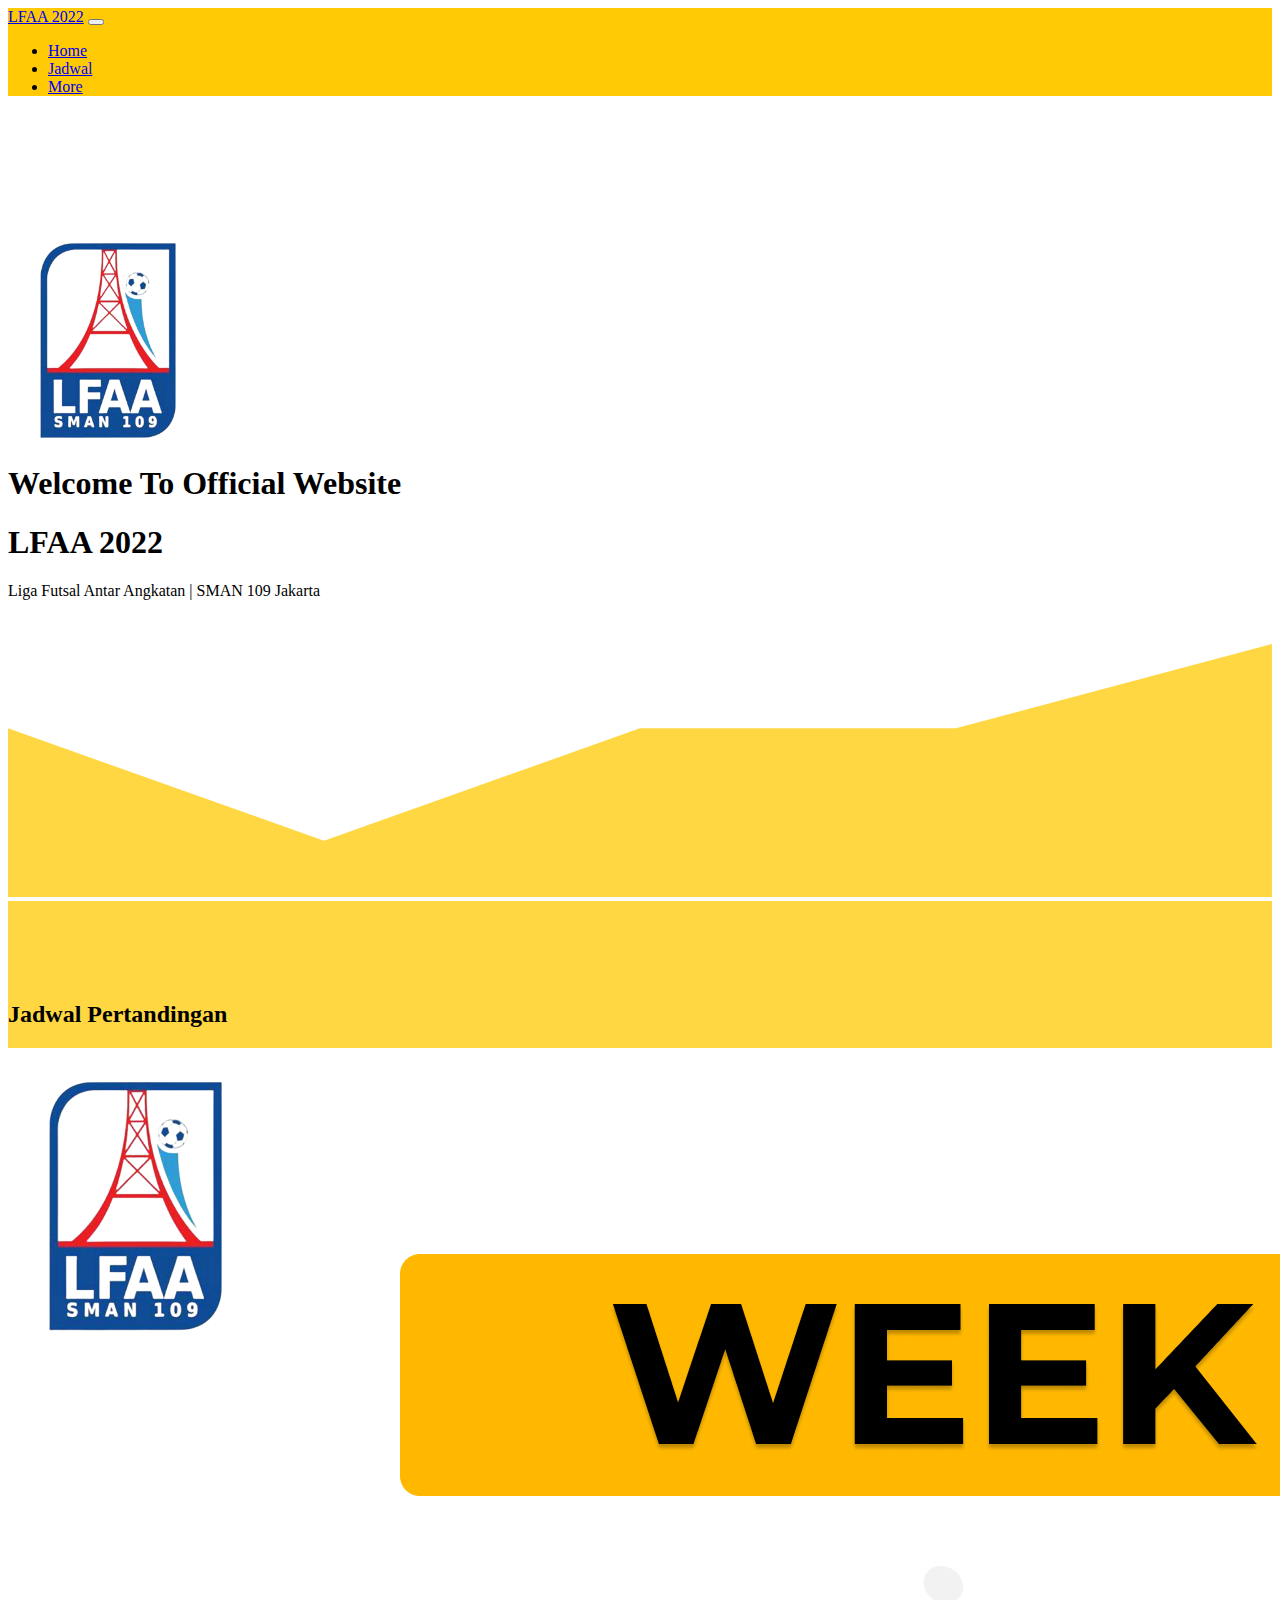
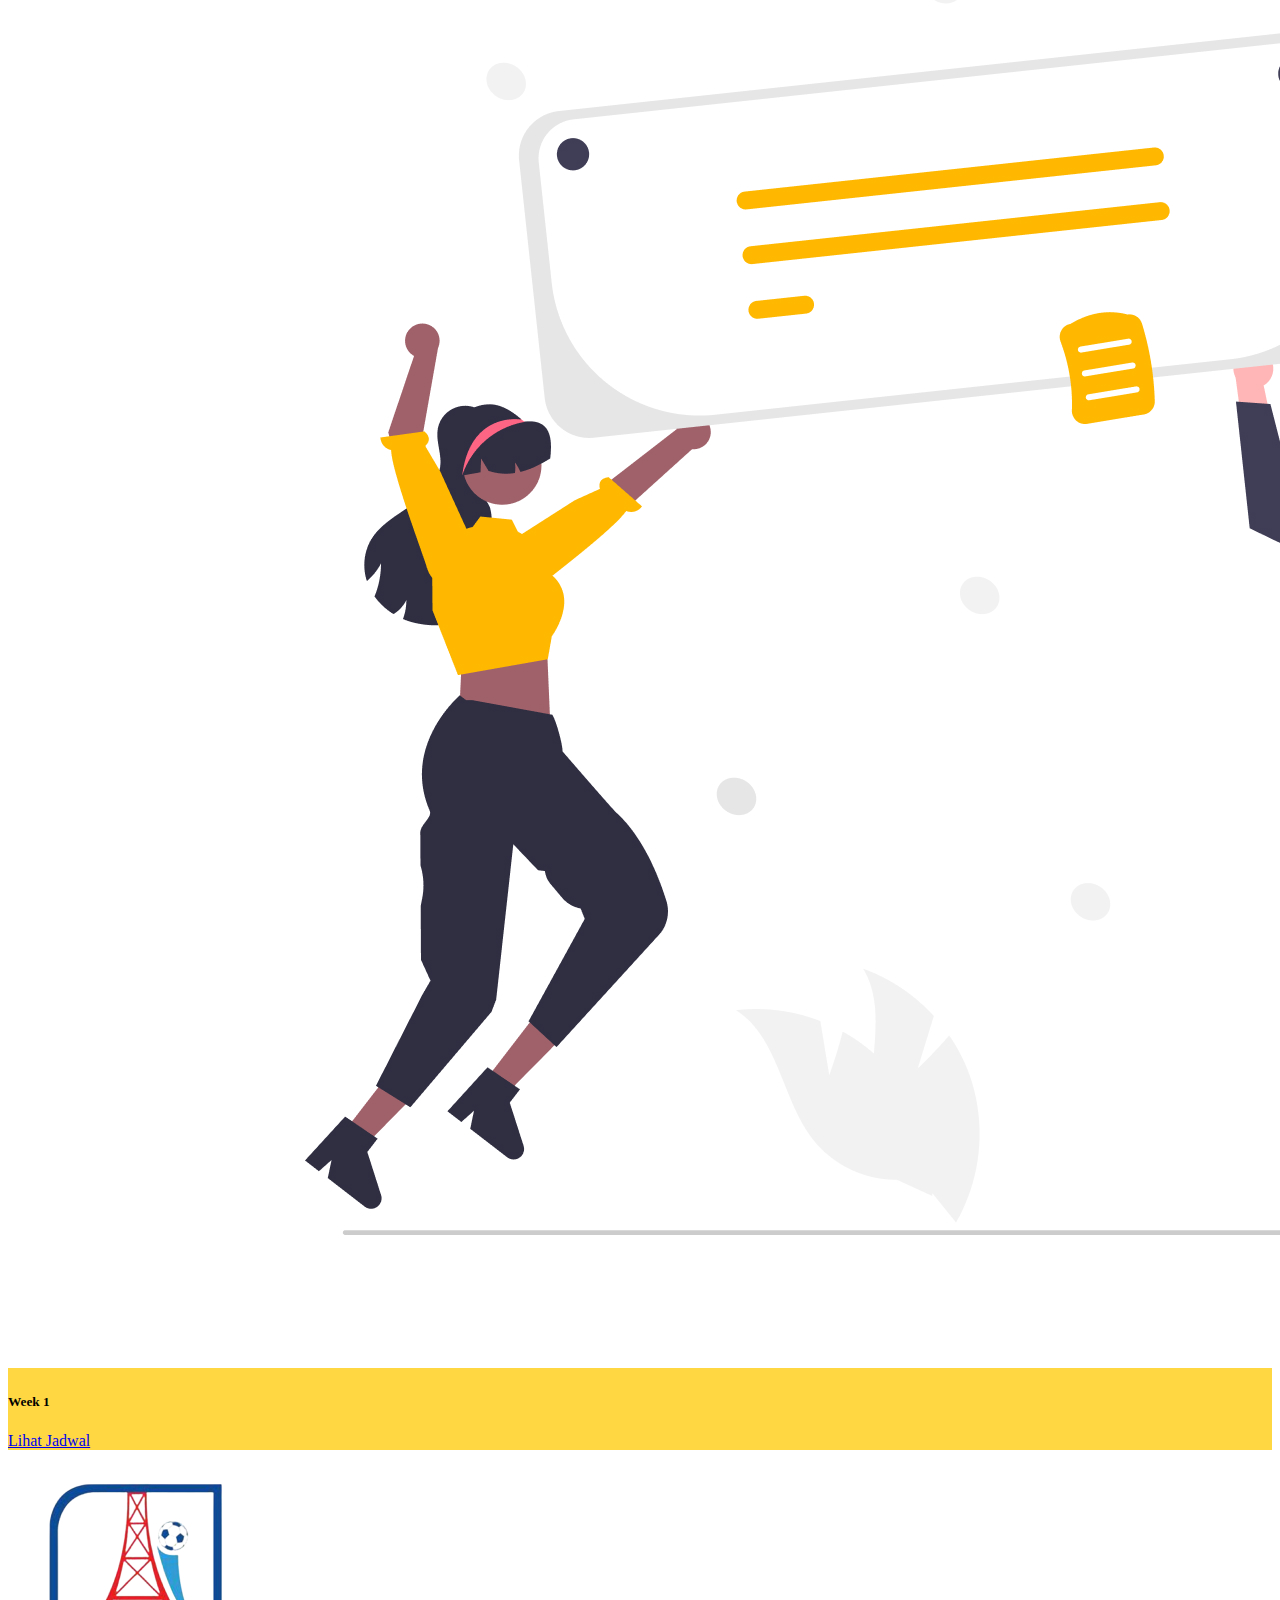
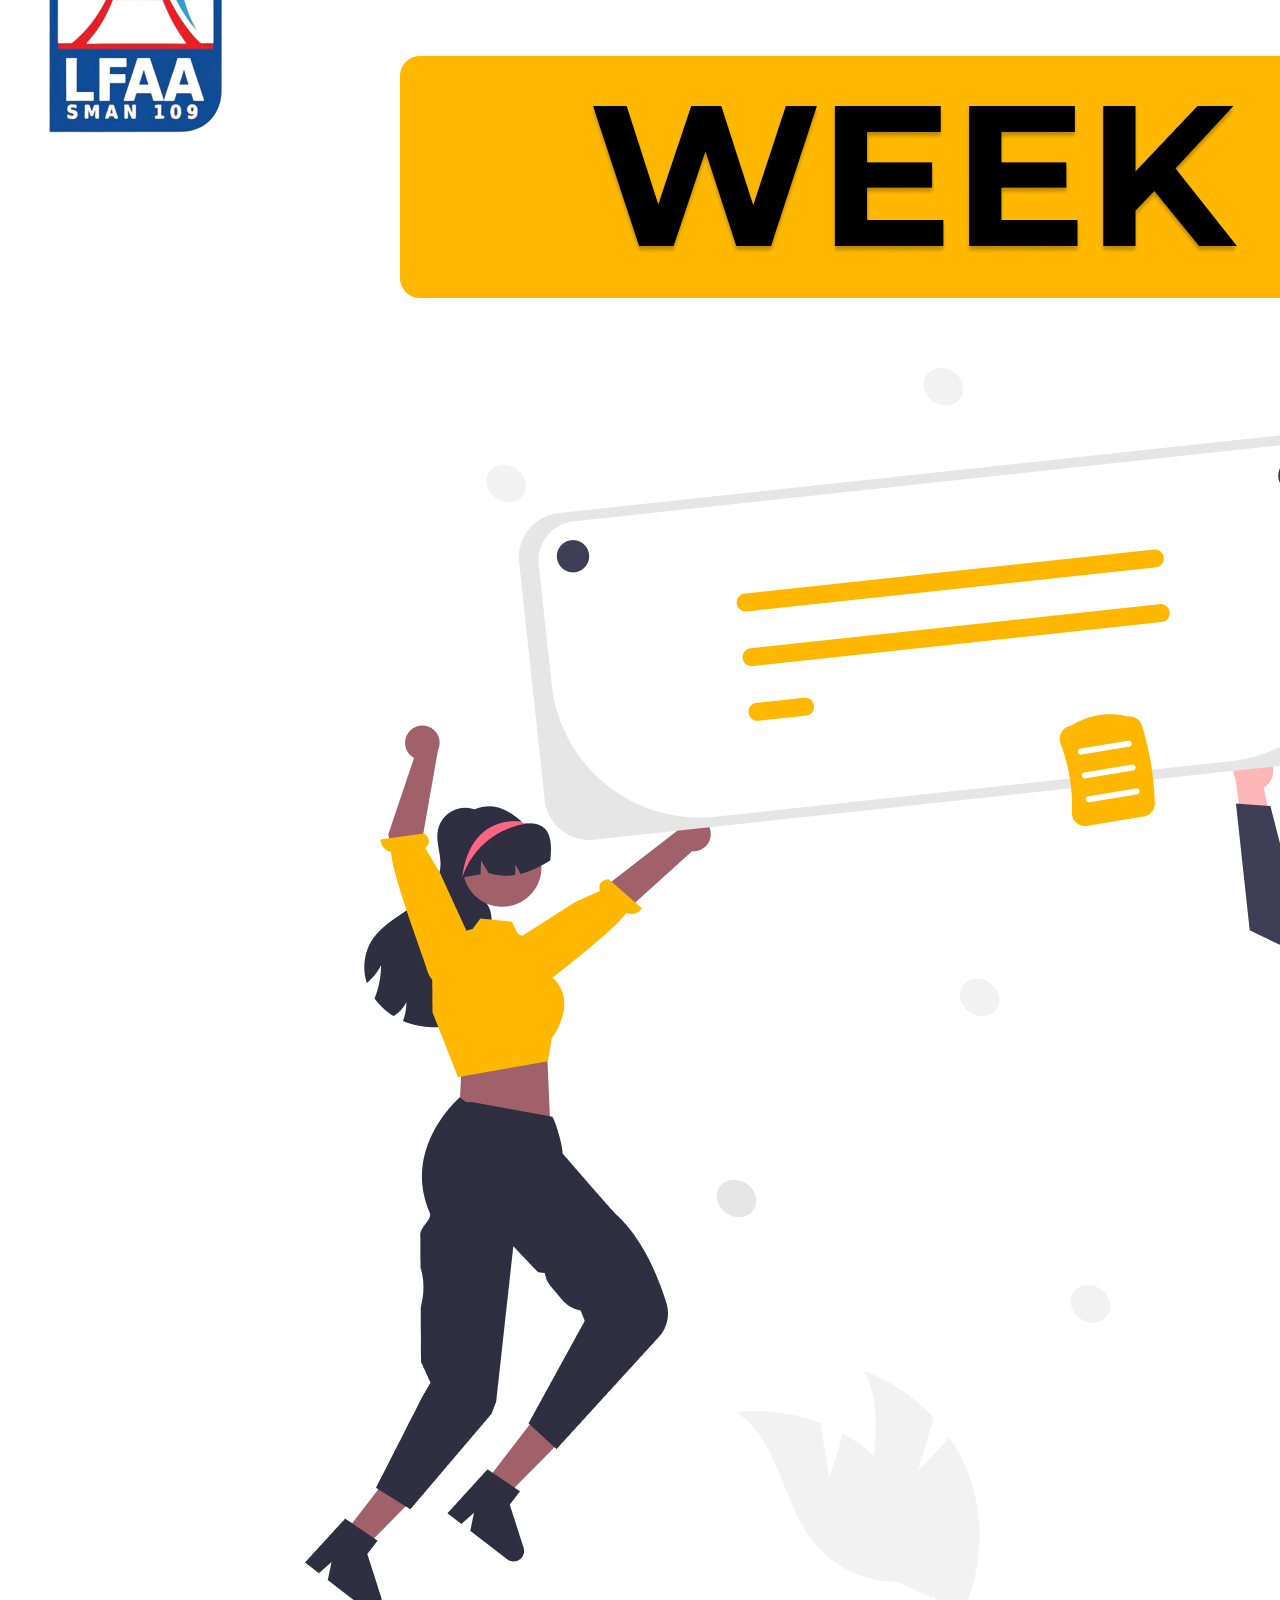
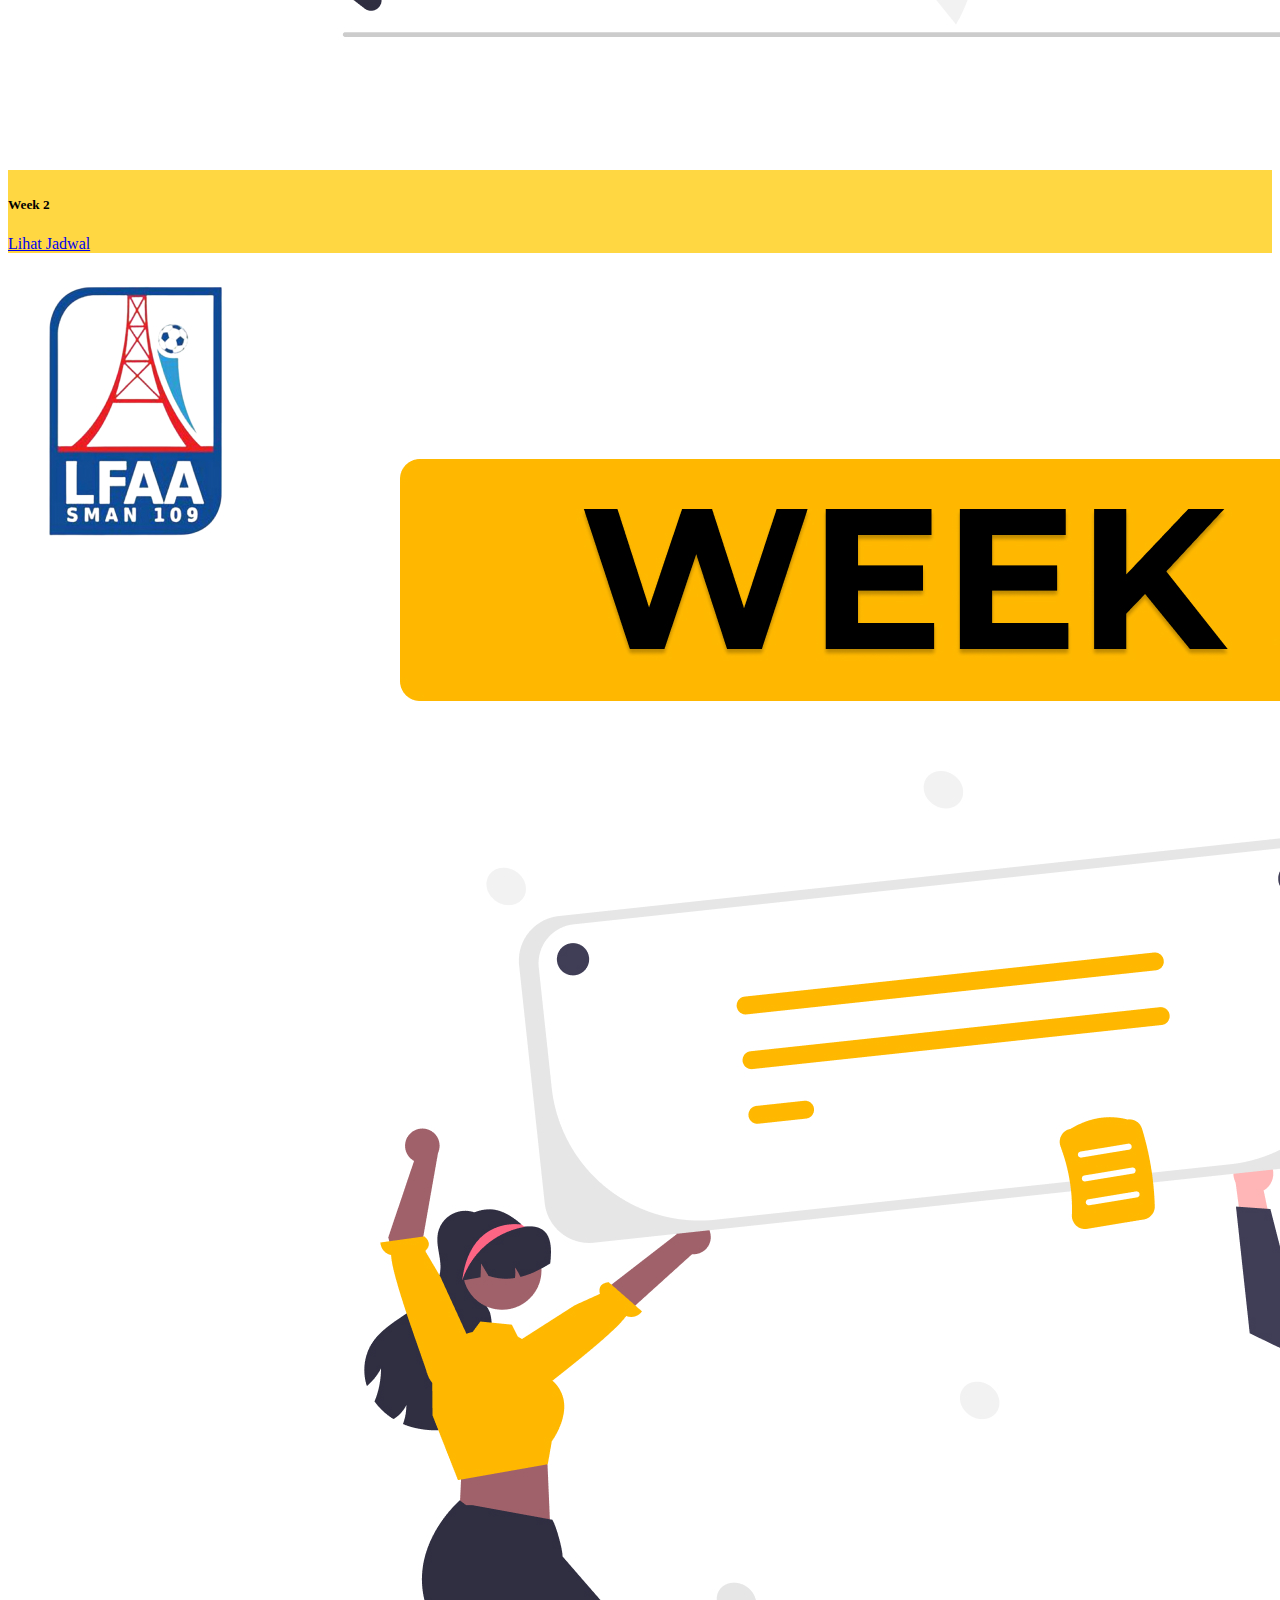
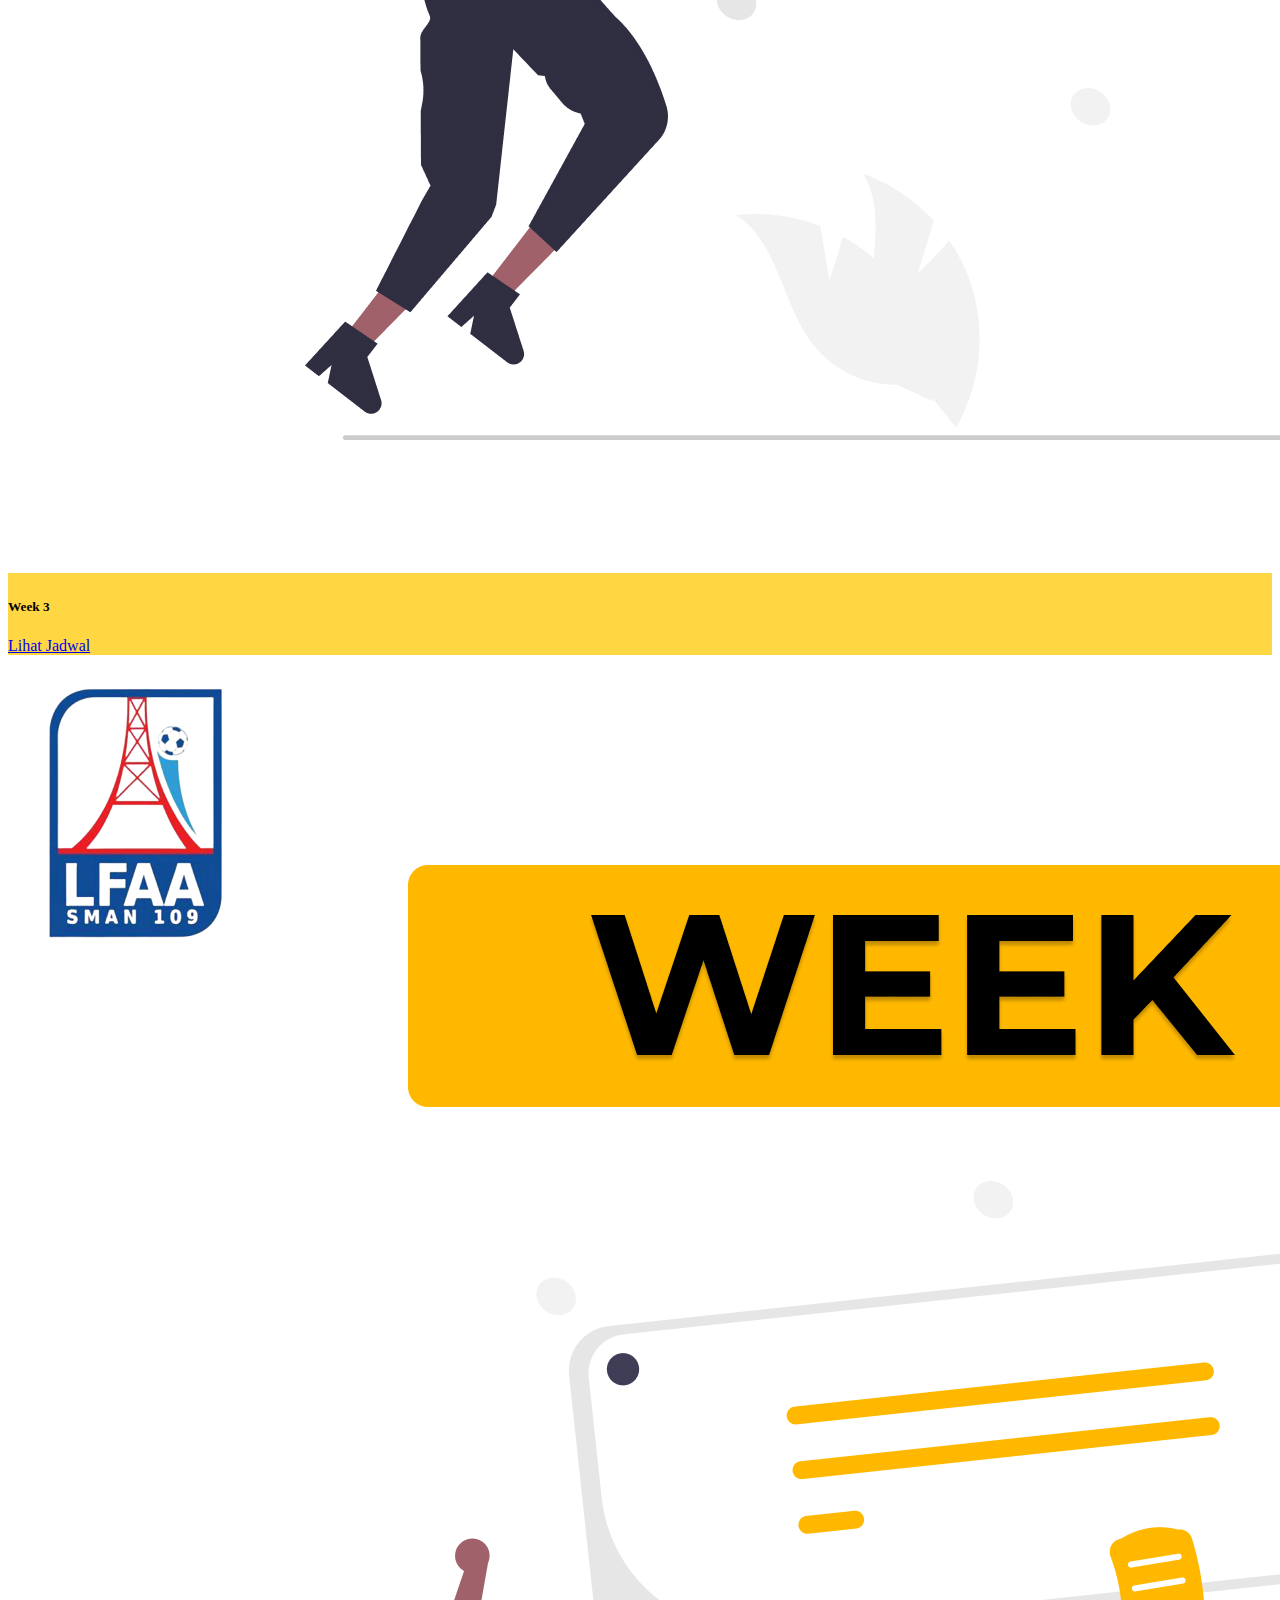
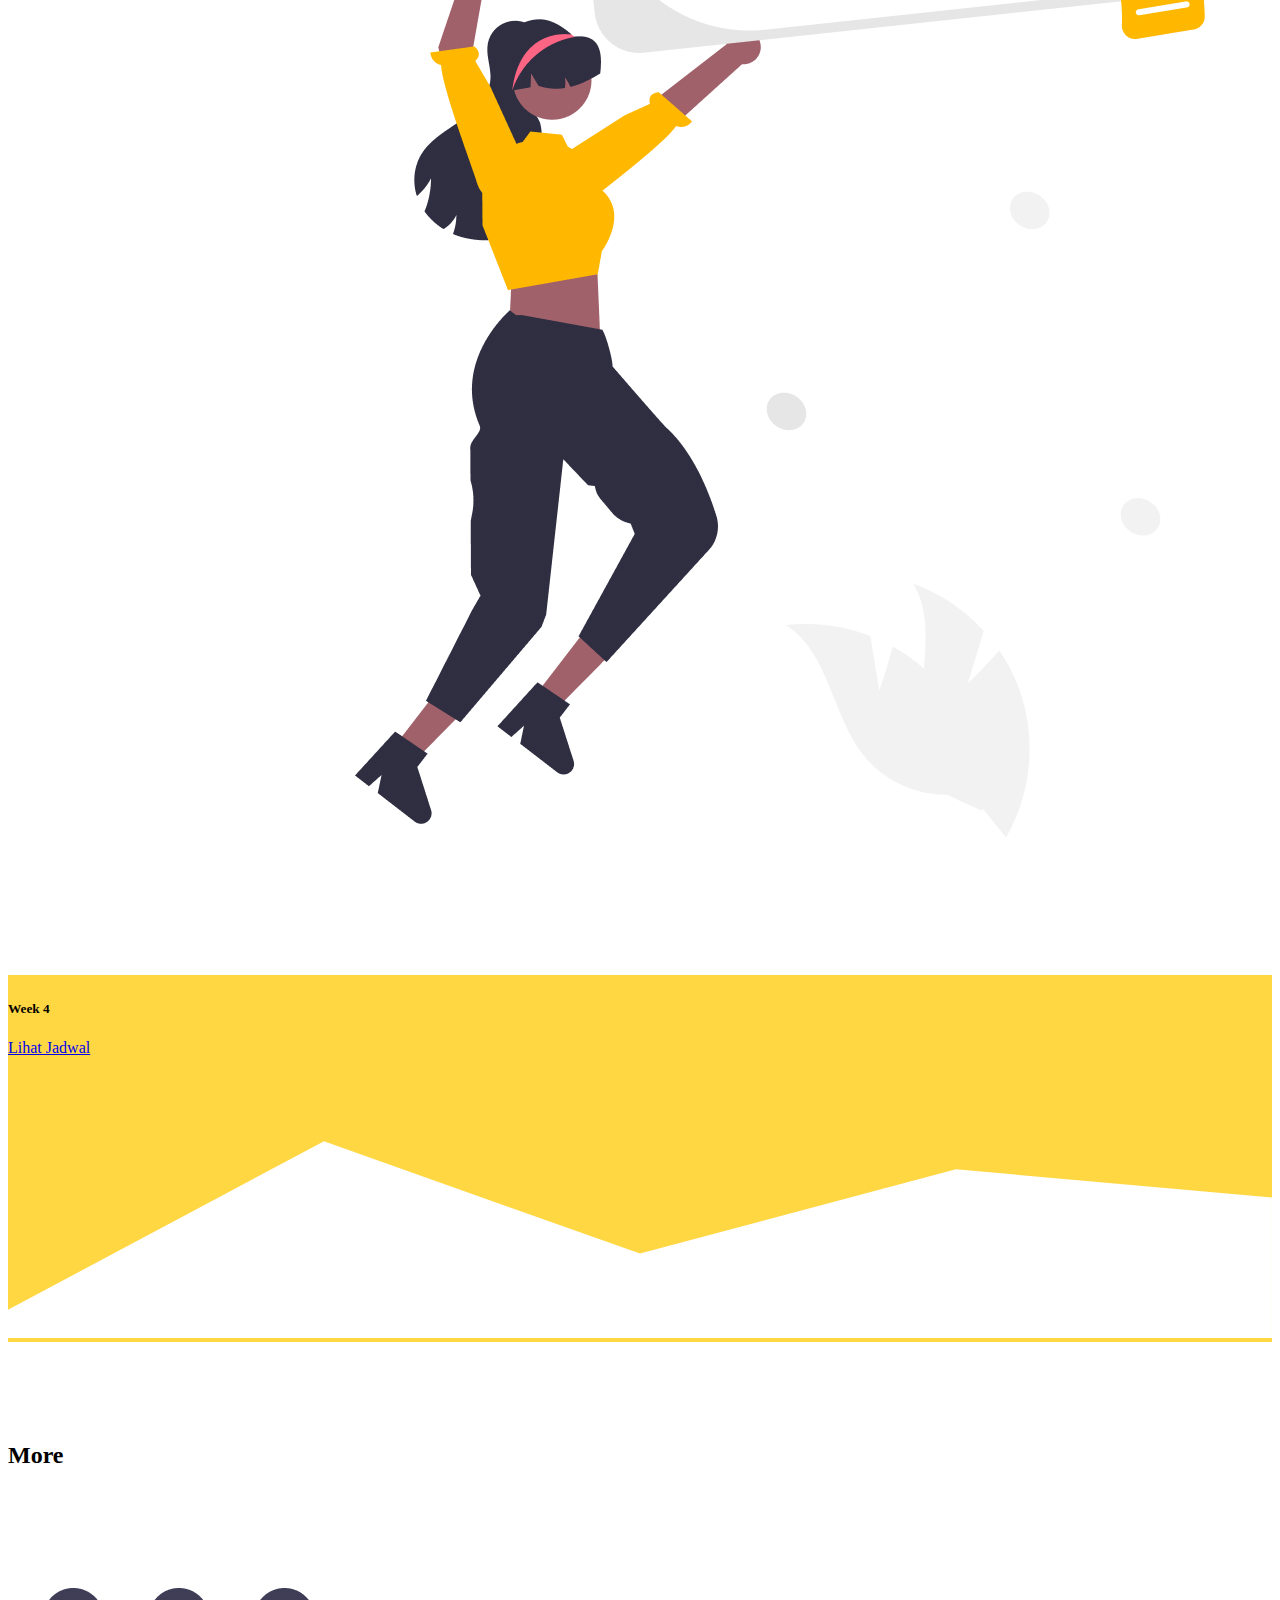
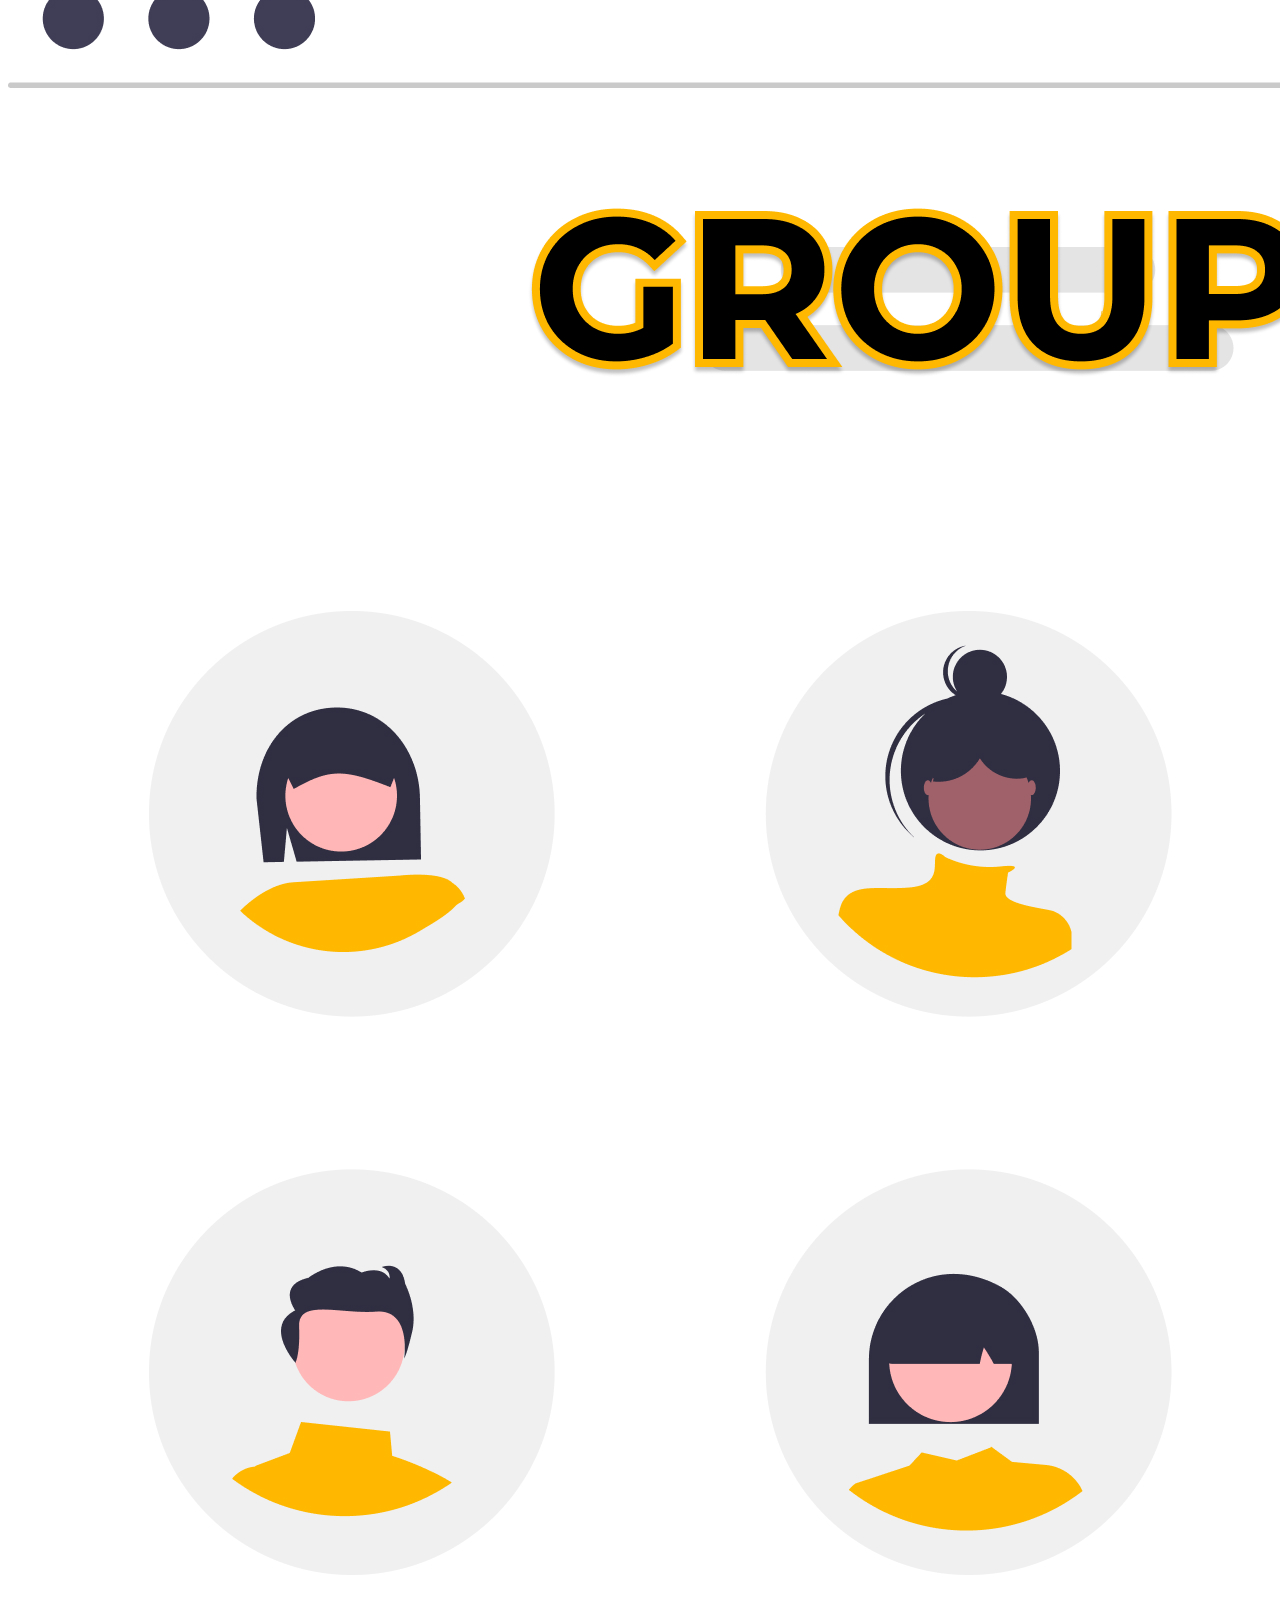
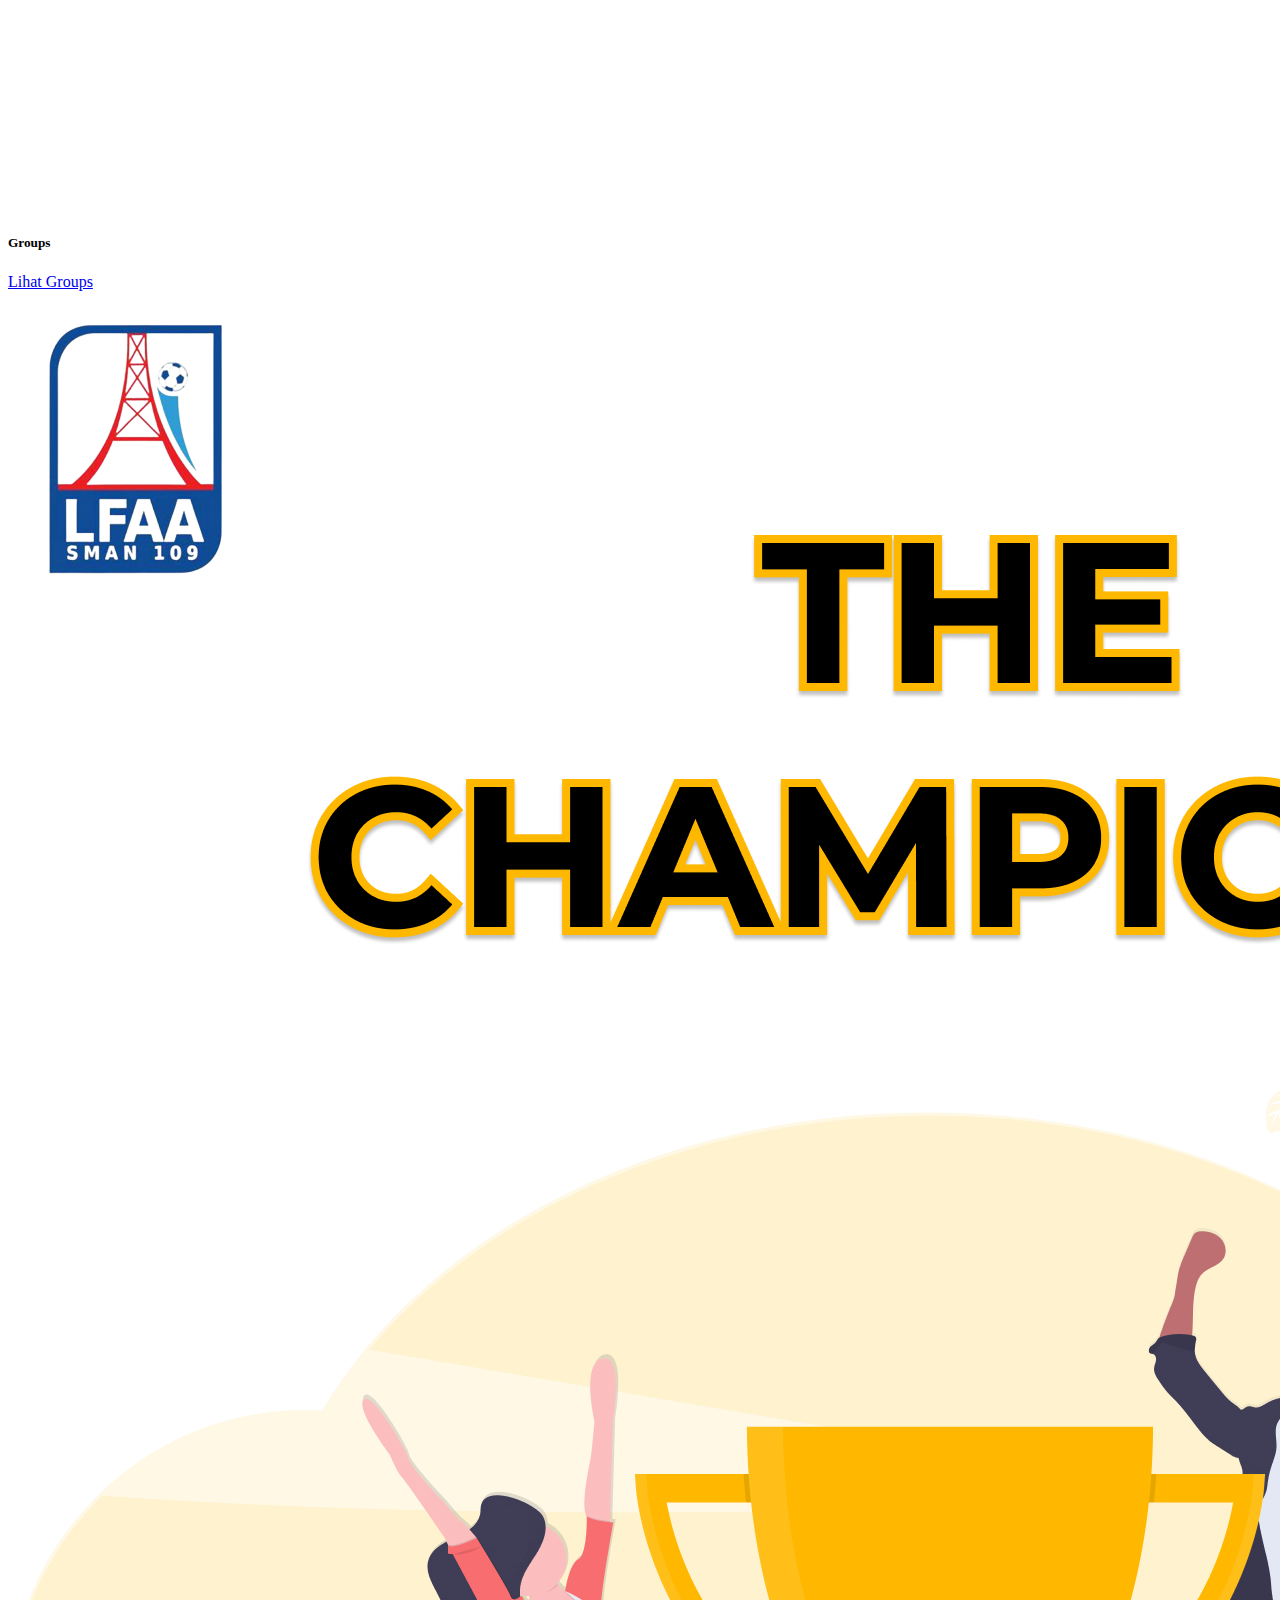
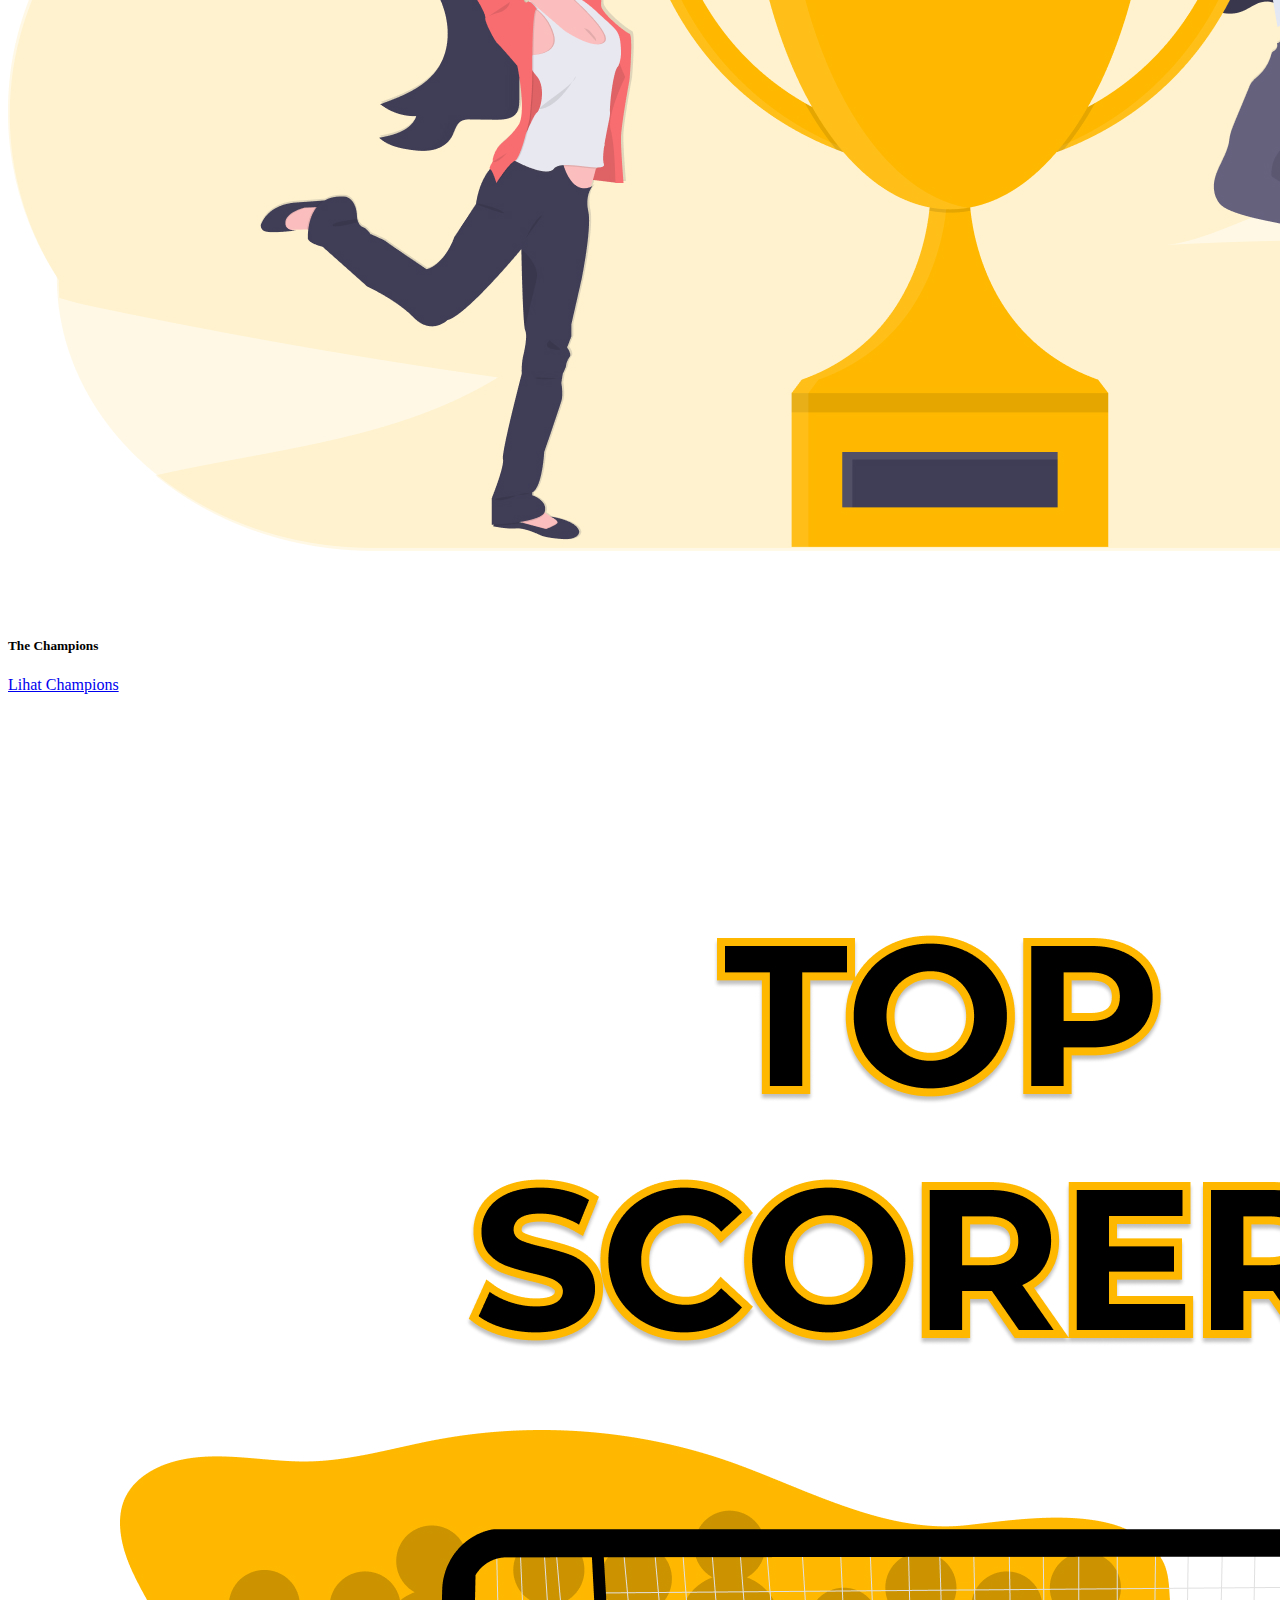
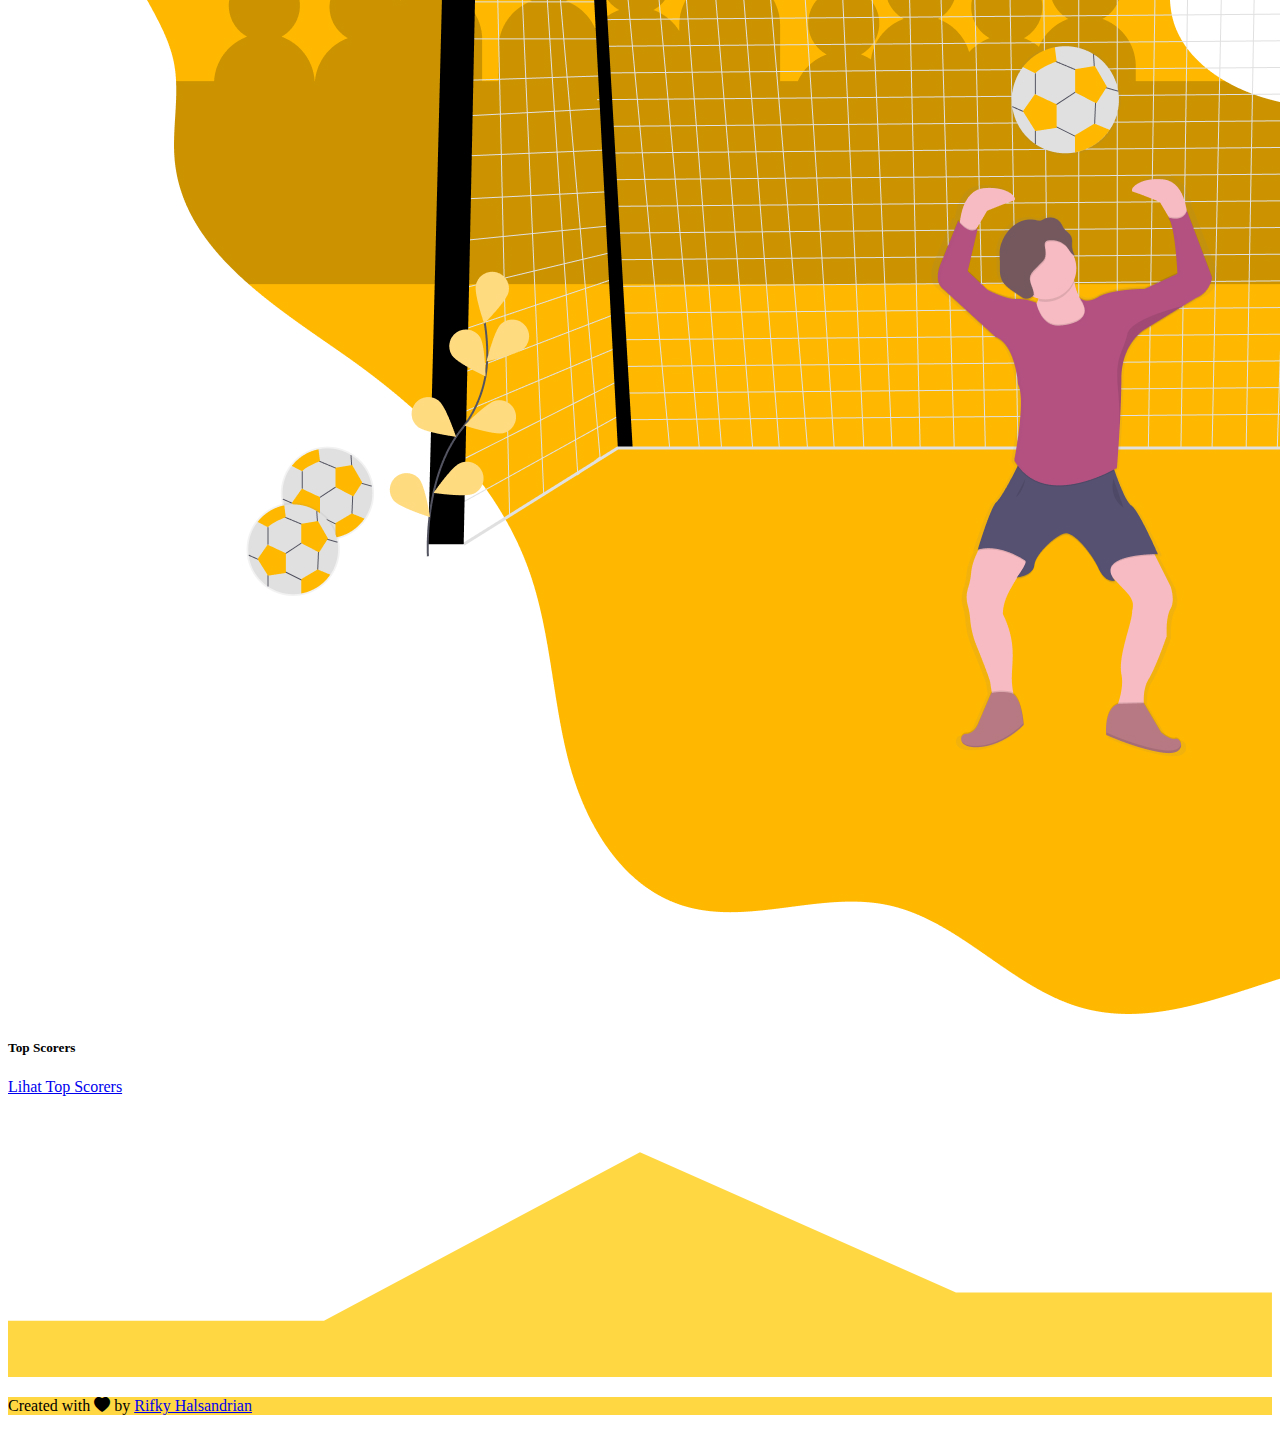
==== index.html @ c148a481 "master" ====
<!DOCTYPE html>
<html lang="en">
  <head>
    <!-- Required meta tags -->
    <meta charset="utf-8" />
    <meta name="viewport" content="width=device-width, initial-scale=1" />

    <!-- Bootstrap CSS -->
    <link href="https://cdn.jsdelivr.net/npm/bootstrap@5.0.2/dist/css/bootstrap.min.css" rel="stylesheet" integrity="sha384-EVSTQN3/azprG1Anm3QDgpJLIm9Nao0Yz1ztcQTwFspd3yD65VohhpuuCOmLASjC" crossorigin="anonymous" />
    <link rel="stylesheet" href="https://cdn.jsdelivr.net/npm/bootstrap-icons@1.7.1/font/bootstrap-icons.css">
    <link rel="stylesheet" href="./Assets/Stylesheet/stylesheet.css" />
    <title id="home">Official Website - LFAA 2022</title>
  </head>
  <body id="home">
    <nav class="navbar navbar-expand-lg navbar-light shadow-sm fixed-top" style="background-color: #ffca03">
      <div class="container">
        <a class="navbar-brand" href="#">LFAA 2022</a>
        <button class="navbar-toggler" type="button" data-bs-toggle="collapse" data-bs-target="#navbarNav" aria-controls="navbarNav" aria-expanded="false" aria-label="Toggle navigation">
          <span class="navbar-toggler-icon"></span>
        </button>
        <div class="collapse navbar-collapse" id="navbarNav">
          <ul class="navbar-nav ms-auto">
            <li class="nav-item">
              <a class="nav-link active" aria-current="page" href="#home">Home</a>
            </li>
            <li class="nav-item">
              <a class="nav-link" href="#jadwal">Jadwal</a>
            </li>
            <li class="nav-item">
              <a class="nav-link" href="#more">More</a>
            </li>
          </ul>
        </div>
      </div>
    </nav>

    <section class="jumbotron text-center">
      <img src="./Assets/Image/LOGO LFAA 2022 5.jpg" alt="LFAA 2022" width="200" />
      <h1 class="display-4">Welcome To Official Website</h1>
      <h1 class="display-4">LFAA 2022</h1>
      <p class="lead">Liga Futsal Antar Angkatan | SMAN 109 Jakarta</p>
      <svg xmlns="http://www.w3.org/2000/svg" viewBox="0 0 1440 320"><path fill="#ffca03" fill-opacity="0.75" d="M0,128L360,256L720,128L1080,128L1440,32L1440,320L1080,320L720,320L360,320L0,320Z"></path></svg>
    </section>

    <section id="jadwal">
      <div class="container">
        <div class="row text-center mb-3">
          <div class="col">
            <h2>Jadwal Pertandingan</h2>
          </div>
        </div>
        <div class="row">
            <div class="col-md-3 mb-3">
              <div class="card">
                <img src="./Assets/Image/week1.jpg" class="card-img-top" alt="Jadwal Week 1" />
                <div class="card-body">
                  <h5 class="card-title text-center">Week 1</h5>
                  <p class="card-text"></p>
                  <a href="#" class="btn btn-primary d-grid gap-2">Lihat Jadwal</a>
                </div>
              </div>
            </div>
            <div class="col-md-3 mb-3">
                <div class="card">
                  <img src="./Assets/Image/week2.jpg" class="card-img-top" alt="Jadwal Week 2" />
                  <div class="card-body">
                    <h5 class="card-title text-center">Week 2</h5>
                    <p class="card-text"></p>
                    <a href="#" class="btn btn-primary d-grid gap-2">Lihat Jadwal</a>
                  </div>
                </div>
              </div>
              <div class="col-md-3 mb-3">
                <div class="card">
                  <img src="./Assets/Image/week3.jpg" class="card-img-top" alt="Jadwal Week 3" />
                  <div class="card-body">
                    <h5 class="card-title text-center">Week 3</h5>
                    <p class="card-text"></p>
                    <a href="#" class="btn btn-primary d-grid gap-2">Lihat Jadwal</a>
                  </div>
                </div>
              </div>
              <div class="col-md-3 mb-3">
                <div class="card">
                  <img src="./Assets/Image/week4.jpg" class="card-img-top" alt="Jadwal Week 4" />
                  <div class="card-body">
                    <h5 class="card-title text-center">Week 4</h5>
                    <p class="card-text"></p>
                    <a href="#" class="btn btn-primary d-grid gap-2">Lihat Jadwal</a>
                  </div>
                </div>
              </div>
          </div>
        </div>
      </div>
      <svg xmlns="http://www.w3.org/2000/svg" viewBox="0 0 1440 320"><path fill="#ffff" fill-opacity="1" d="M0,288L360,96L720,224L1080,128L1440,160L1440,320L1080,320L720,320L360,320L0,320Z"></path></svg>
    </section>

    <section id="more">
        <div class="container">
            <div class="row text-center mb-3">
              <div class="col">
                <h2>More</h2>
              </div>
            </div>
            <div class="row">
                <div class="col-md-4 mb-3">
                  <div class="card">
                    <img src="./Assets/Image/groups.jpg" class="card-img-top" alt="Jadwal Week 1" />
                    <div class="card-body">
                      <h5 class="card-title text-center">Groups</h5>
                      <p class="card-text"></p>
                      <a href="#" class="btn btn-primary d-grid gap-2">Lihat Groups</a>
                    </div>
                  </div>
                </div>
                <div class="col-md-4 mb-3">
                    <div class="card">
                      <img src="./Assets/Image/Champions.jpg" class="card-img-top" alt="Jadwal Week 2" />
                      <div class="card-body">
                        <h5 class="card-title text-center">The Champions</h5>
                        <p class="card-text"></p>
                        <a href="#" class="btn btn-primary d-grid gap-2">Lihat Champions</a>
                      </div>
                    </div>
                  </div>
                  <div class="col-md-4 mb-3">
                    <div class="card">
                      <img src="./Assets/Image/top-score.jpg" class="card-img-top" alt="Jadwal Week 3" />
                      <div class="card-body">
                        <h5 class="card-title text-center">Top Scorers</h5>
                        <p class="card-text"></p>
                        <a href="#" class="btn btn-primary d-grid gap-2">Lihat Top Scorers</a>
                      </div>
                    </div>
                  </div>
              </div>
            </div>
            <svg xmlns="http://www.w3.org/2000/svg" viewBox="0 0 1440 320"><path fill="#ffca03" fill-opacity="0.75" d="M0,256L360,256L720,64L1080,224L1440,224L1440,320L1080,320L720,320L360,320L0,320Z"></path></svg>
    </section>

   <footer class="text-center pb-5">
       <p>Created with <i class="bi bi-heart-fill text-danger"></i> by <a href="https://www.instagram.com/aldiindrn/" class="text-dark fw-bold">Rifky Halsandrian</a></p>
   </footer>

    <!-- Option 1: Bootstrap Bundle with Popper -->
    <script src="https://cdn.jsdelivr.net/npm/bootstrap@5.0.2/dist/js/bootstrap.bundle.min.js" integrity="sha384-MrcW6ZMFYlzcLA8Nl+NtUVF0sA7MsXsP1UyJoMp4YLEuNSfAP+JcXn/tWtIaxVXM" crossorigin="anonymous"></script>
  </body>
</html>
---- Assets/Stylesheet/stylesheet.css ----
html {
  scroll-behavior: smooth;
}

.jumbotron {
  padding-top: 8rem;
}

#jadwal {
  background: #ffca03bf;
}

section {
  padding-top: 5rem;
}

footer {
  background: #ffca03bf;
}
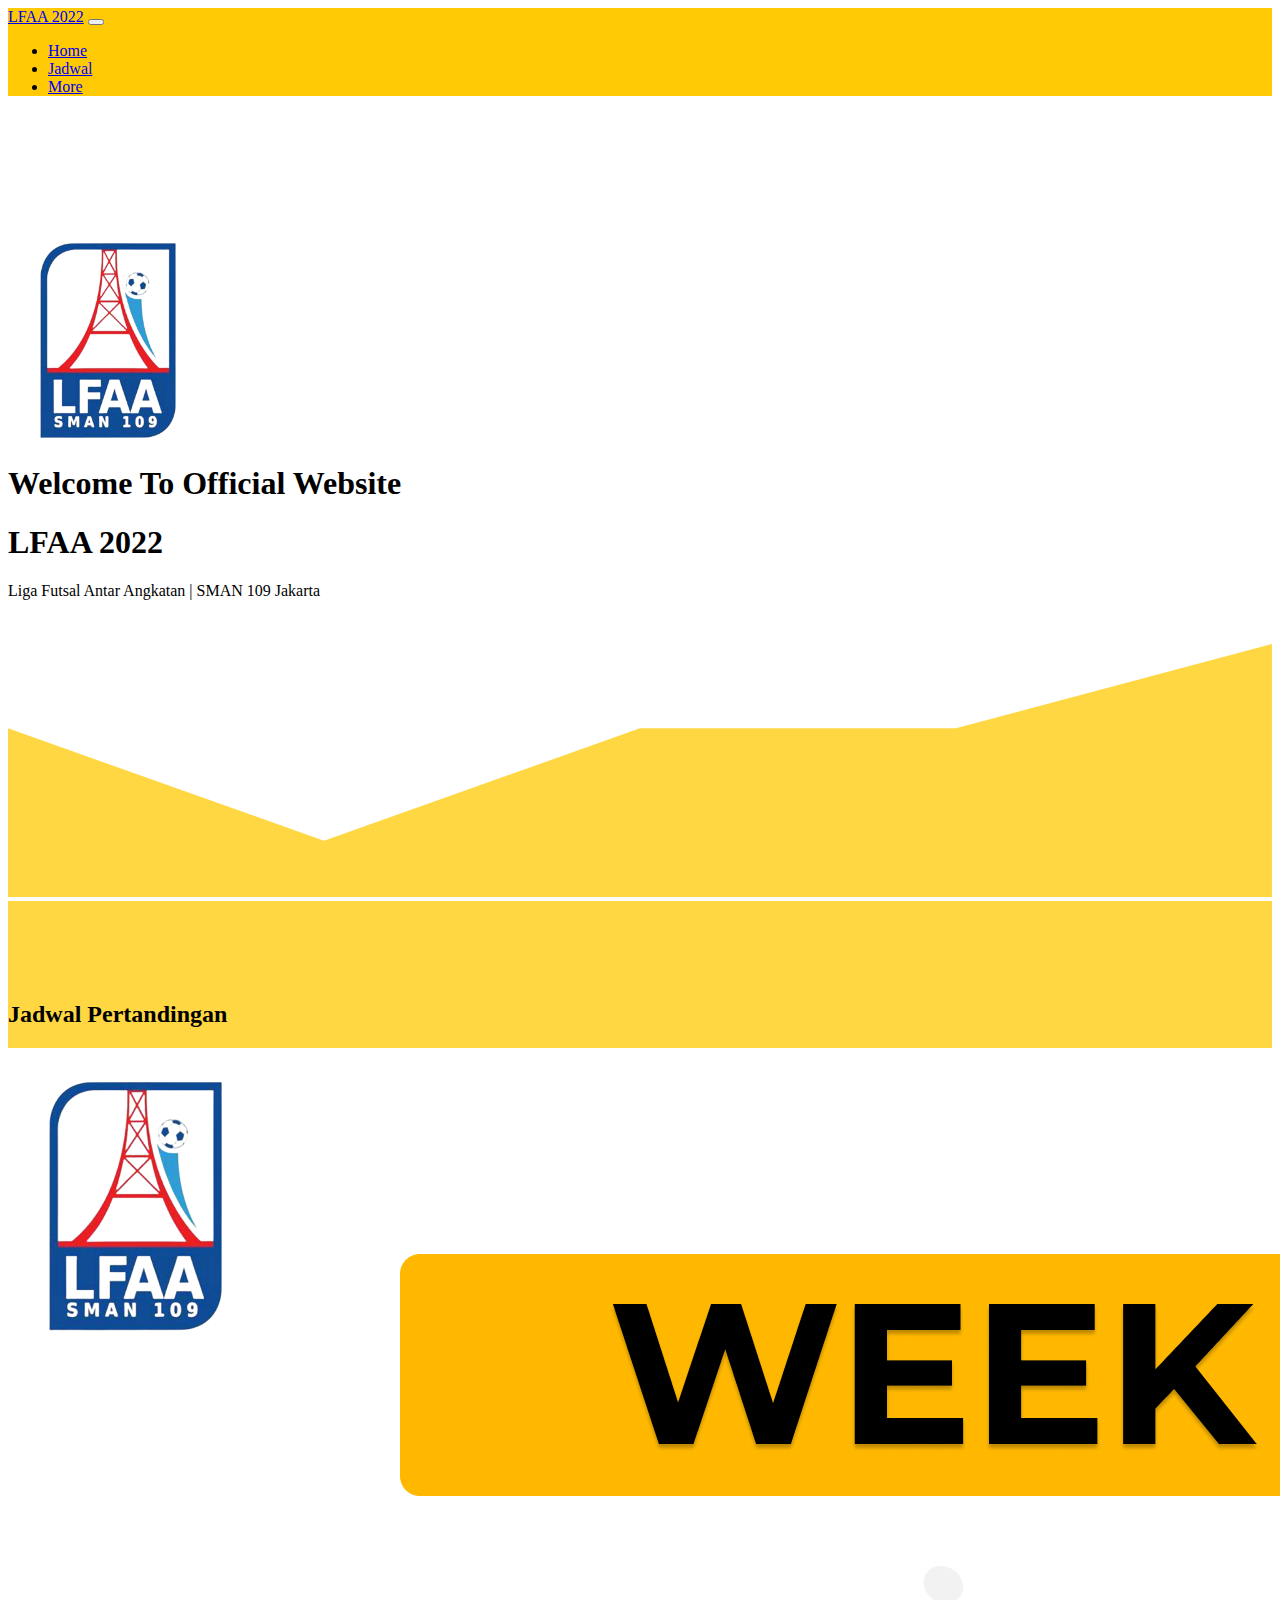
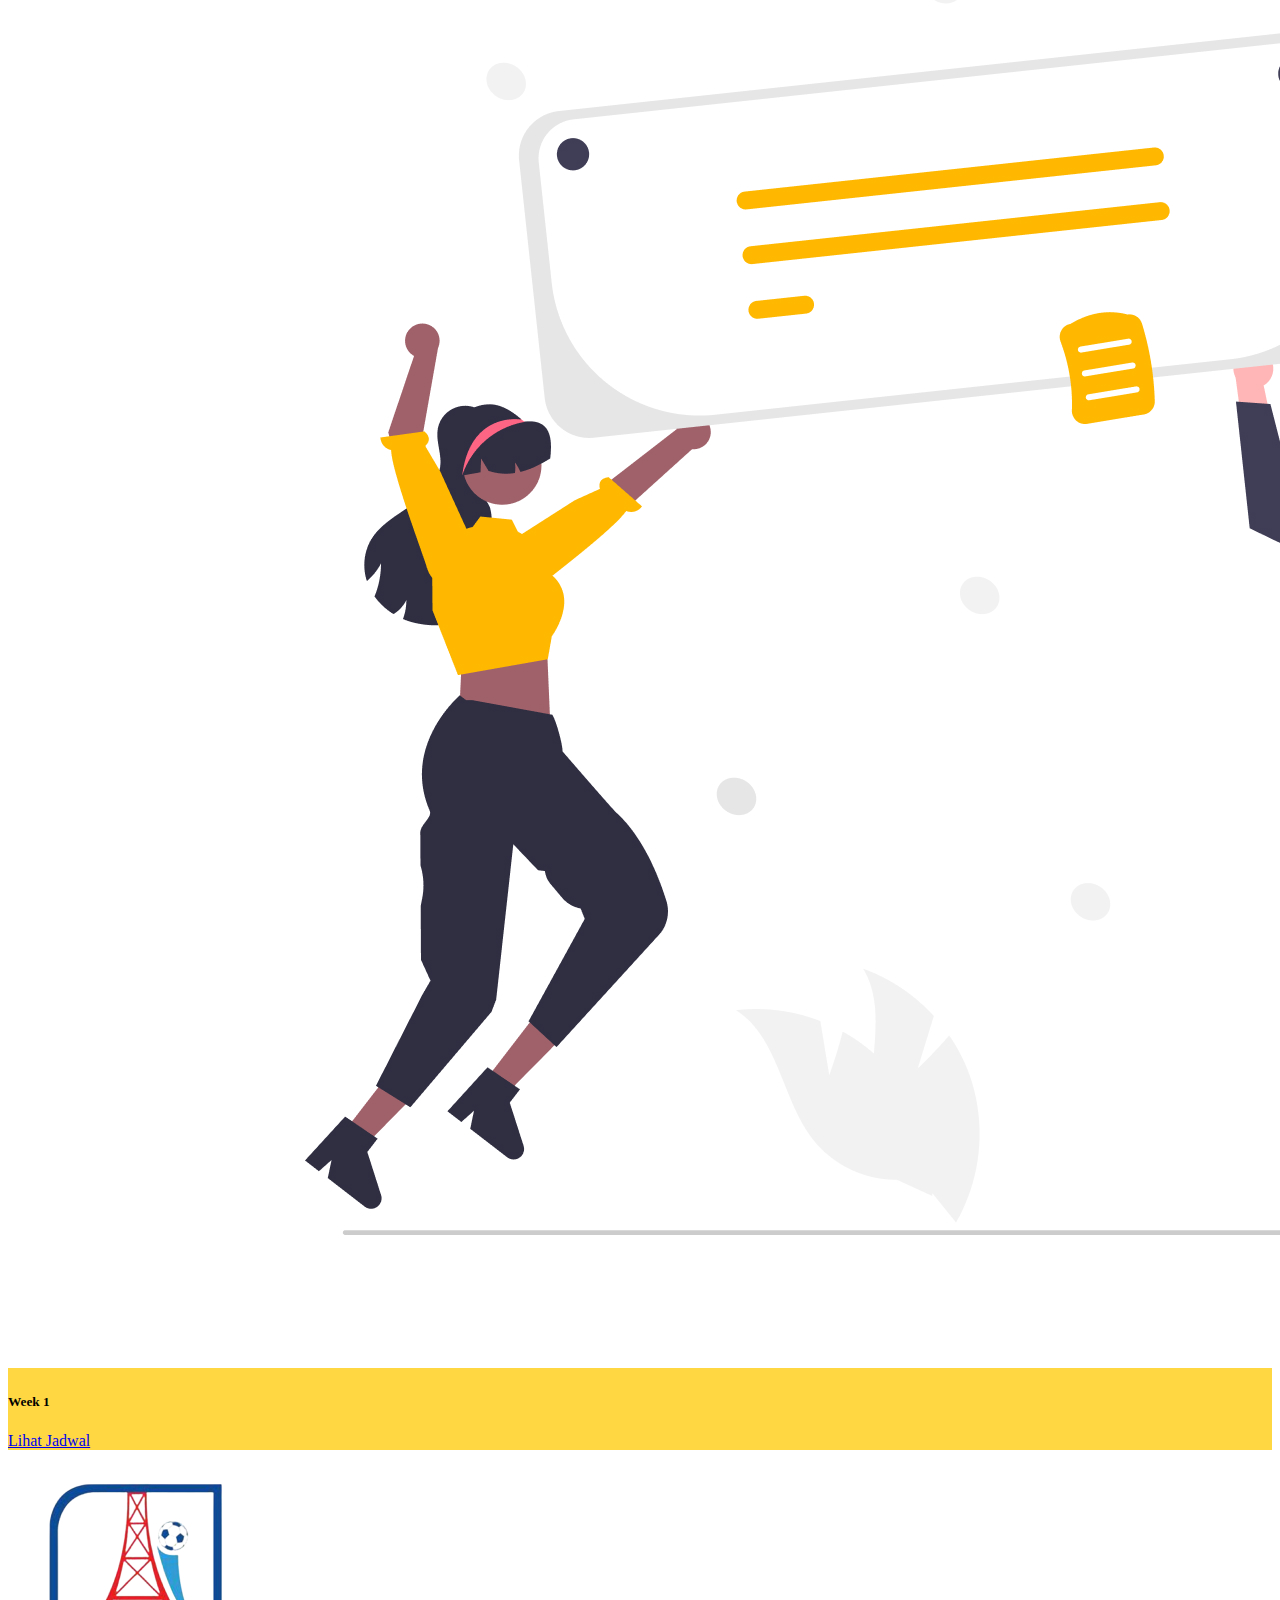
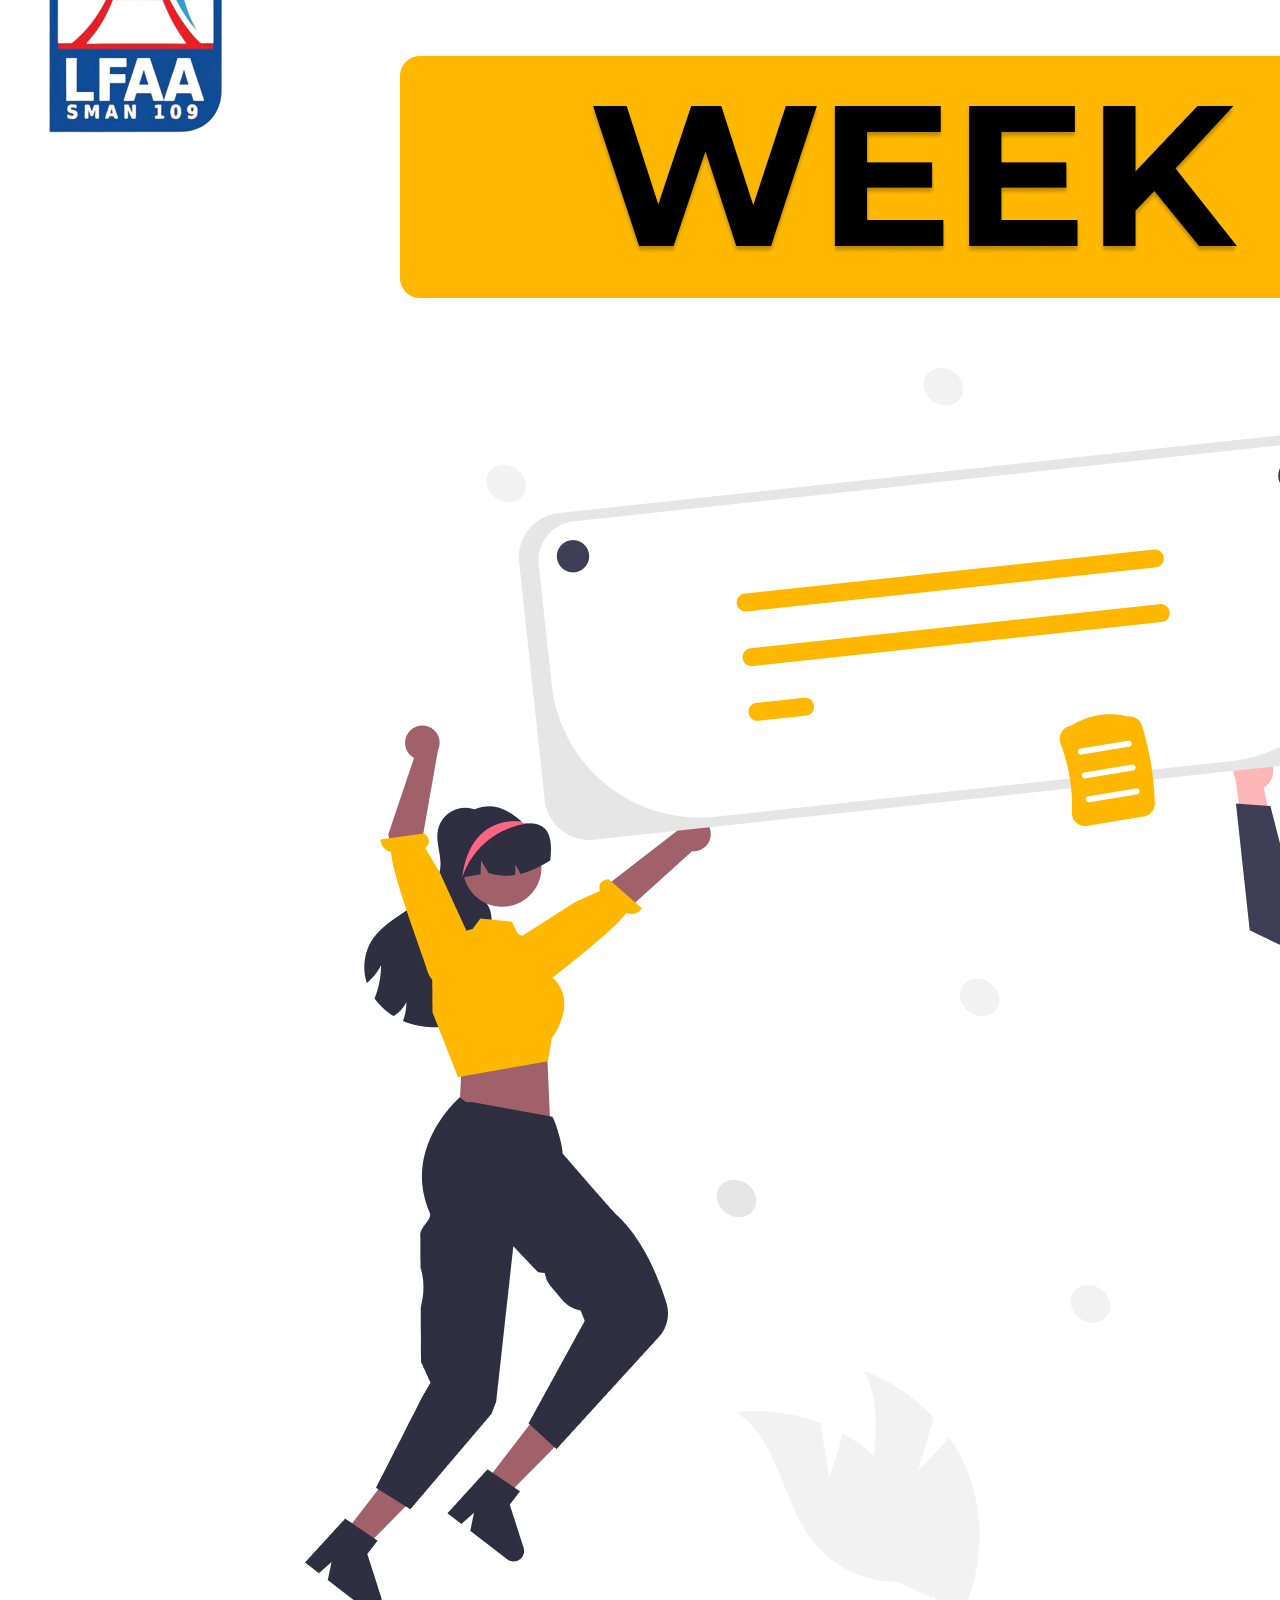
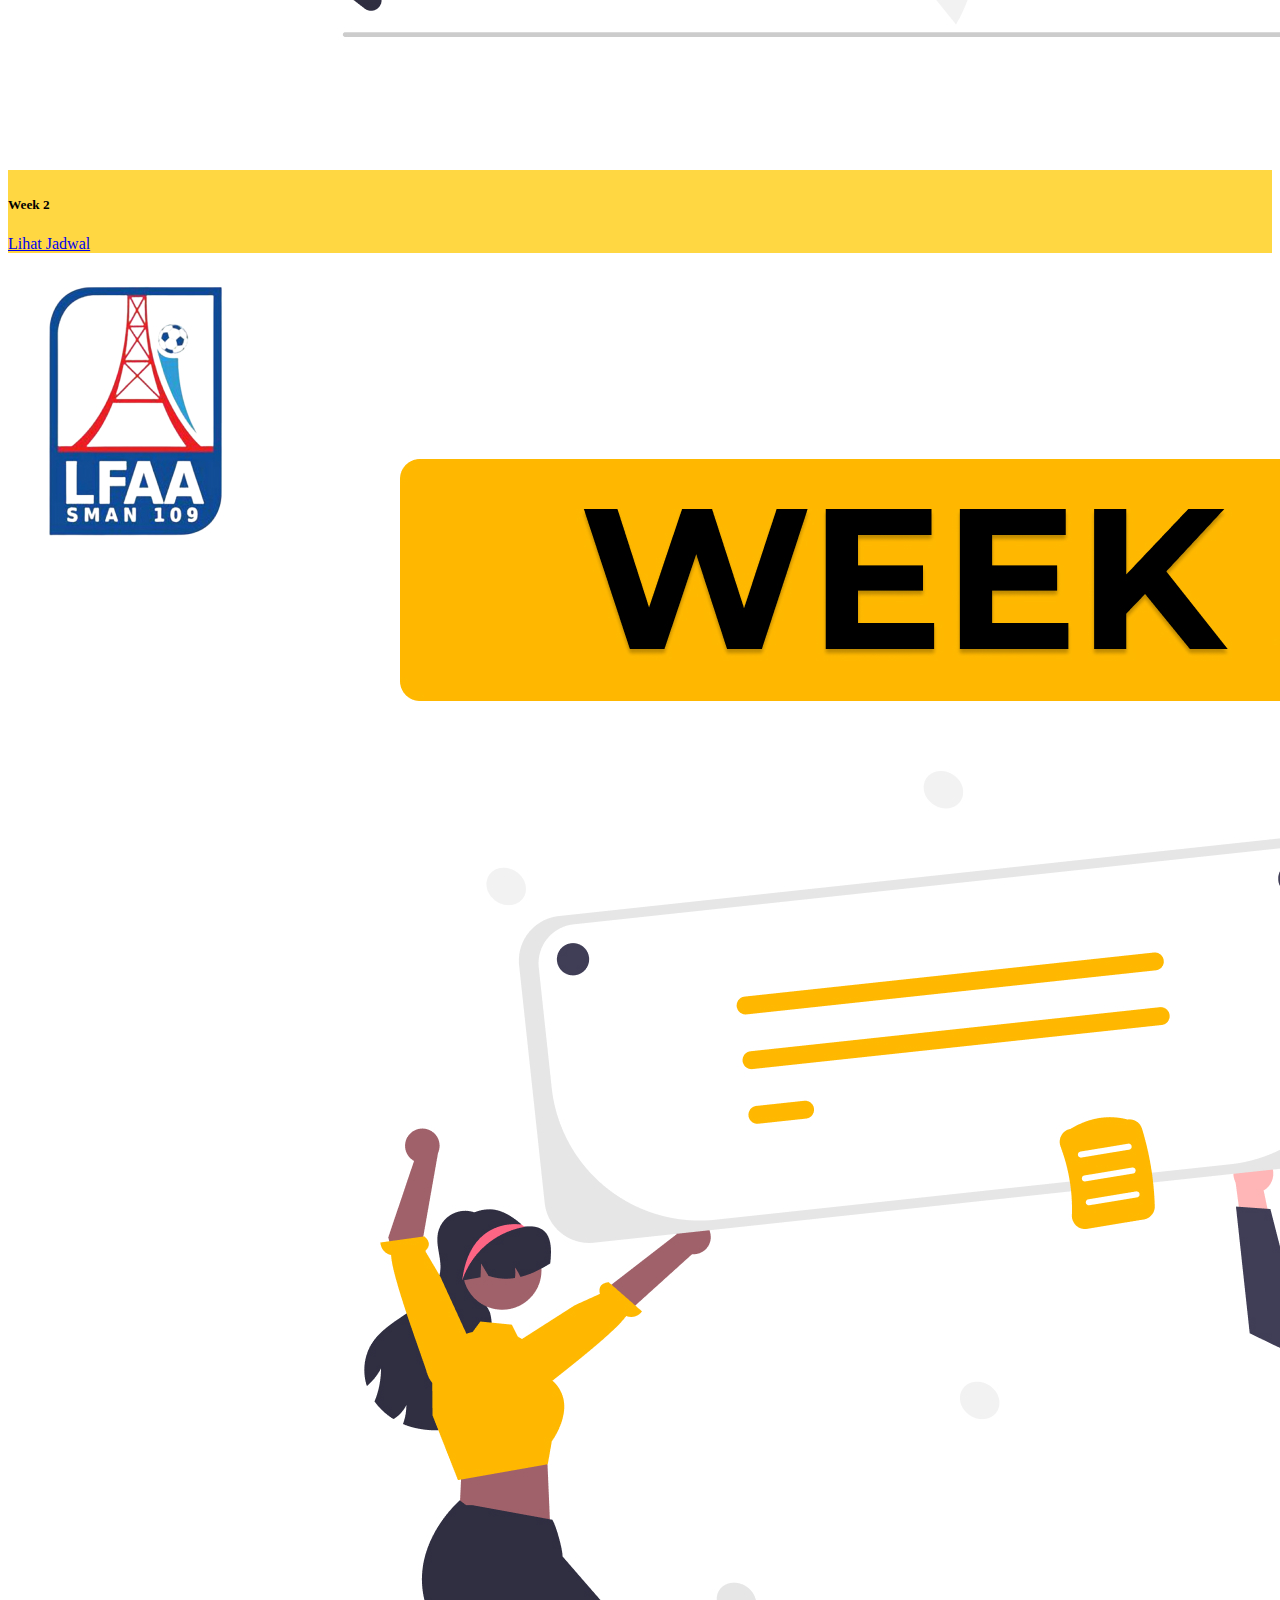
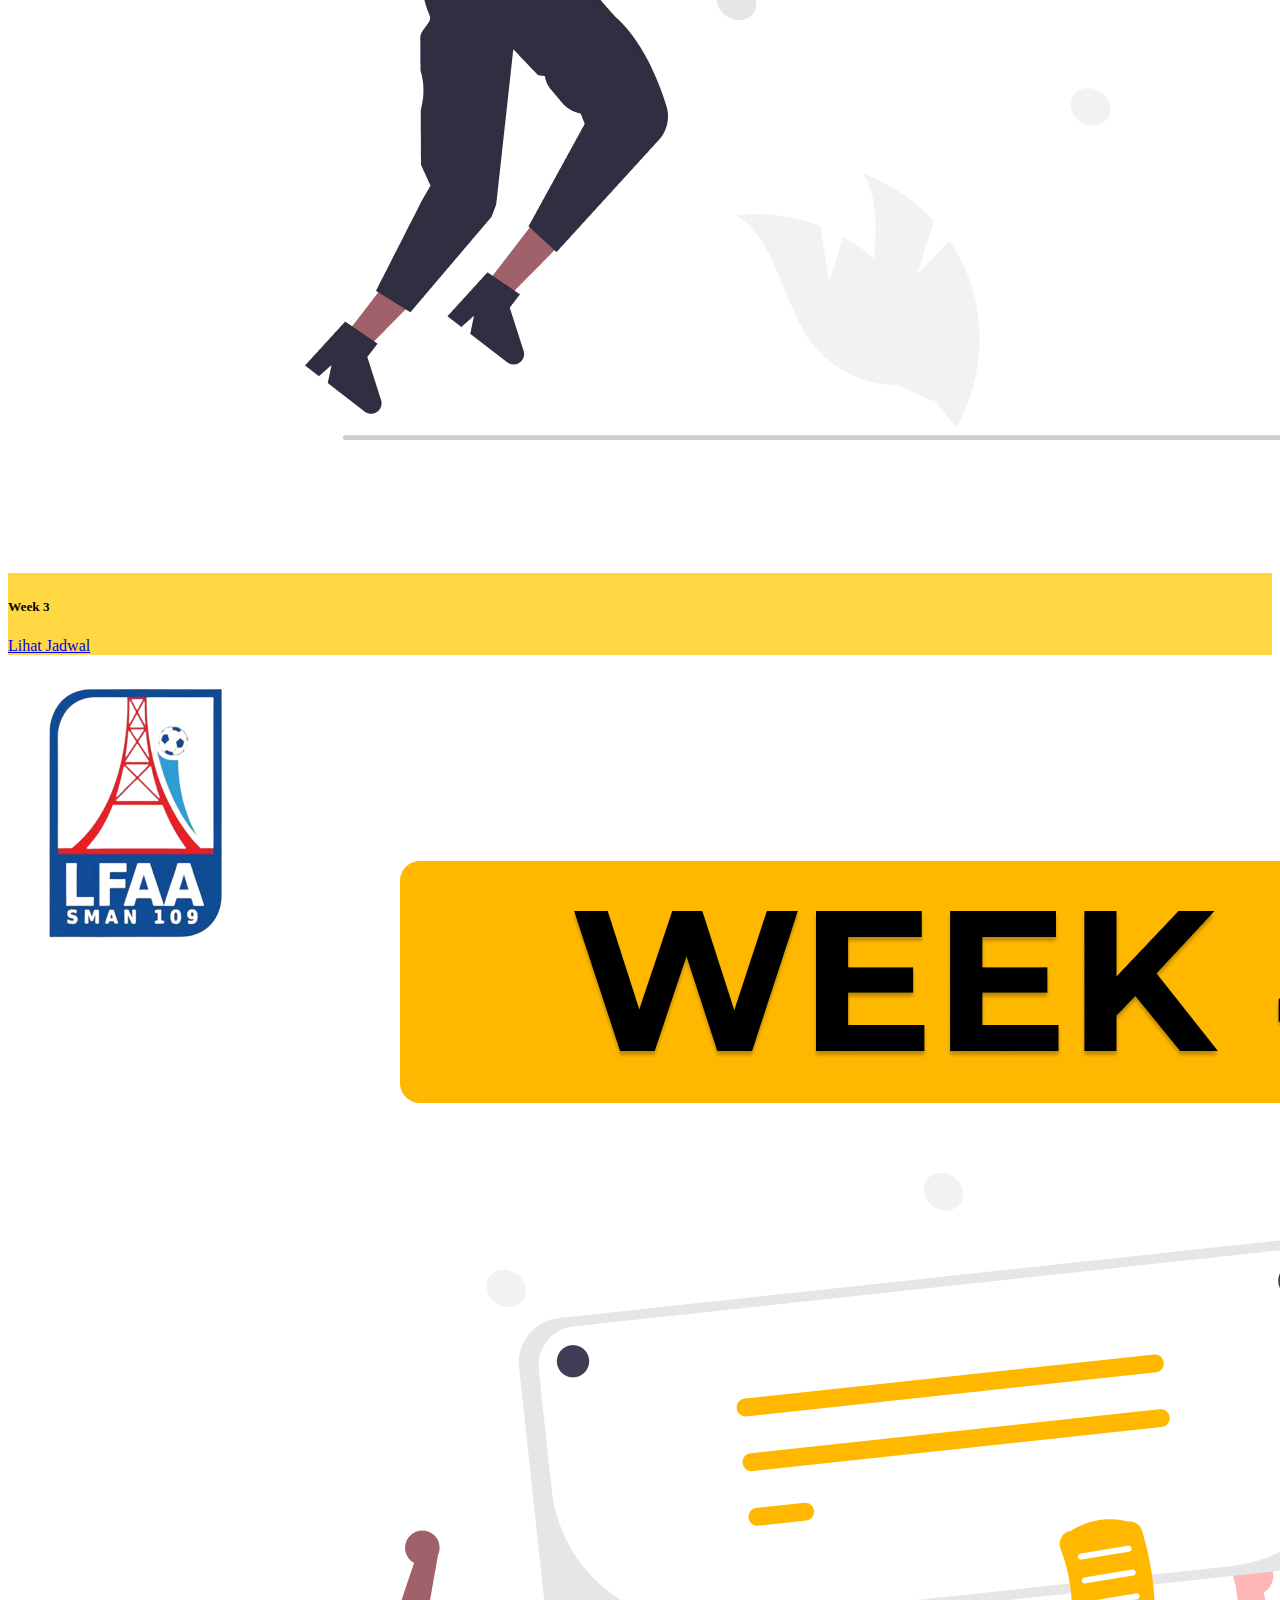
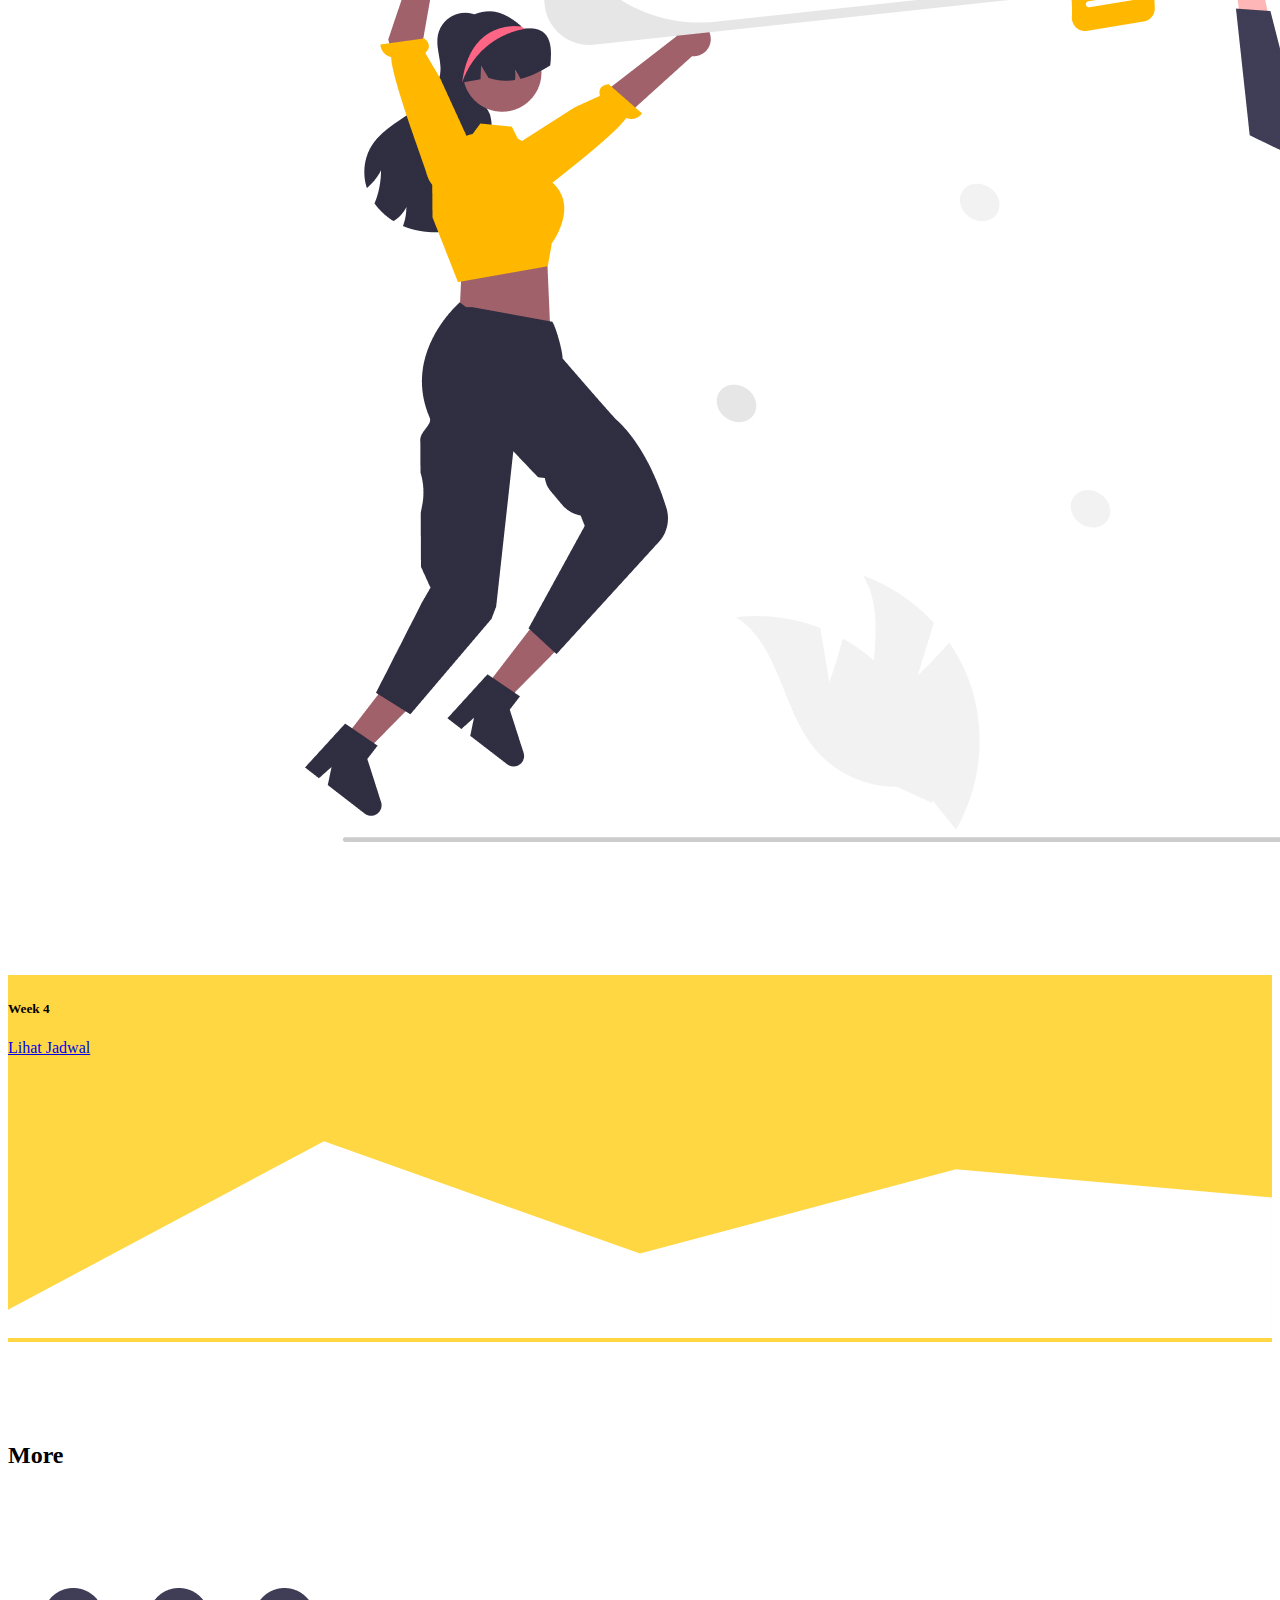
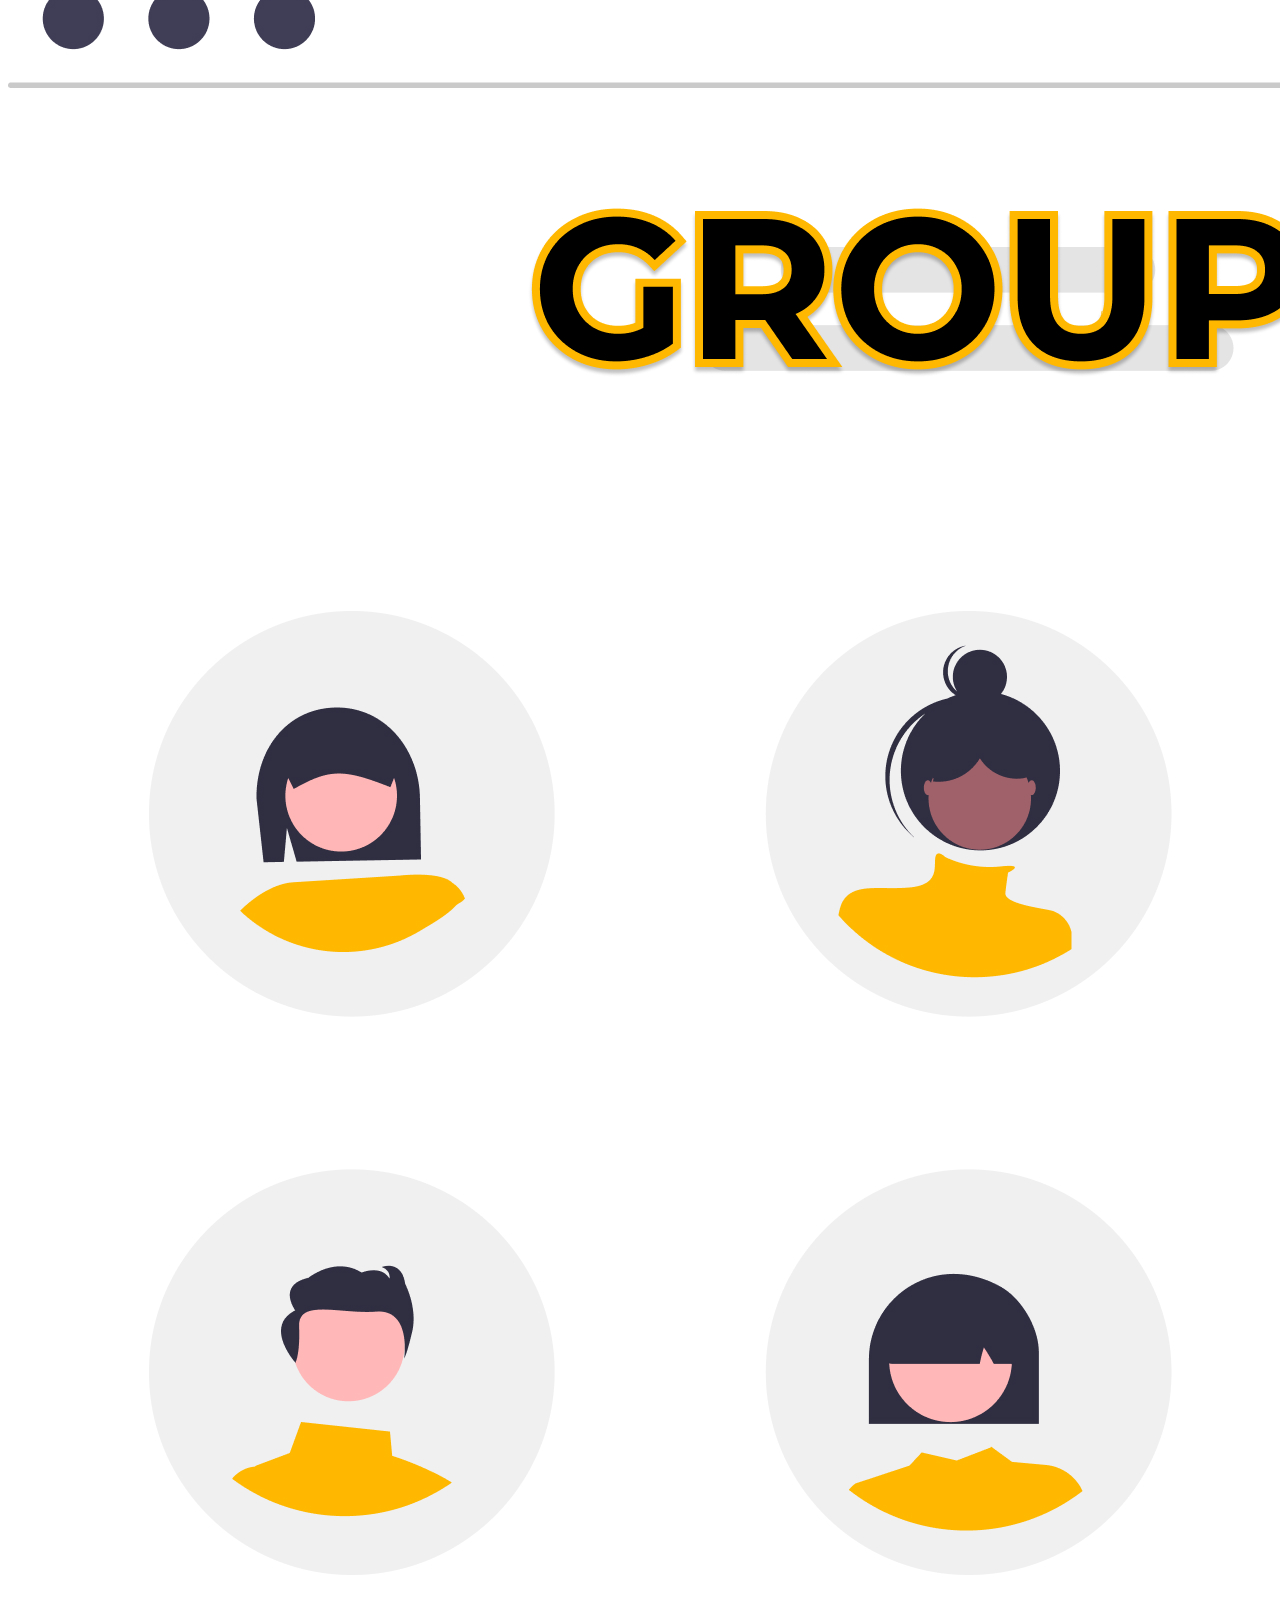
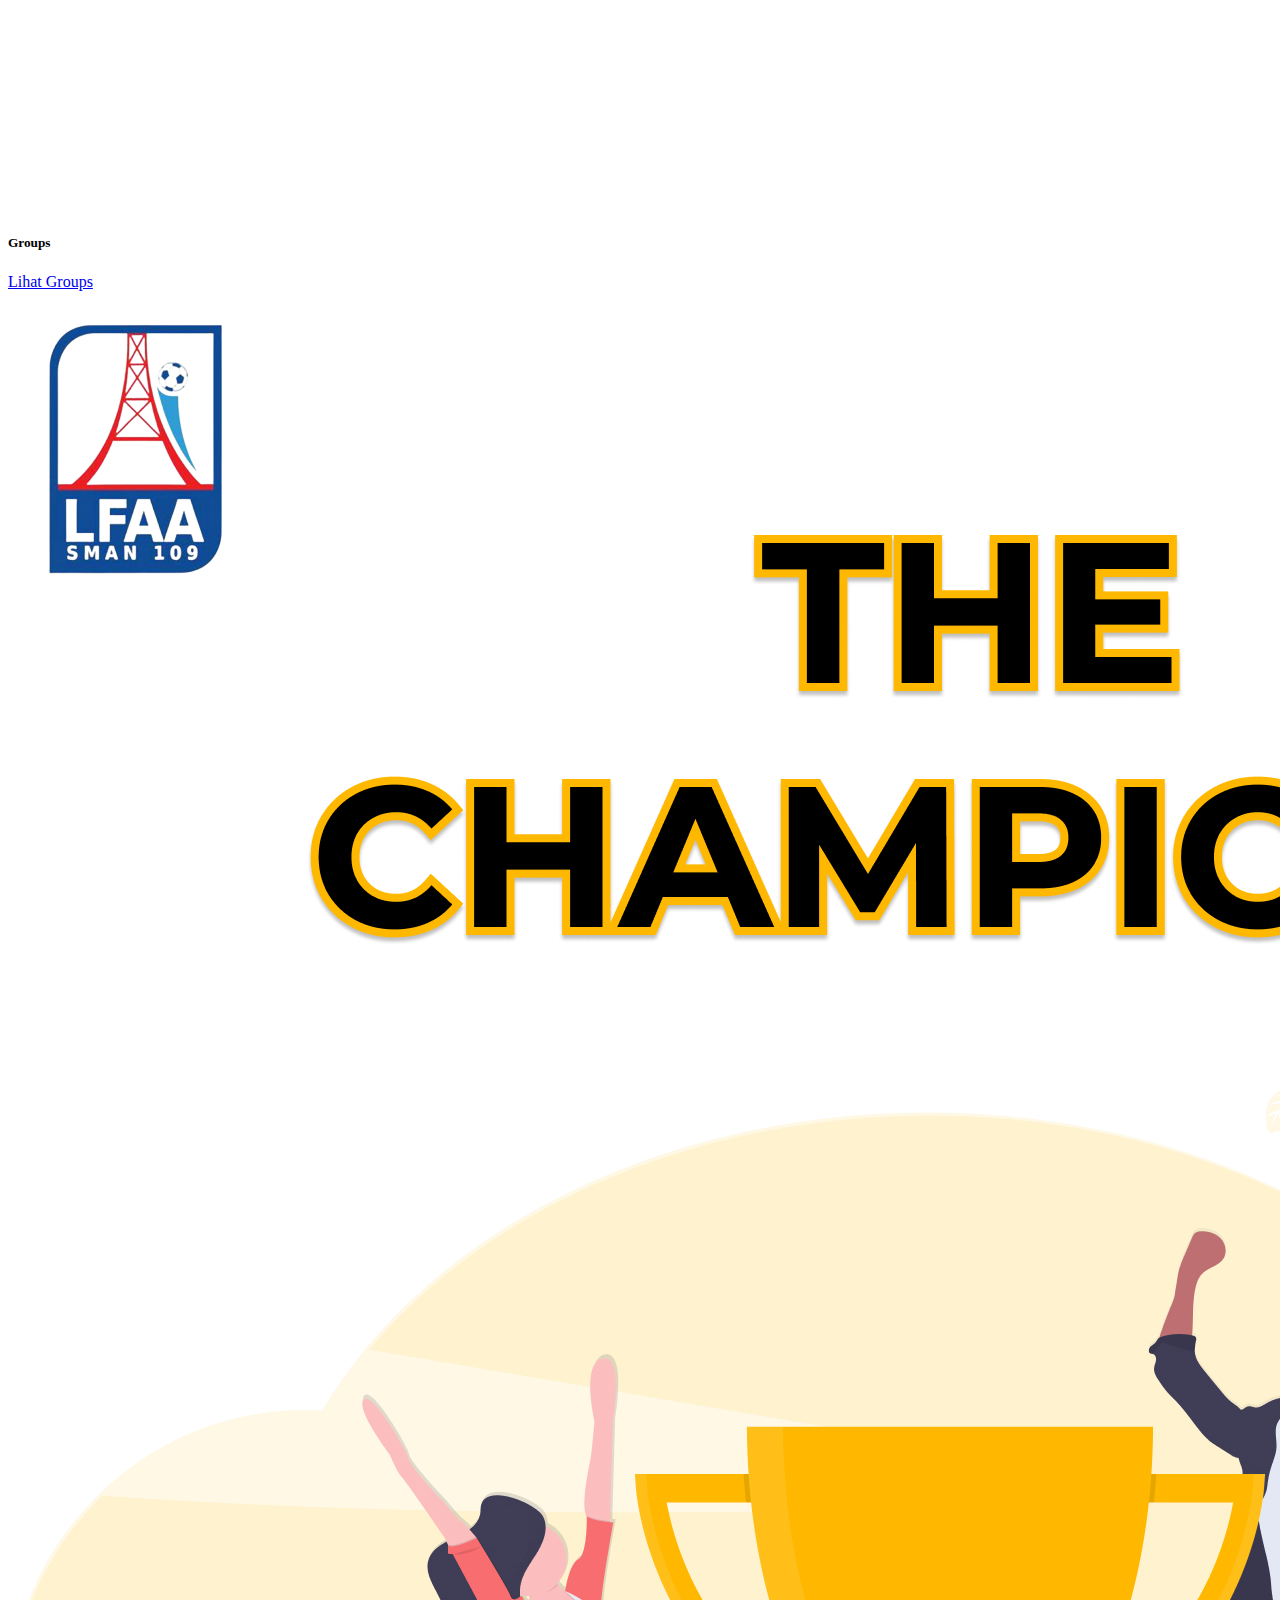
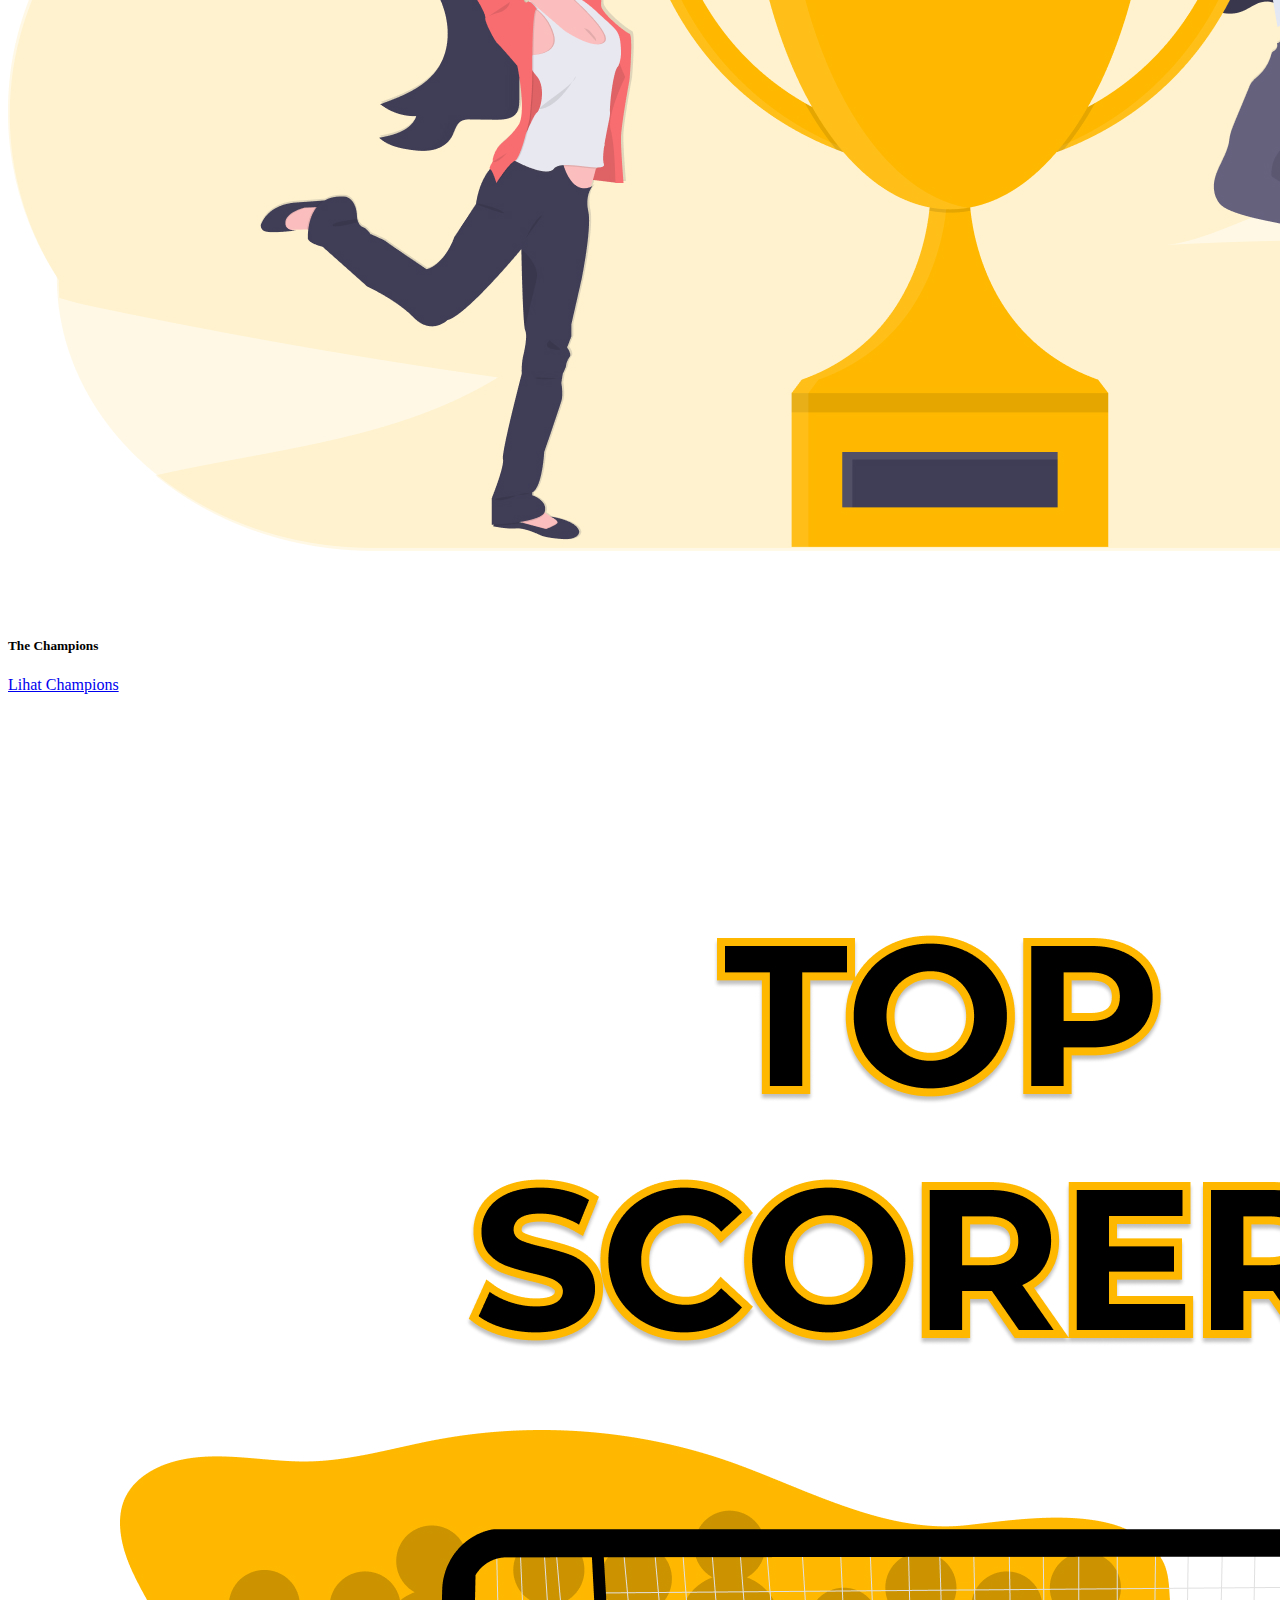
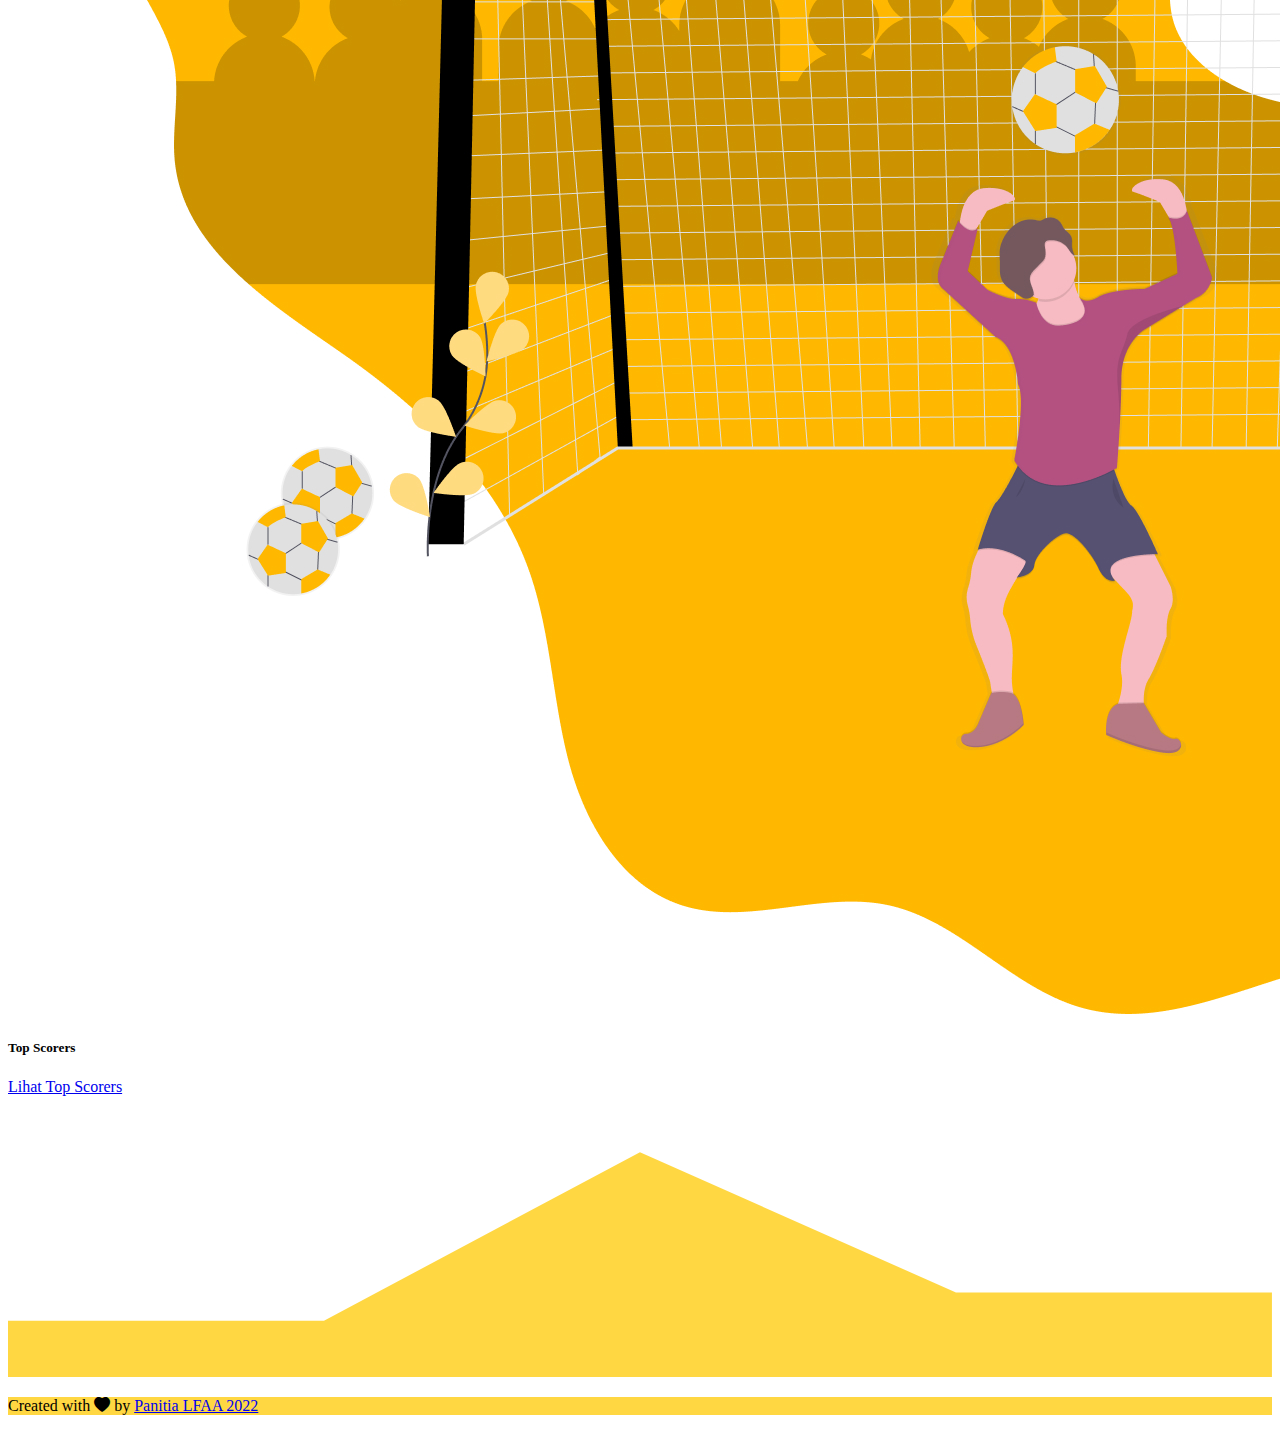
==== commit dcd2a250: "Create Week HTML" ====
--- a/index.html
+++ b/index.html
@@ -21,7 +21,7 @@
         <div class="collapse navbar-collapse" id="navbarNav">
           <ul class="navbar-nav ms-auto">
             <li class="nav-item">
-              <a class="nav-link active" aria-current="page" href="#home">Home</a>
+              <a class="nav-link active" aria-current="page" href="#">Home</a>
             </li>
             <li class="nav-item">
               <a class="nav-link" href="#jadwal">Jadwal</a>
@@ -56,7 +56,7 @@
                 <div class="card-body">
                   <h5 class="card-title text-center">Week 1</h5>
                   <p class="card-text"></p>
-                  <a href="#" class="btn btn-primary d-grid gap-2">Lihat Jadwal</a>
+                  <a href="./week1.html" class="btn btn-primary d-grid gap-2">Lihat Jadwal</a>
                 </div>
               </div>
             </div>
@@ -110,7 +110,7 @@
                     <div class="card-body">
                       <h5 class="card-title text-center">Groups</h5>
                       <p class="card-text"></p>
-                      <a href="#" class="btn btn-primary d-grid gap-2">Lihat Groups</a>
+                      <a href="./week1.html" class="btn btn-primary d-grid gap-2">Lihat Groups</a>
                     </div>
                   </div>
                 </div>
@@ -140,7 +140,7 @@
     </section>
 
    <footer class="text-center pb-5">
-       <p>Created with <i class="bi bi-heart-fill text-danger"></i> by <a href="https://www.instagram.com/aldiindrn/" class="text-dark fw-bold">Rifky Halsandrian</a></p>
+       <p>Created with <i class="bi bi-heart-fill text-danger"></i> by <a href="https://www.instagram.com/lfaa109jakarta/" class="text-dark fw-bold">Panitia LFAA 2022</a></p>
    </footer>
 
     <!-- Option 1: Bootstrap Bundle with Popper -->
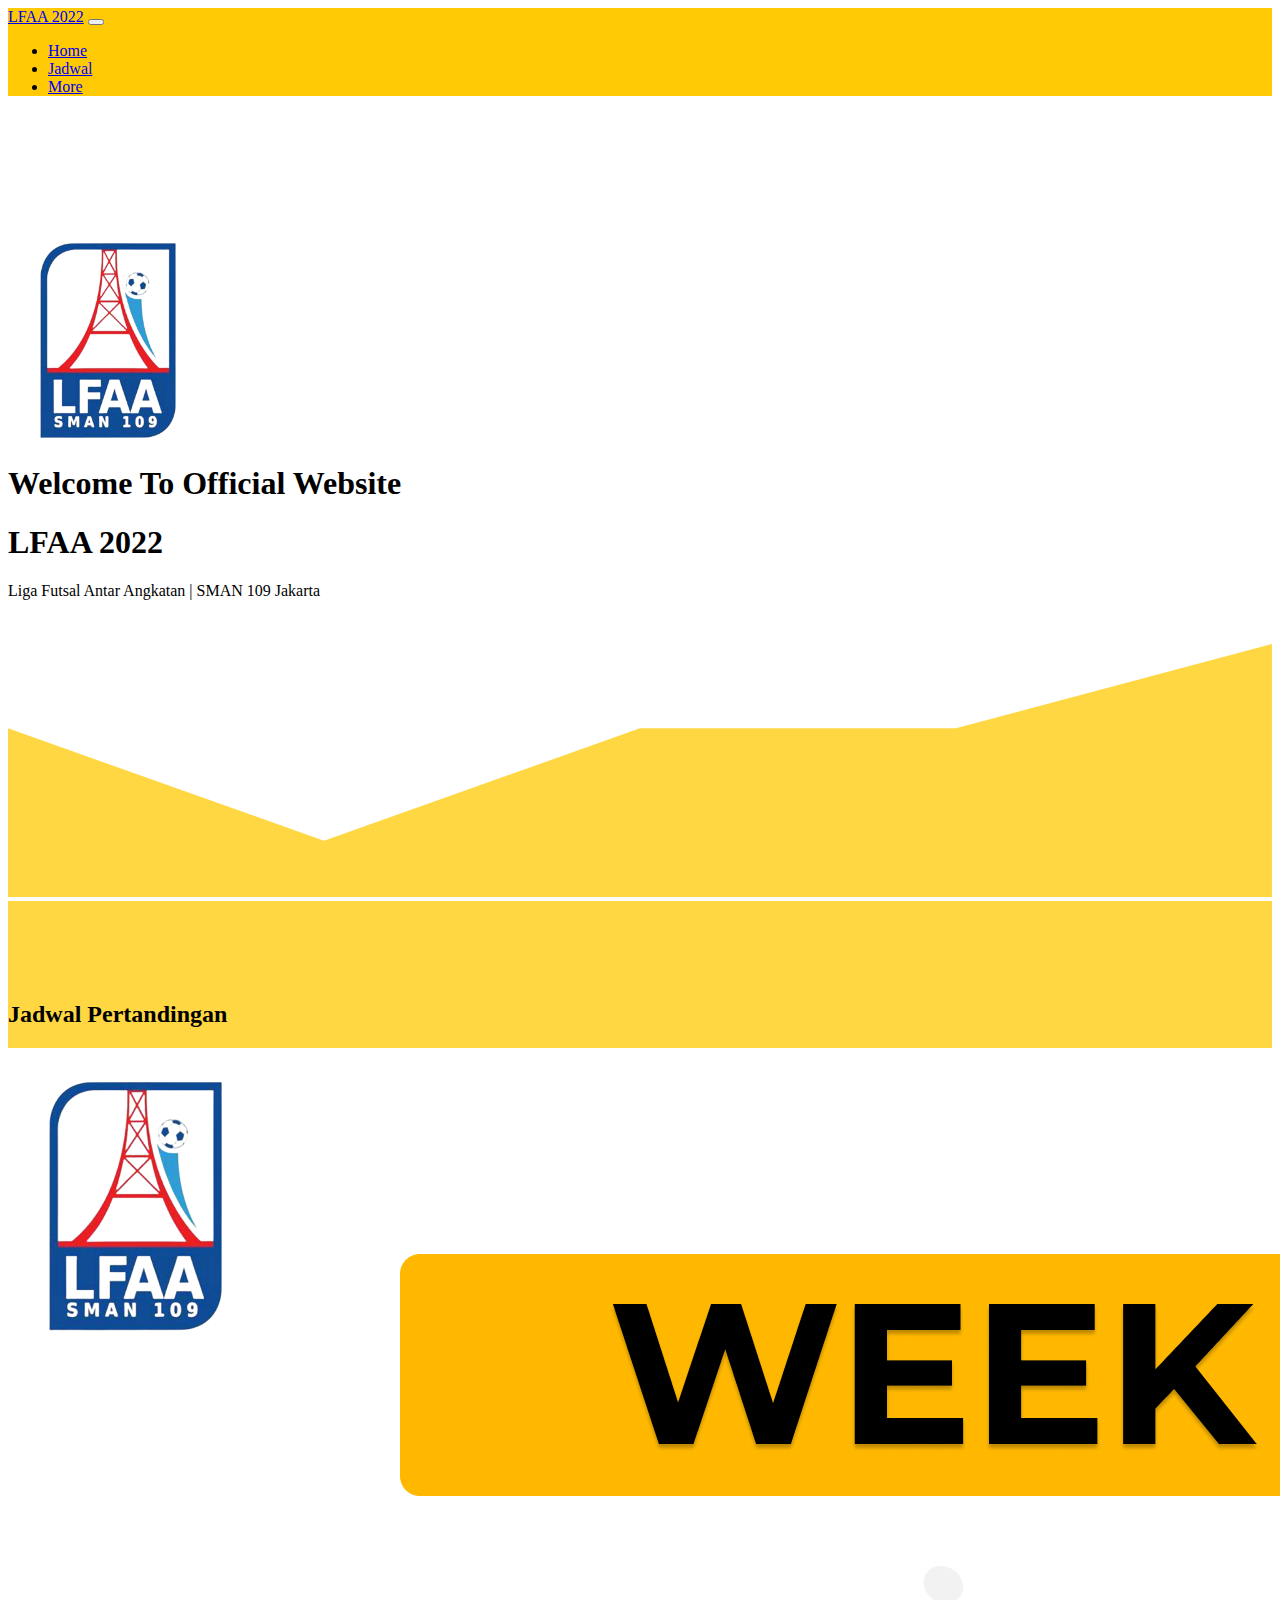
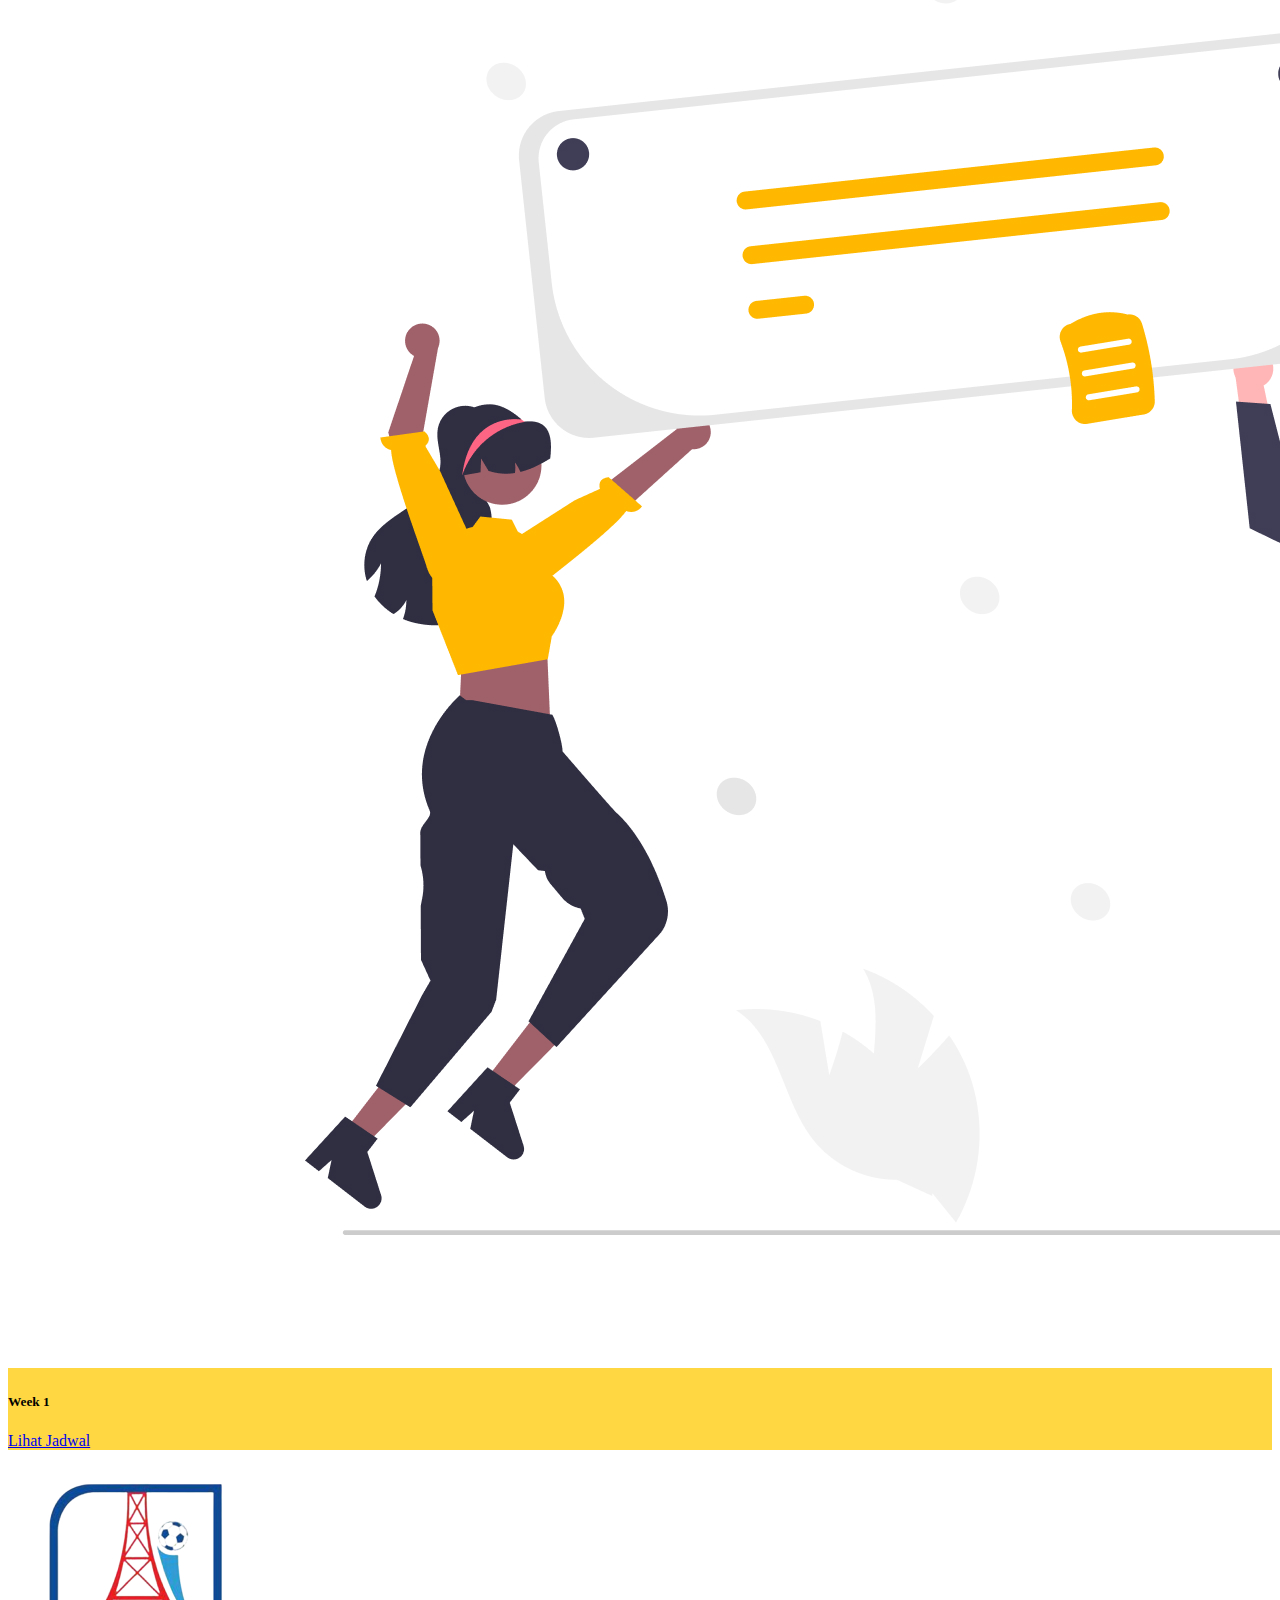
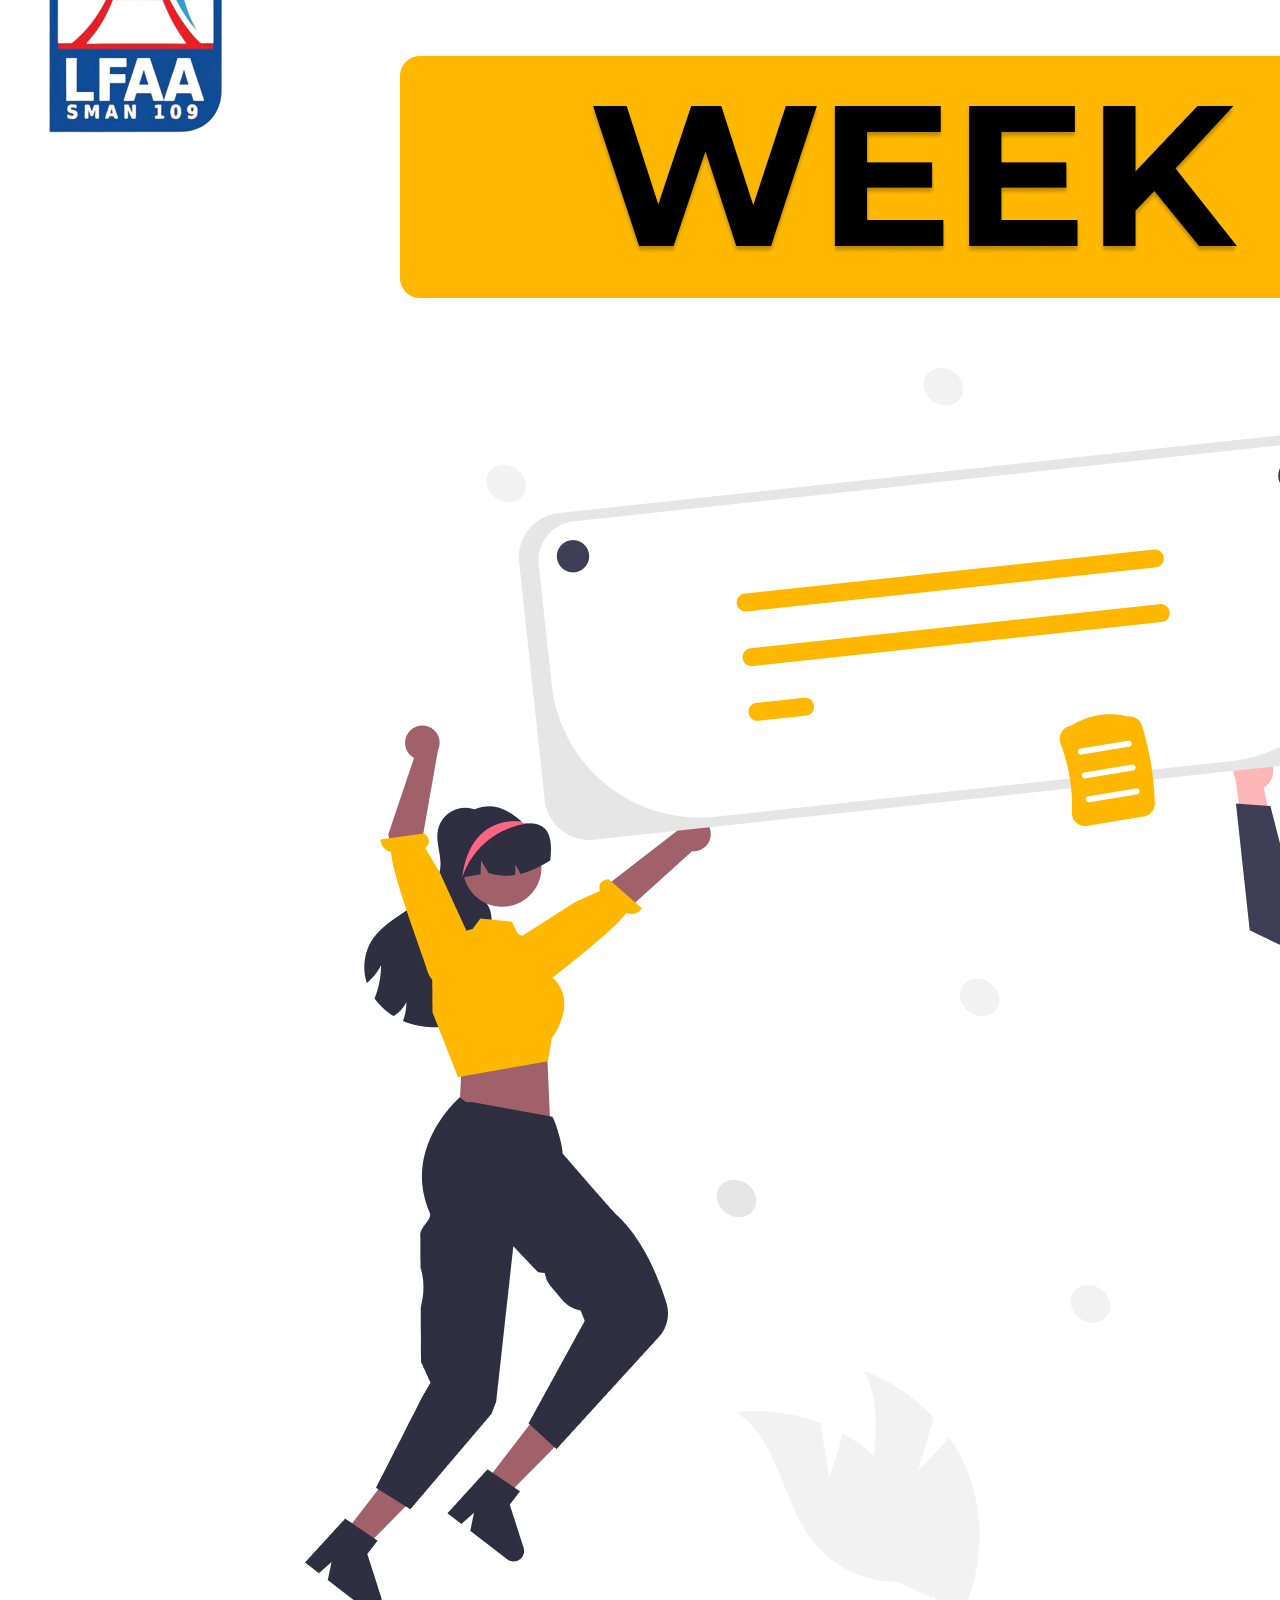
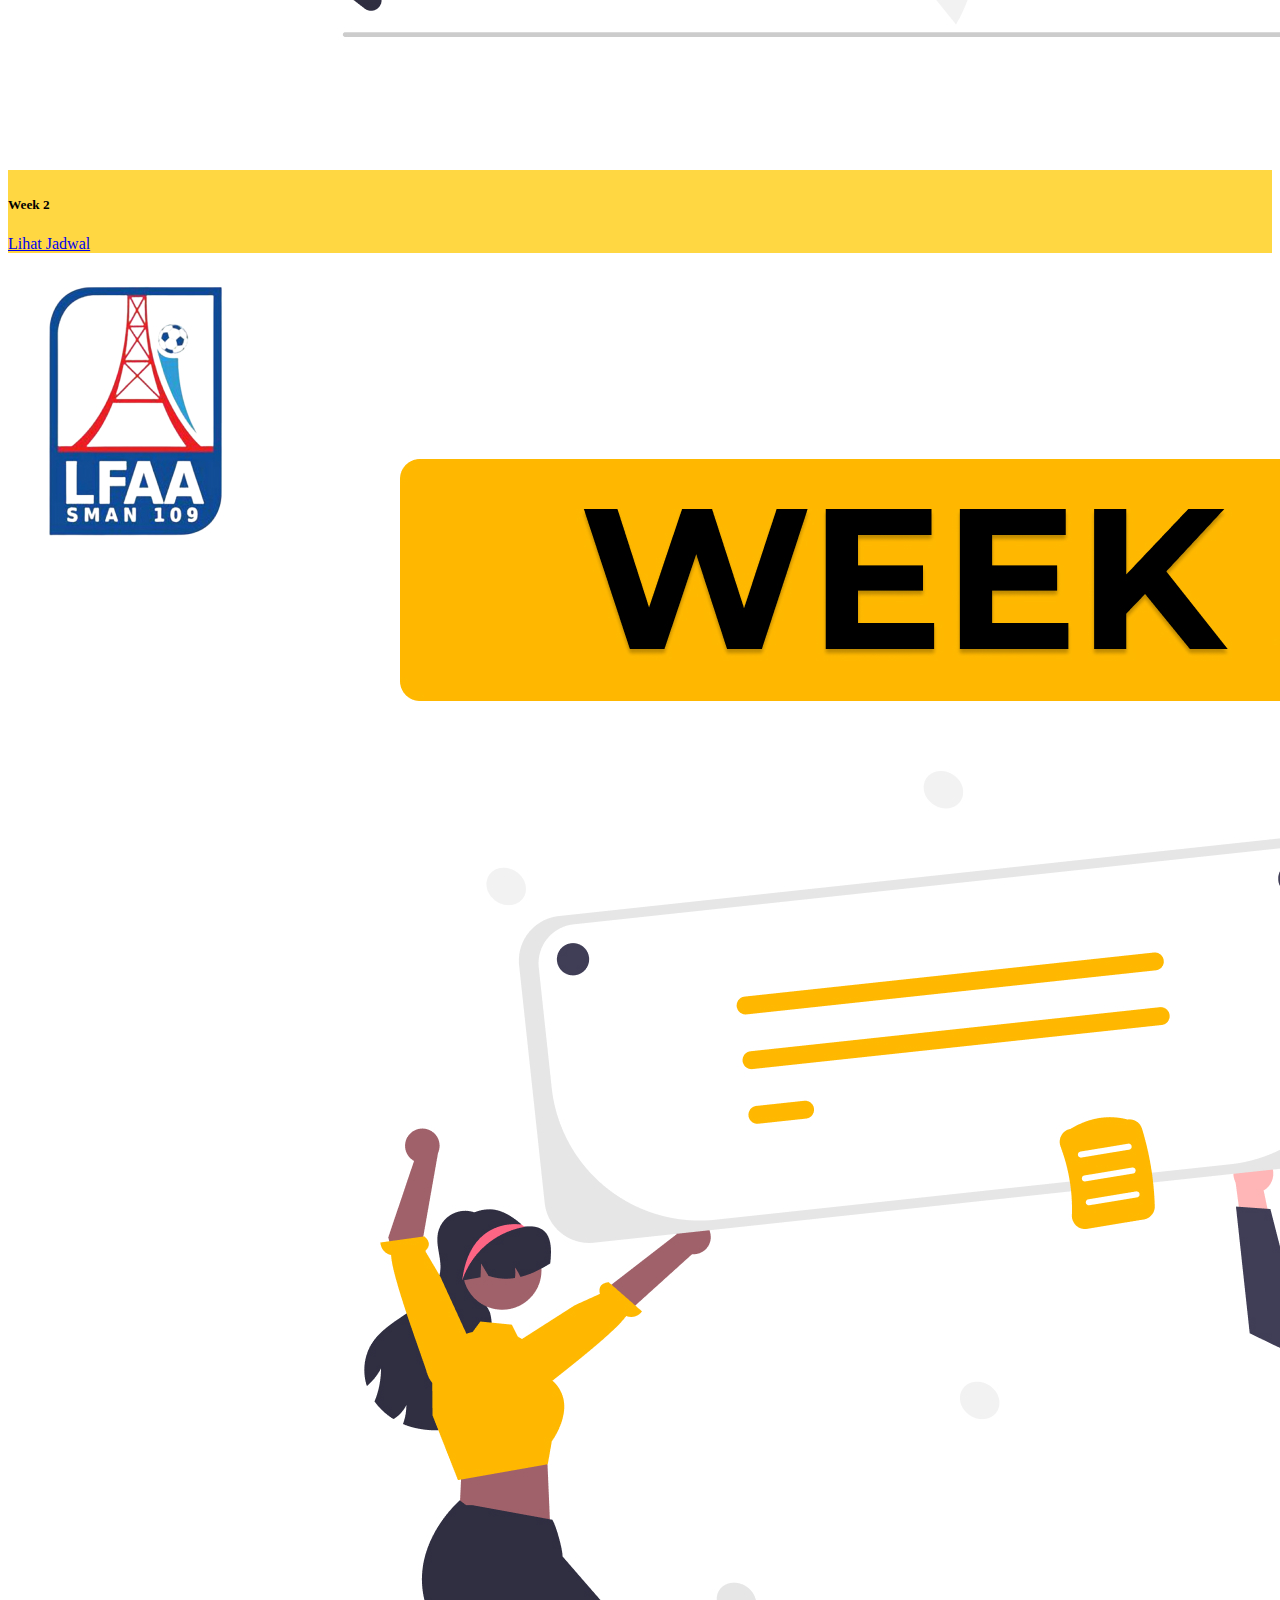
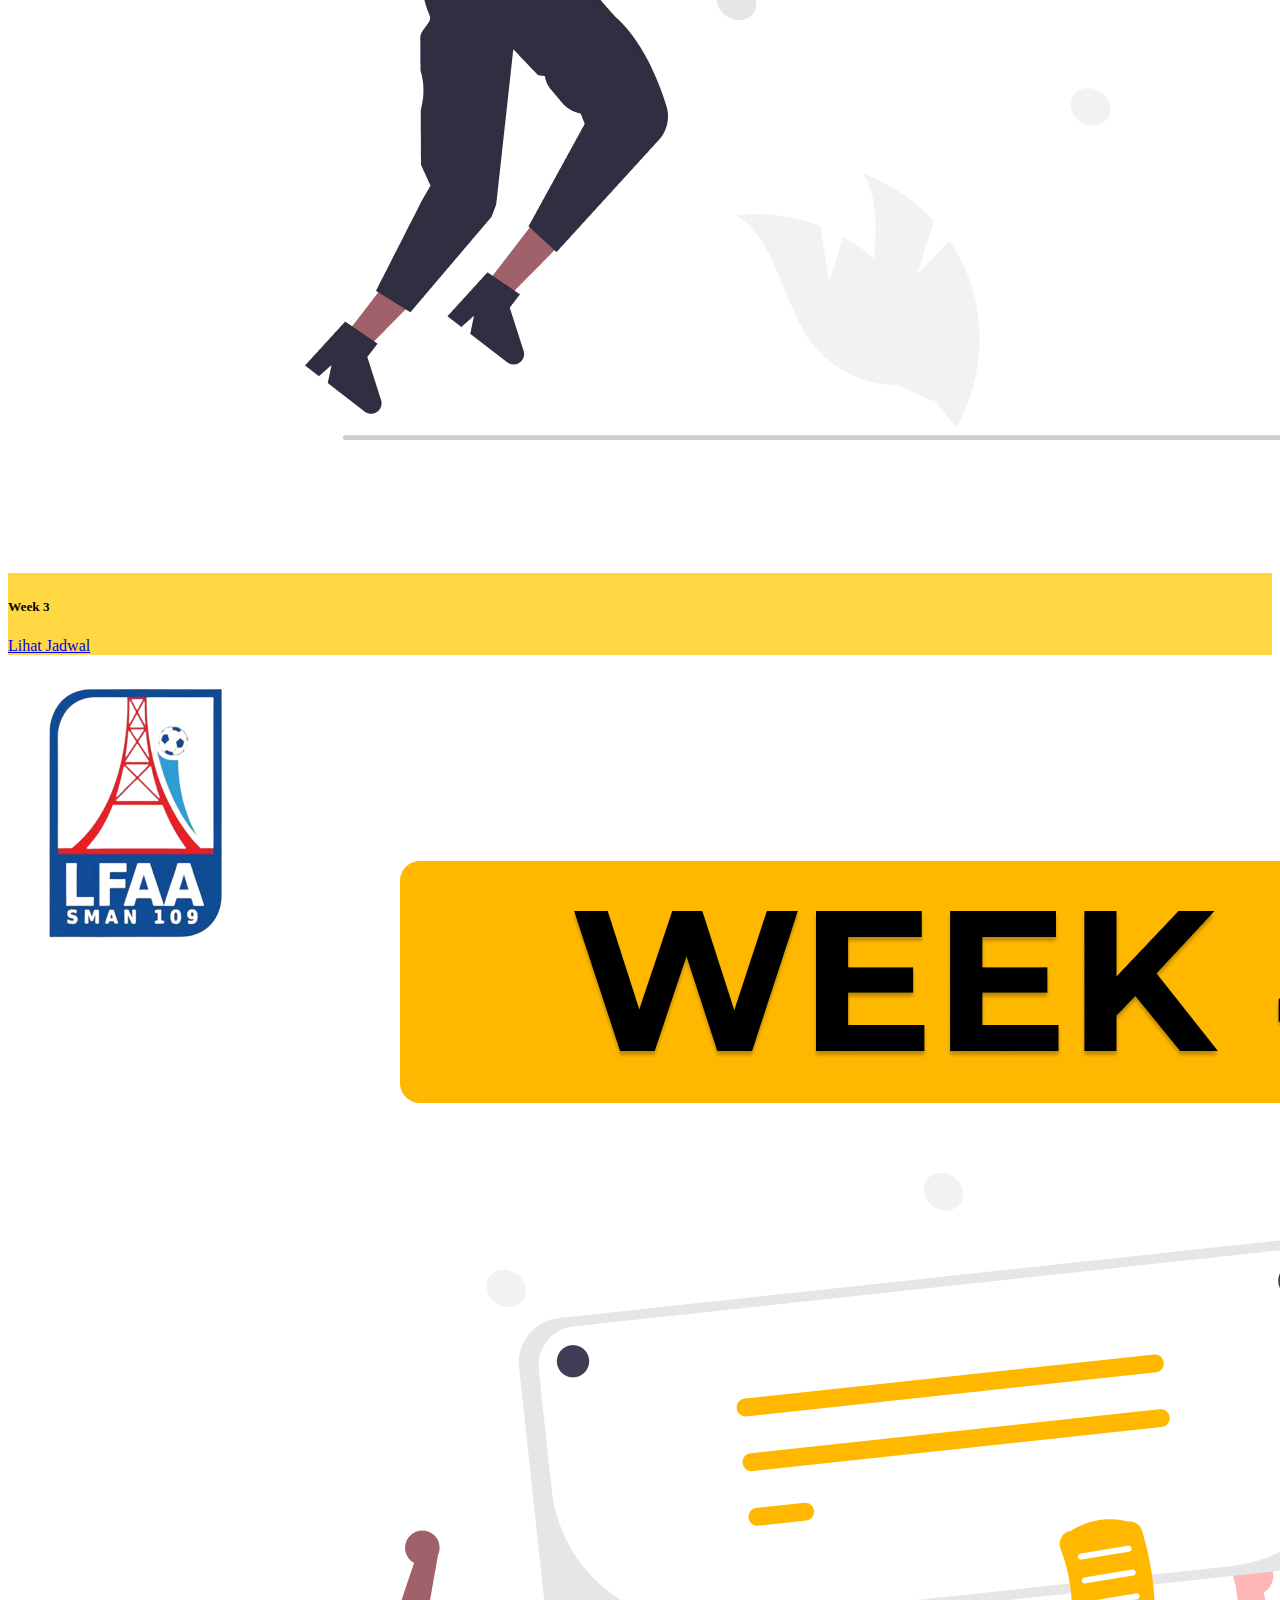
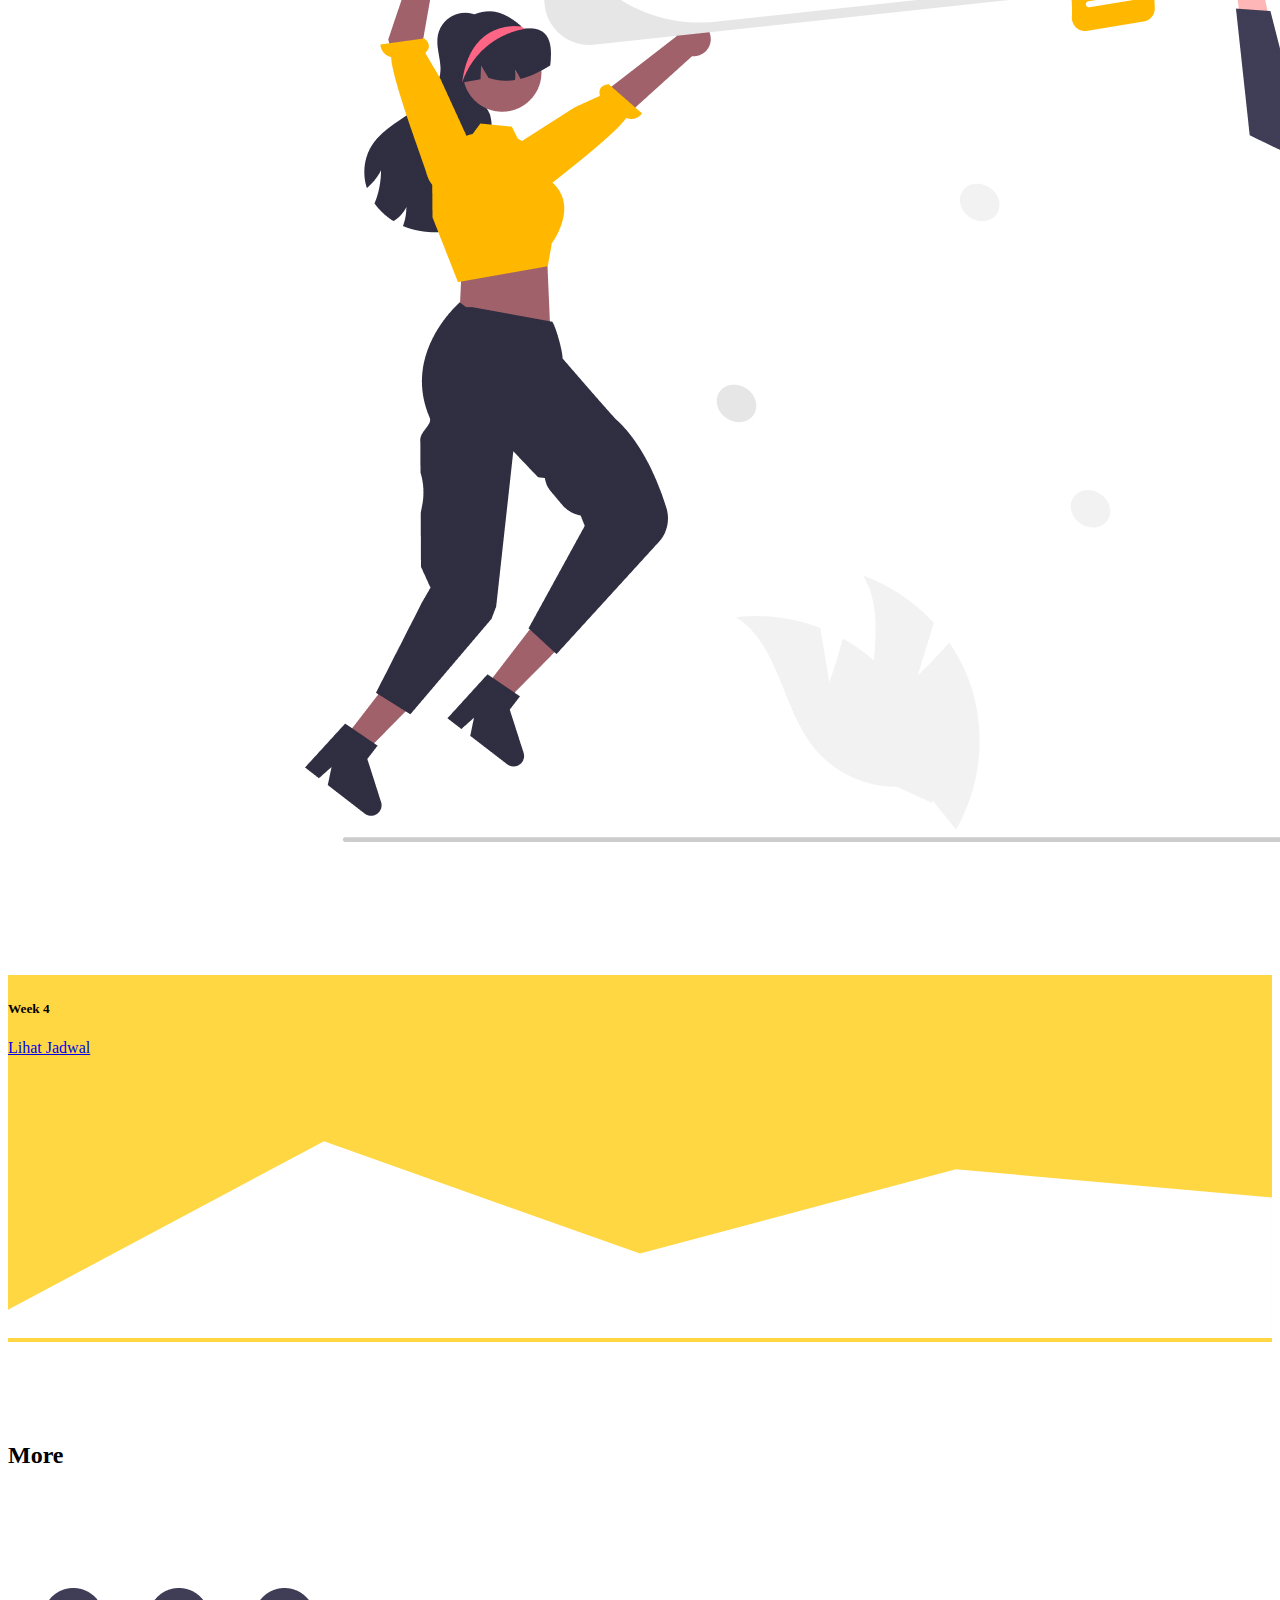
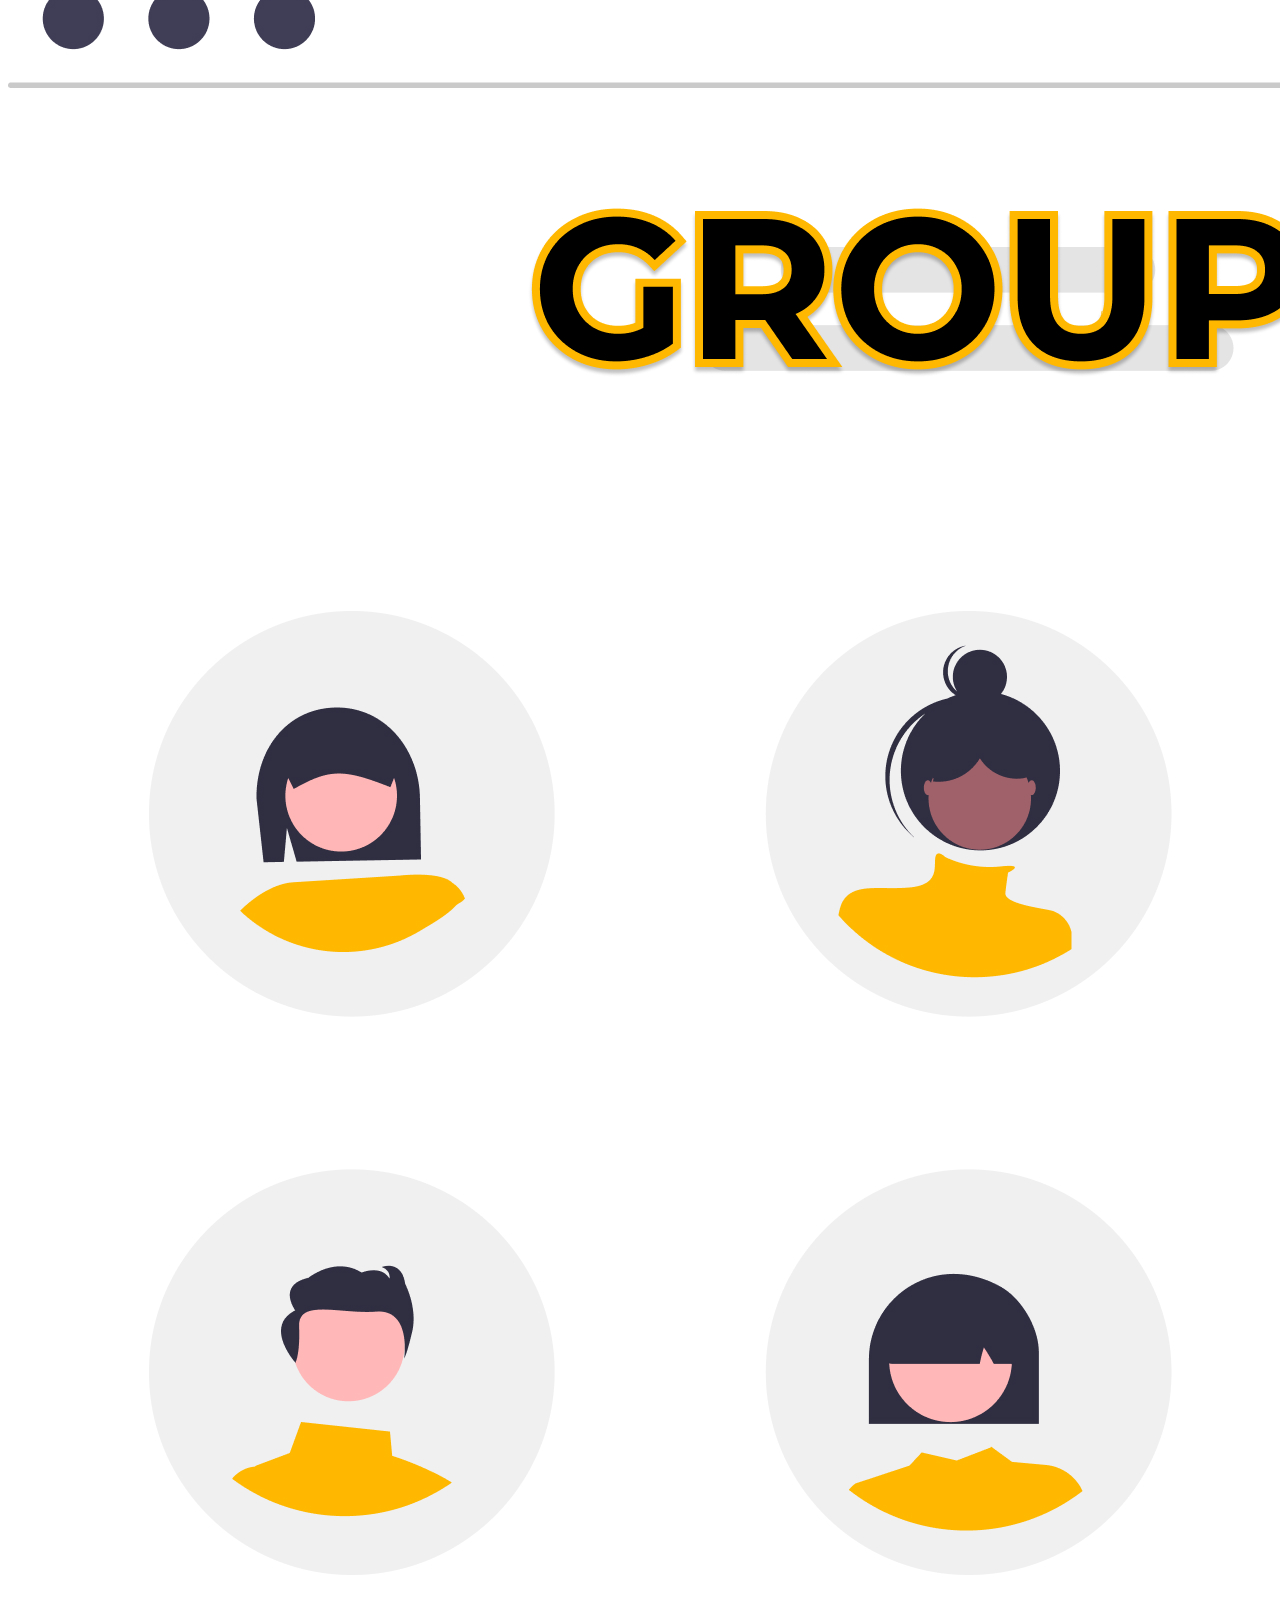
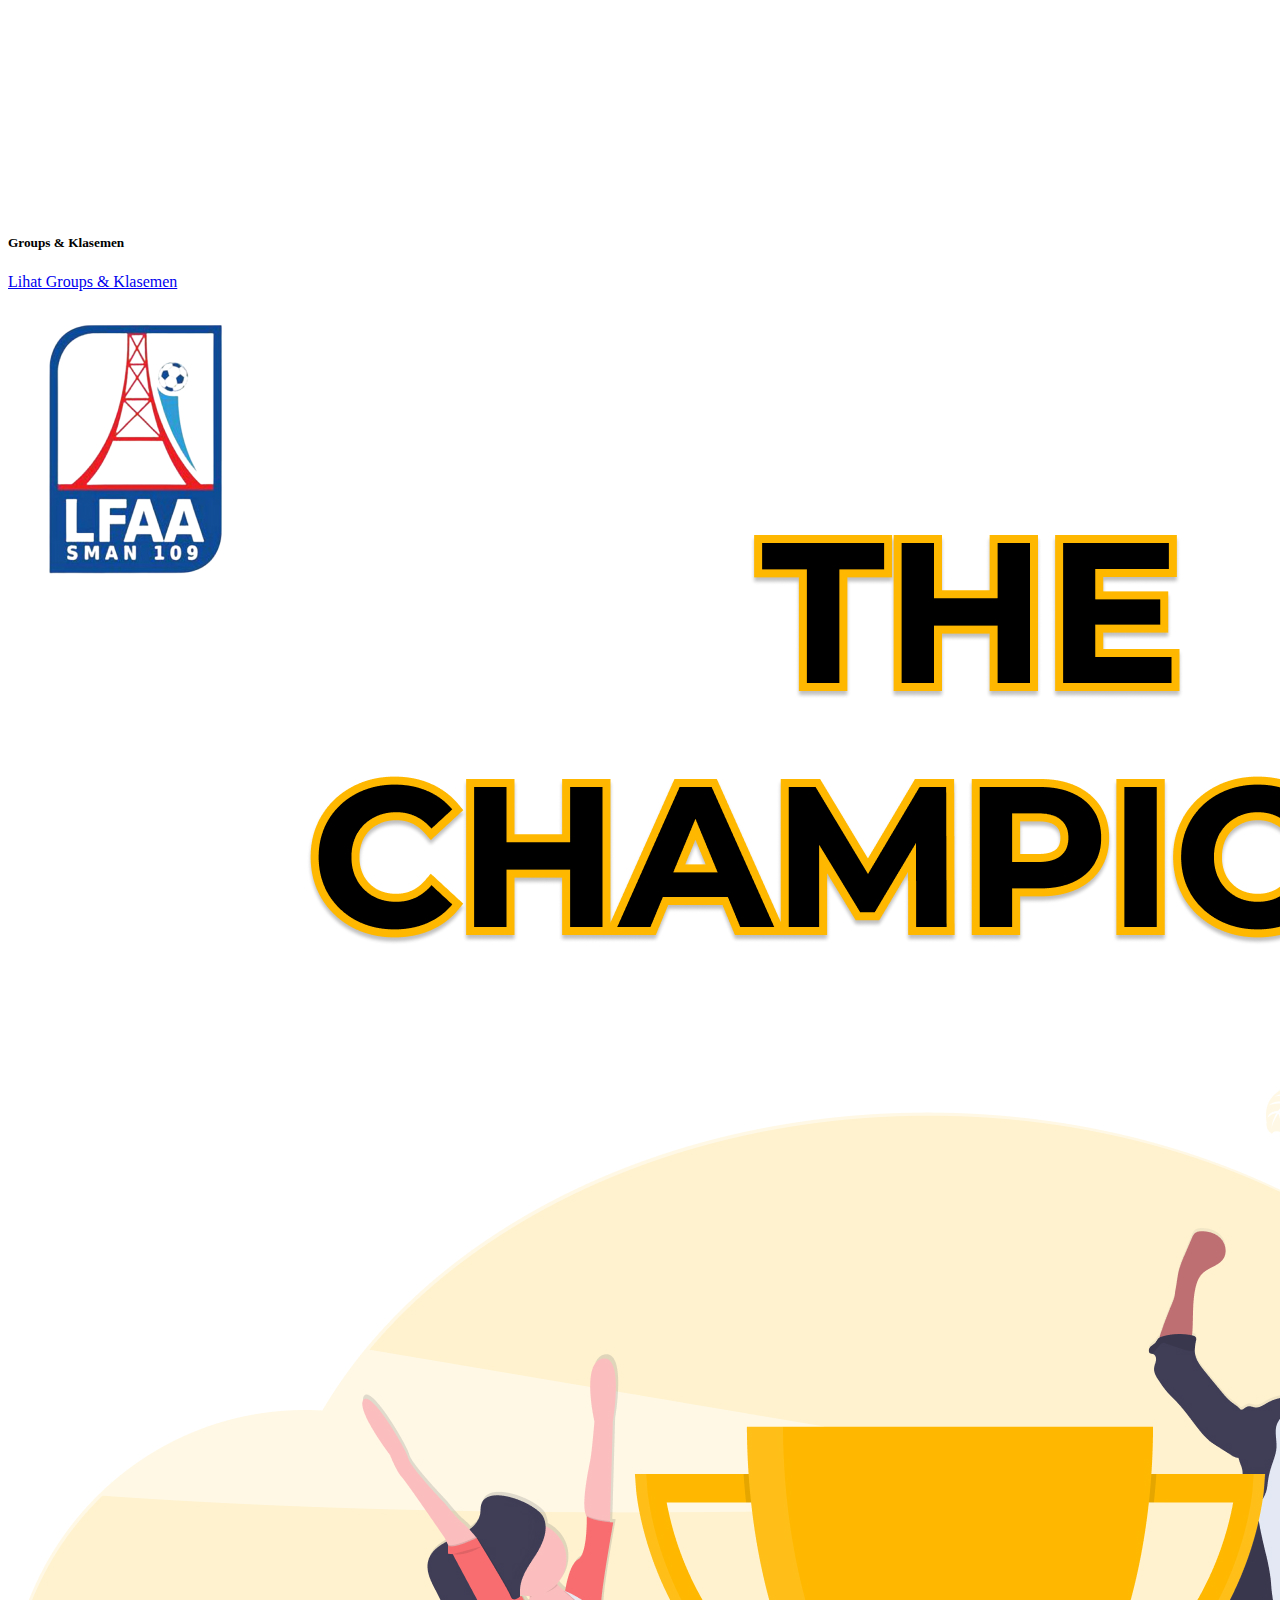
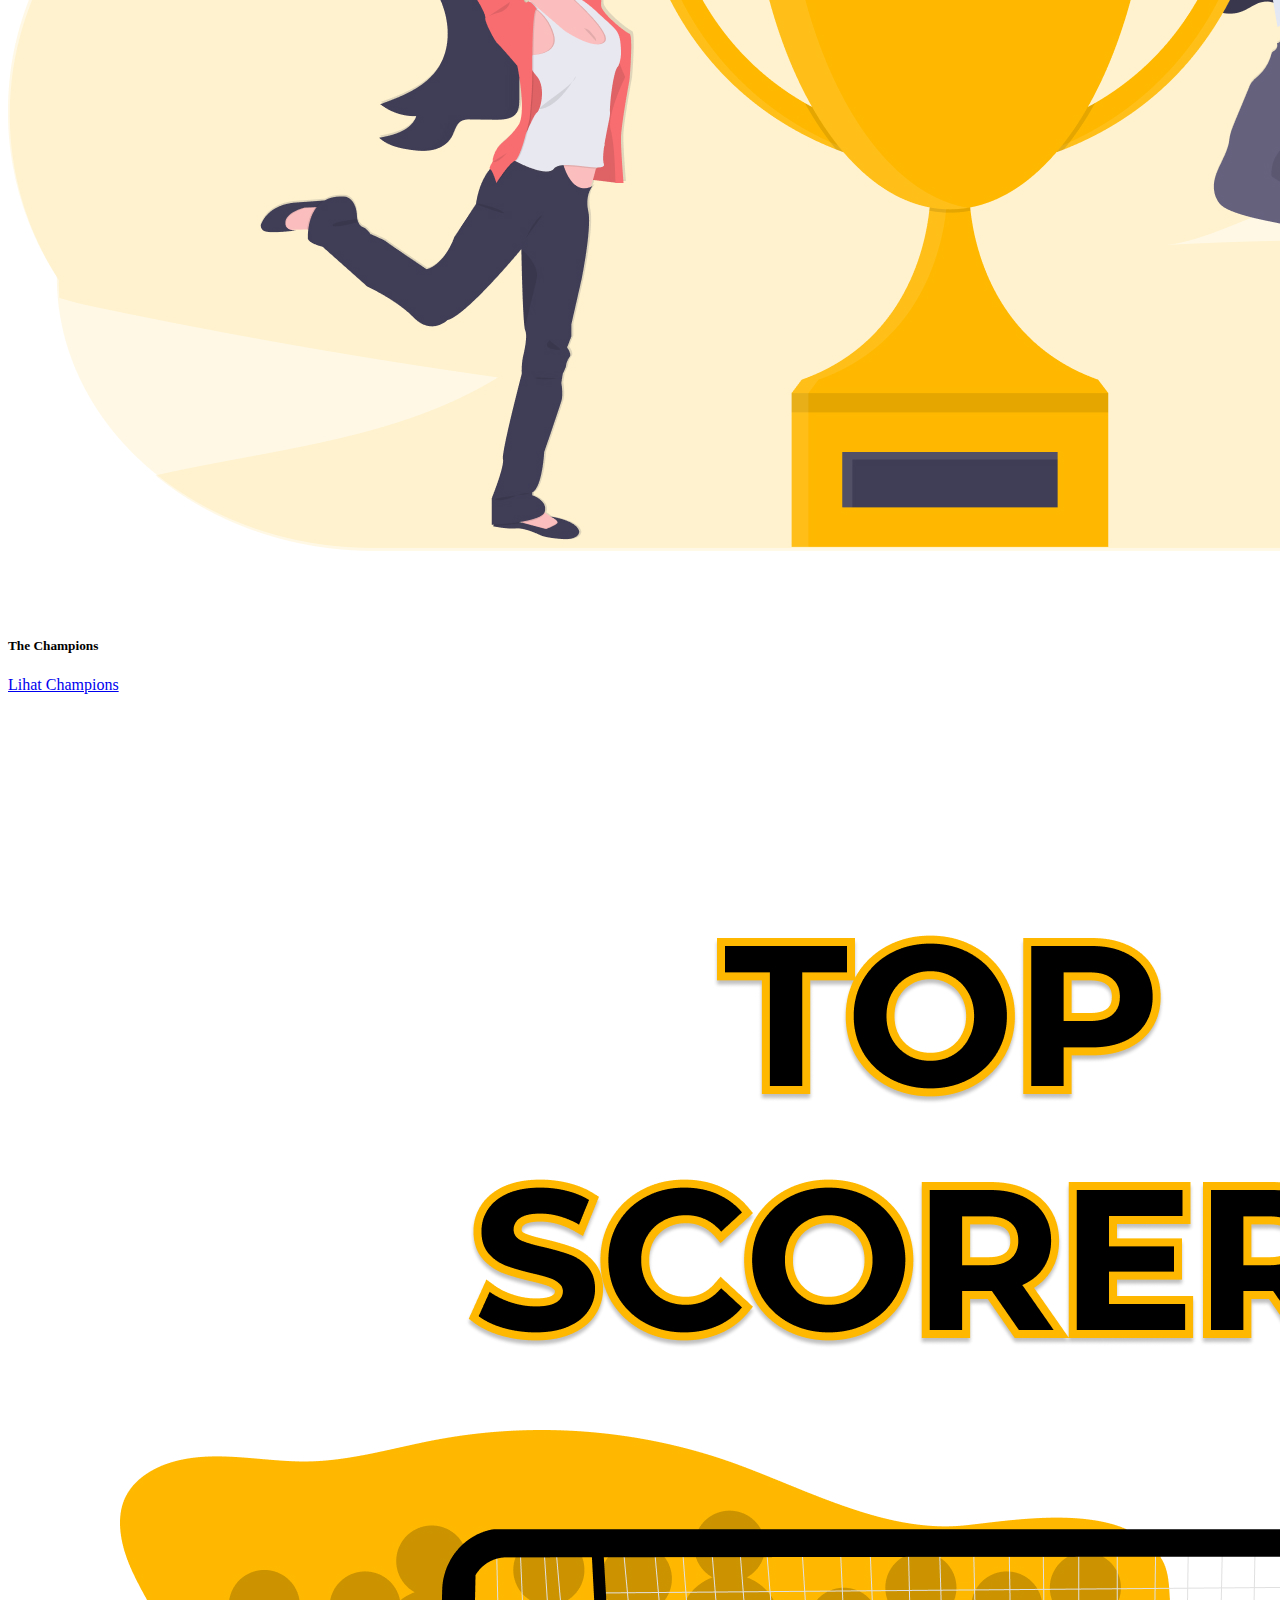
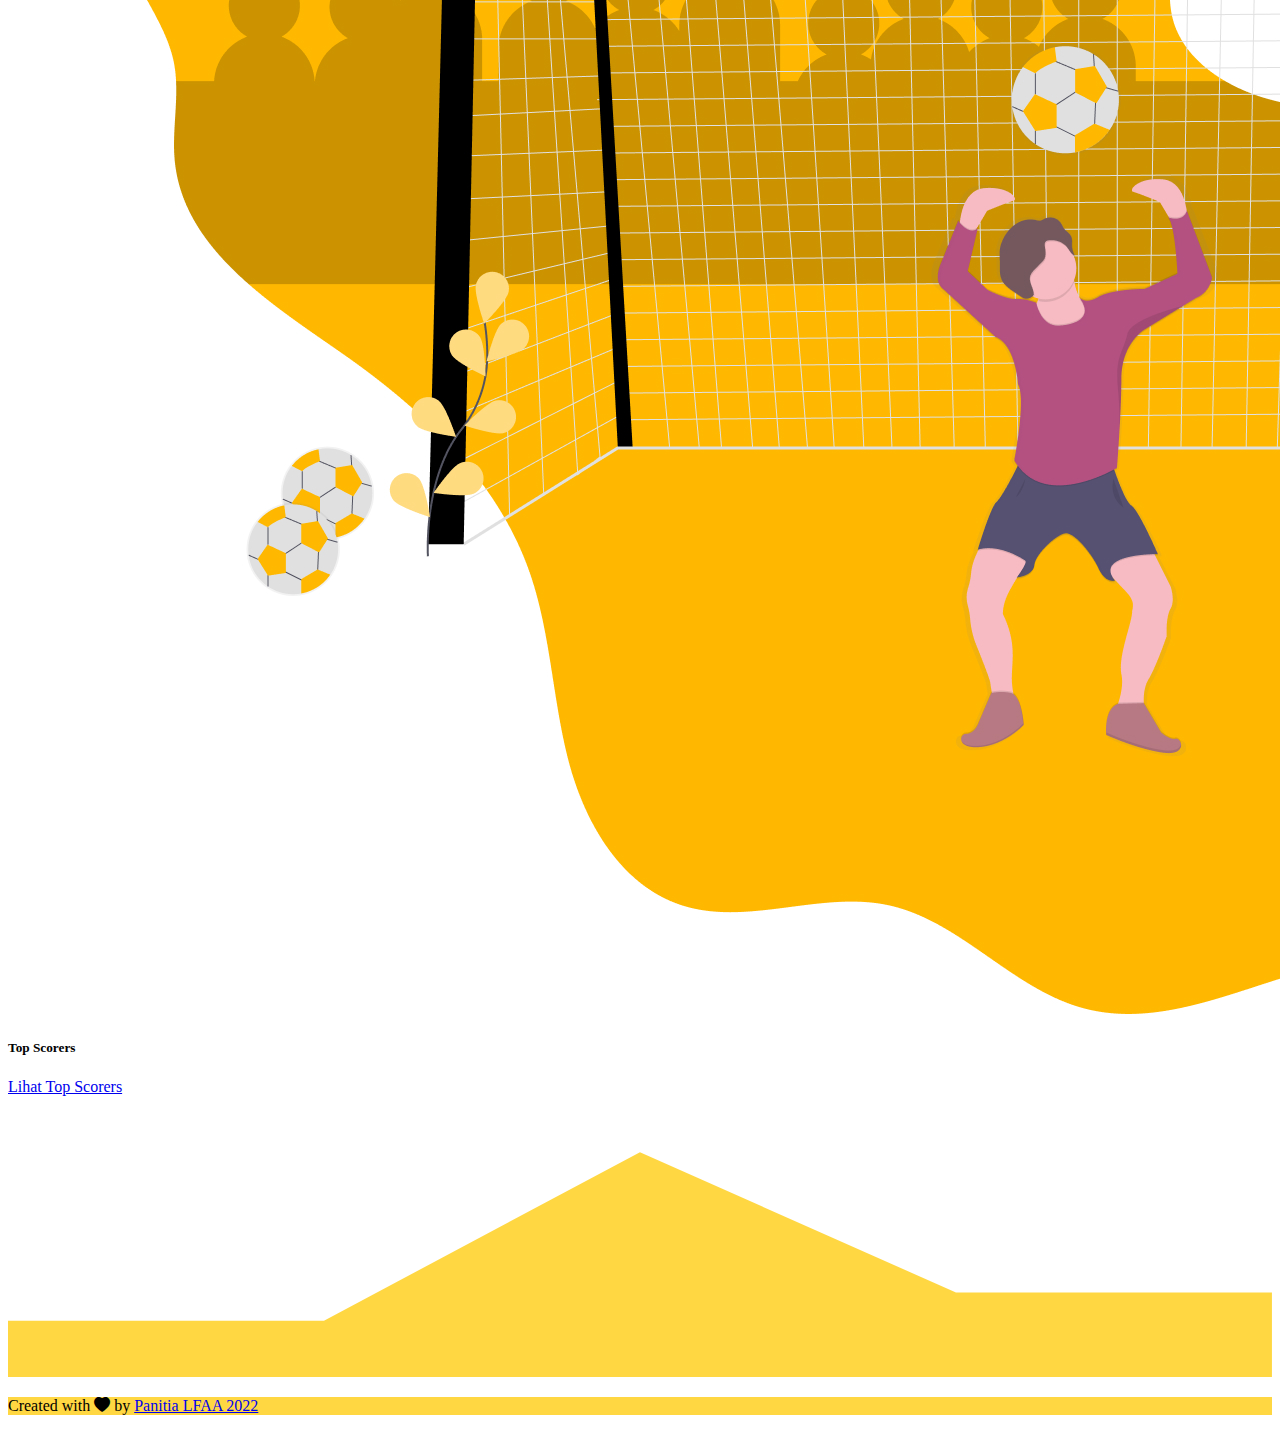
==== commit 481e38da: "" ====
--- a/index.html
+++ b/index.html
@@ -66,7 +66,7 @@
                   <div class="card-body">
                     <h5 class="card-title text-center">Week 2</h5>
                     <p class="card-text"></p>
-                    <a href="#" class="btn btn-primary d-grid gap-2">Lihat Jadwal</a>
+                    <a href="./week2.html" class="btn btn-primary d-grid gap-2">Lihat Jadwal</a>
                   </div>
                 </div>
               </div>
@@ -76,7 +76,7 @@
                   <div class="card-body">
                     <h5 class="card-title text-center">Week 3</h5>
                     <p class="card-text"></p>
-                    <a href="#" class="btn btn-primary d-grid gap-2">Lihat Jadwal</a>
+                    <a href="./week3.html" class="btn btn-primary d-grid gap-2">Lihat Jadwal</a>
                   </div>
                 </div>
               </div>
@@ -86,7 +86,7 @@
                   <div class="card-body">
                     <h5 class="card-title text-center">Week 4</h5>
                     <p class="card-text"></p>
-                    <a href="#" class="btn btn-primary d-grid gap-2">Lihat Jadwal</a>
+                    <a href="./week4.html" class="btn btn-primary d-grid gap-2">Lihat Jadwal</a>
                   </div>
                 </div>
               </div>
@@ -108,9 +108,9 @@
                   <div class="card">
                     <img src="./Assets/Image/groups.jpg" class="card-img-top" alt="Jadwal Week 1" />
                     <div class="card-body">
-                      <h5 class="card-title text-center">Groups</h5>
+                      <h5 class="card-title text-center">Groups & Klasemen</h5>
                       <p class="card-text"></p>
-                      <a href="./week1.html" class="btn btn-primary d-grid gap-2">Lihat Groups</a>
+                      <a href="./week1.html" class="btn btn-primary d-grid gap-2">Lihat Groups & Klasemen</a>
                     </div>
                   </div>
                 </div>
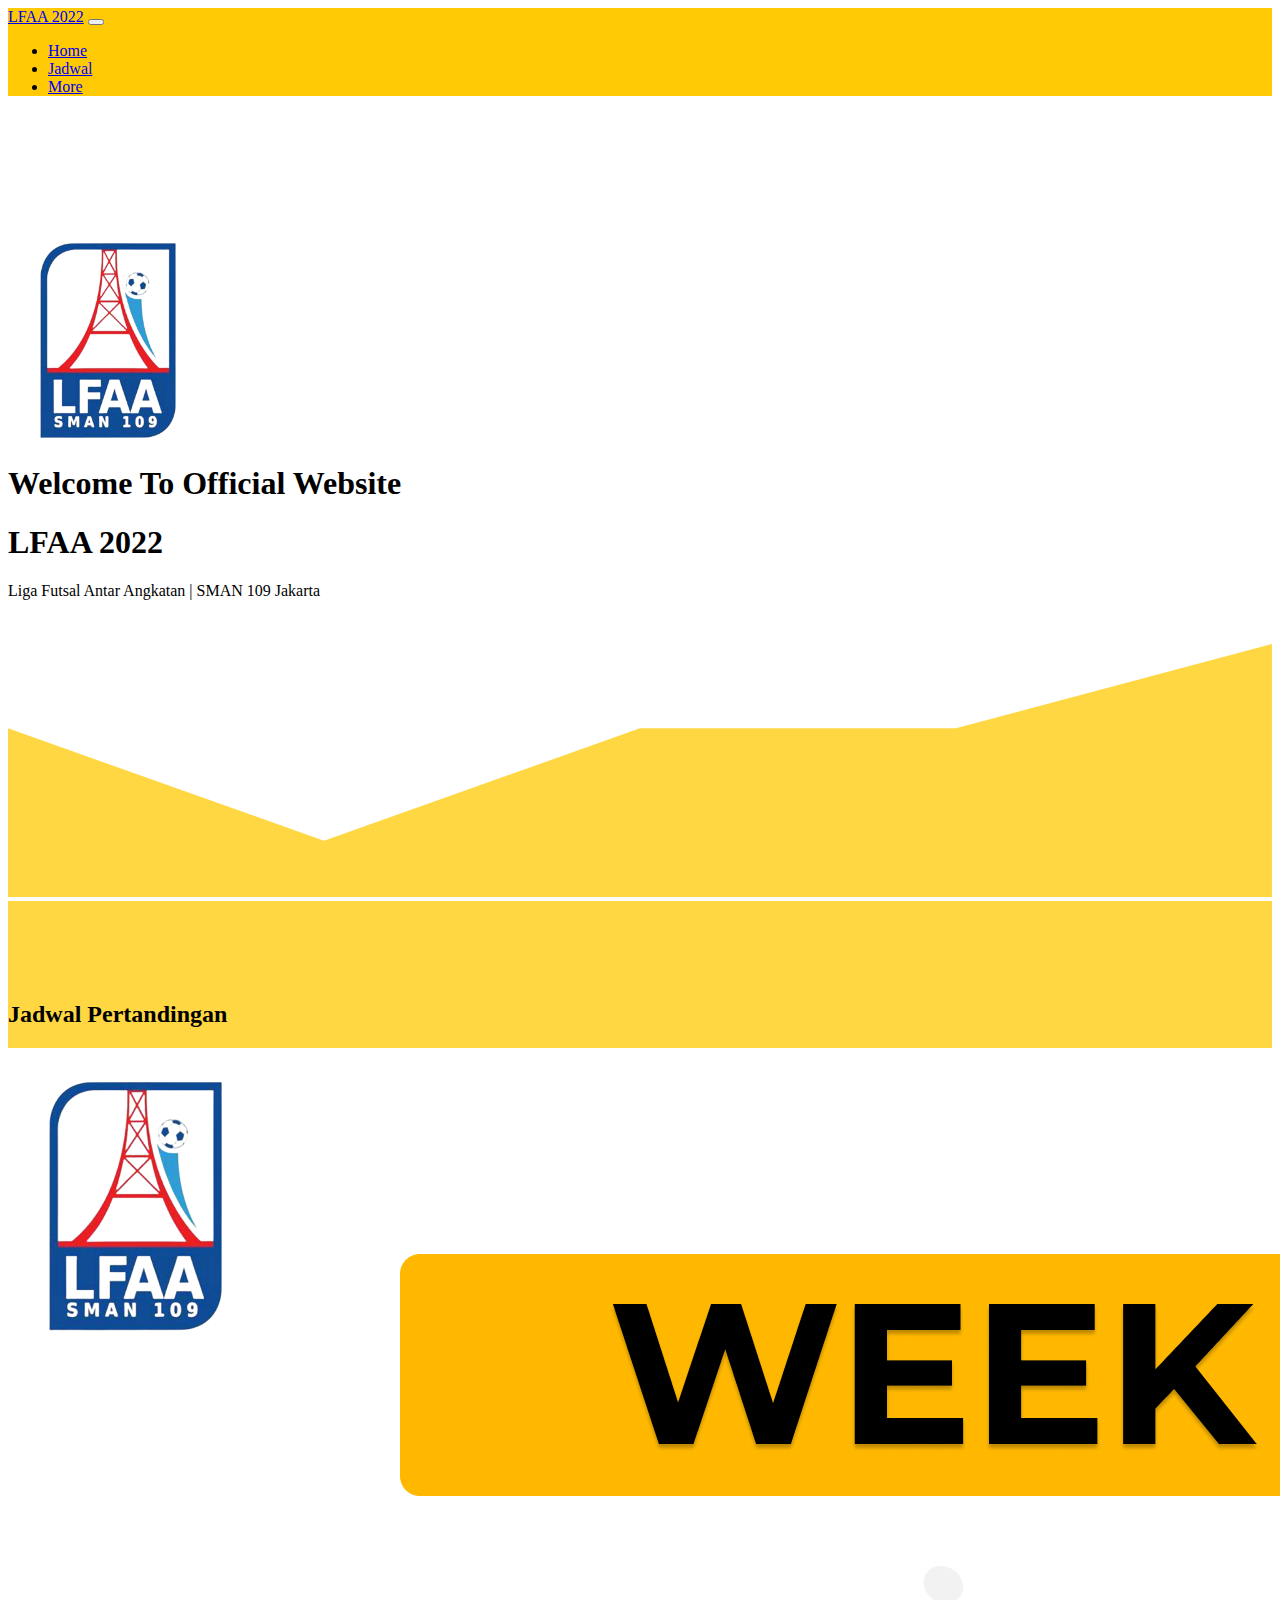
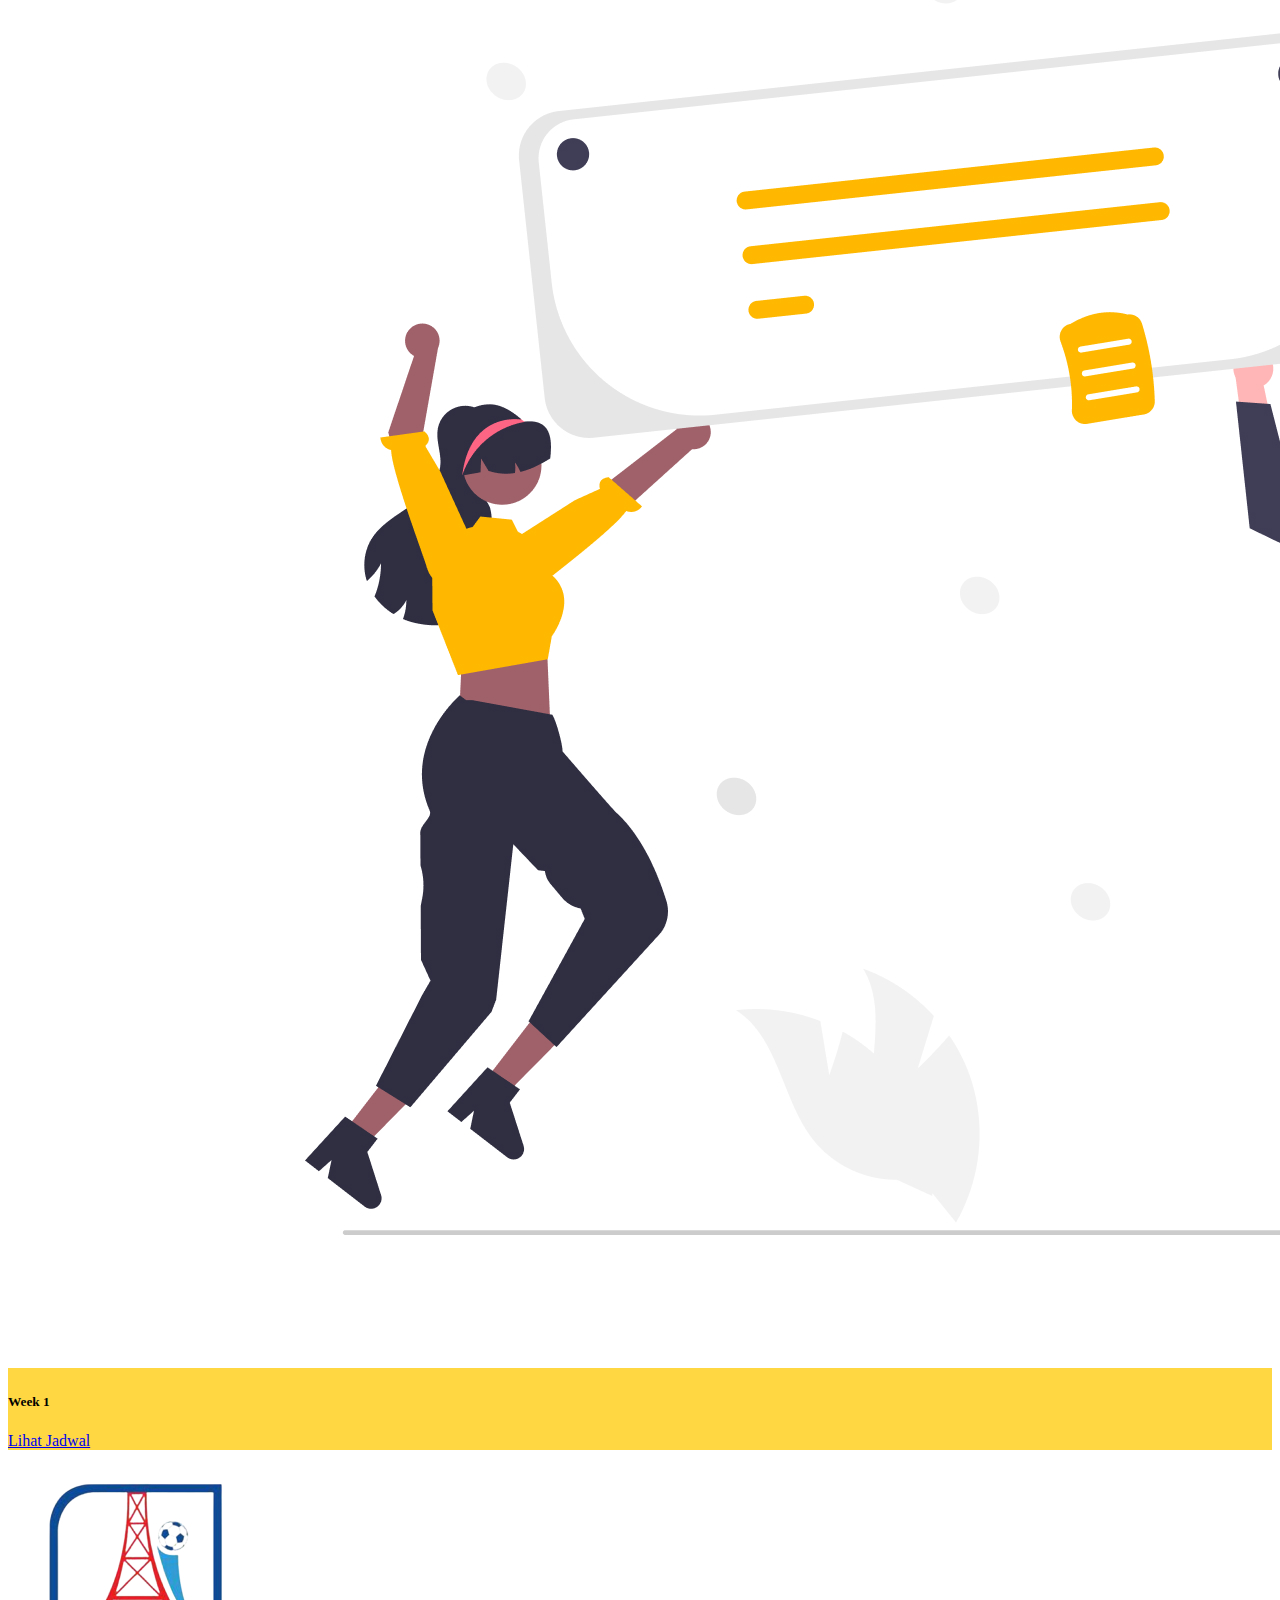
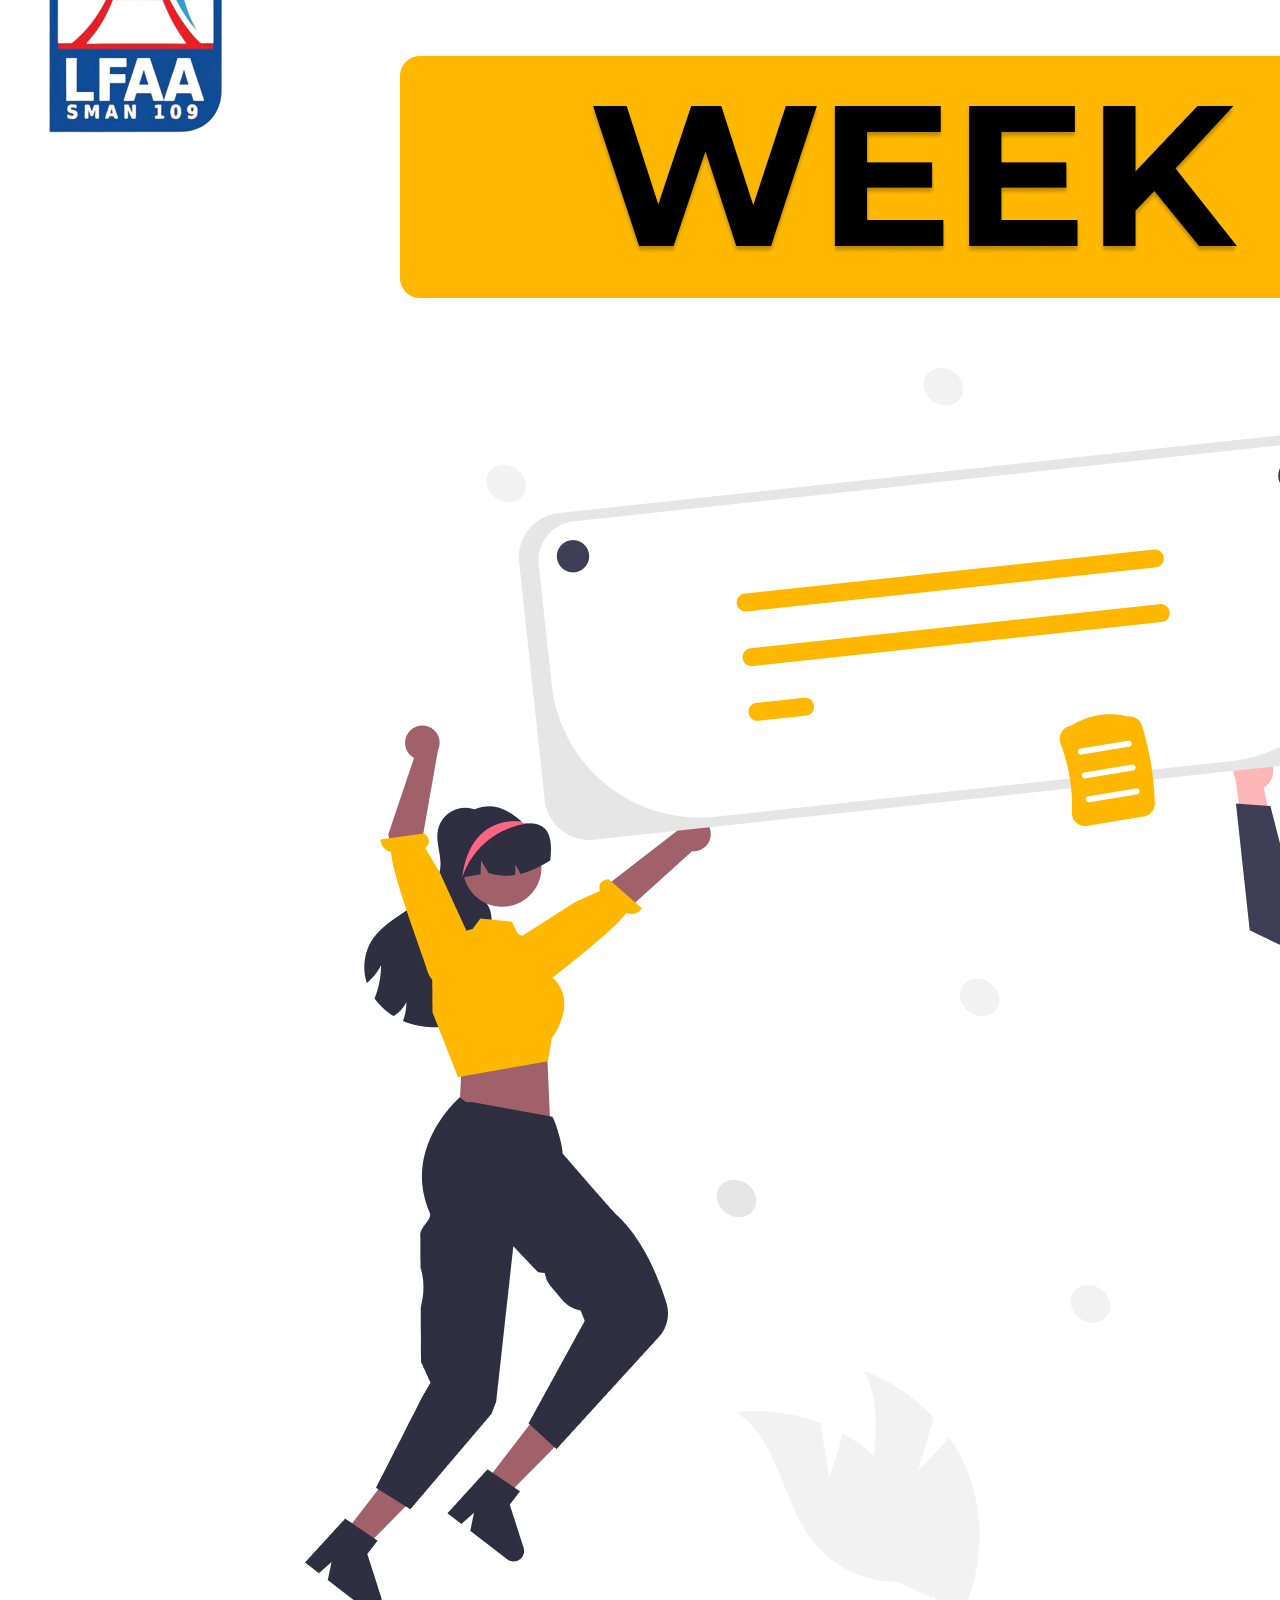
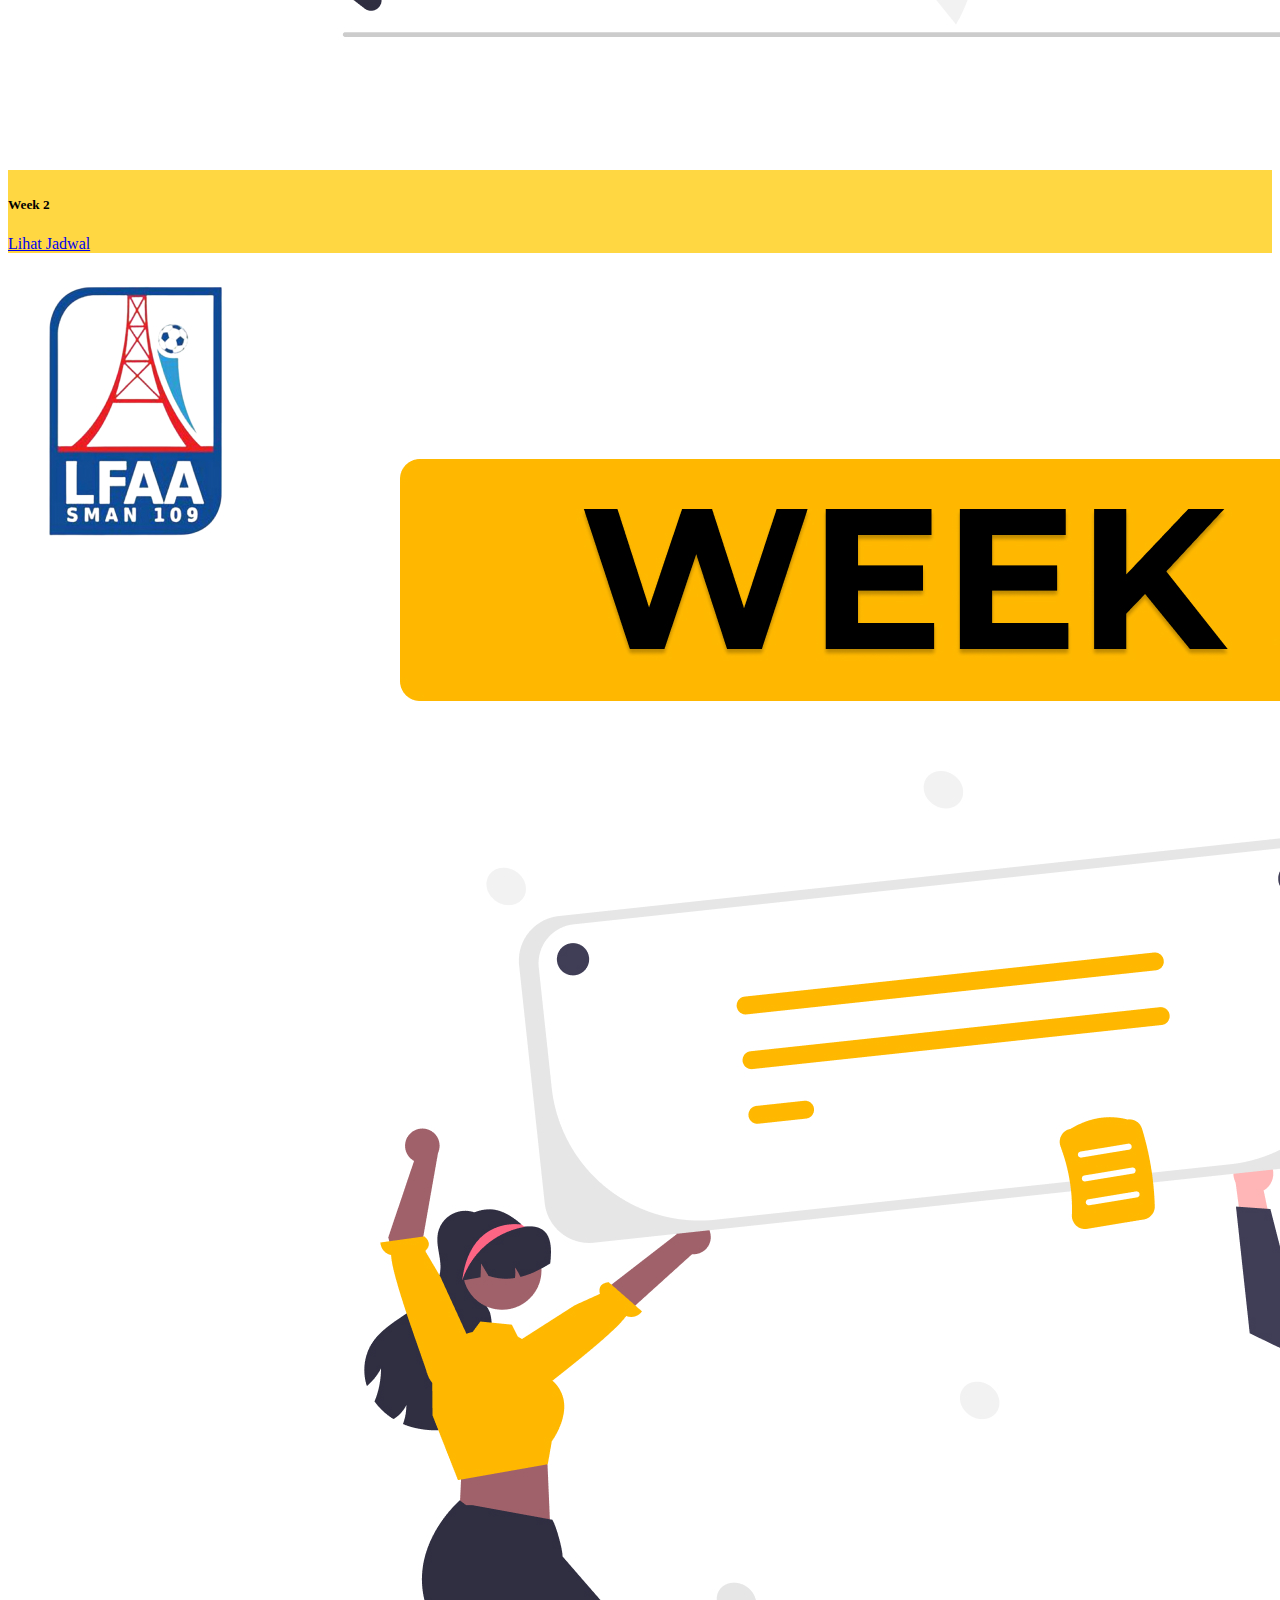
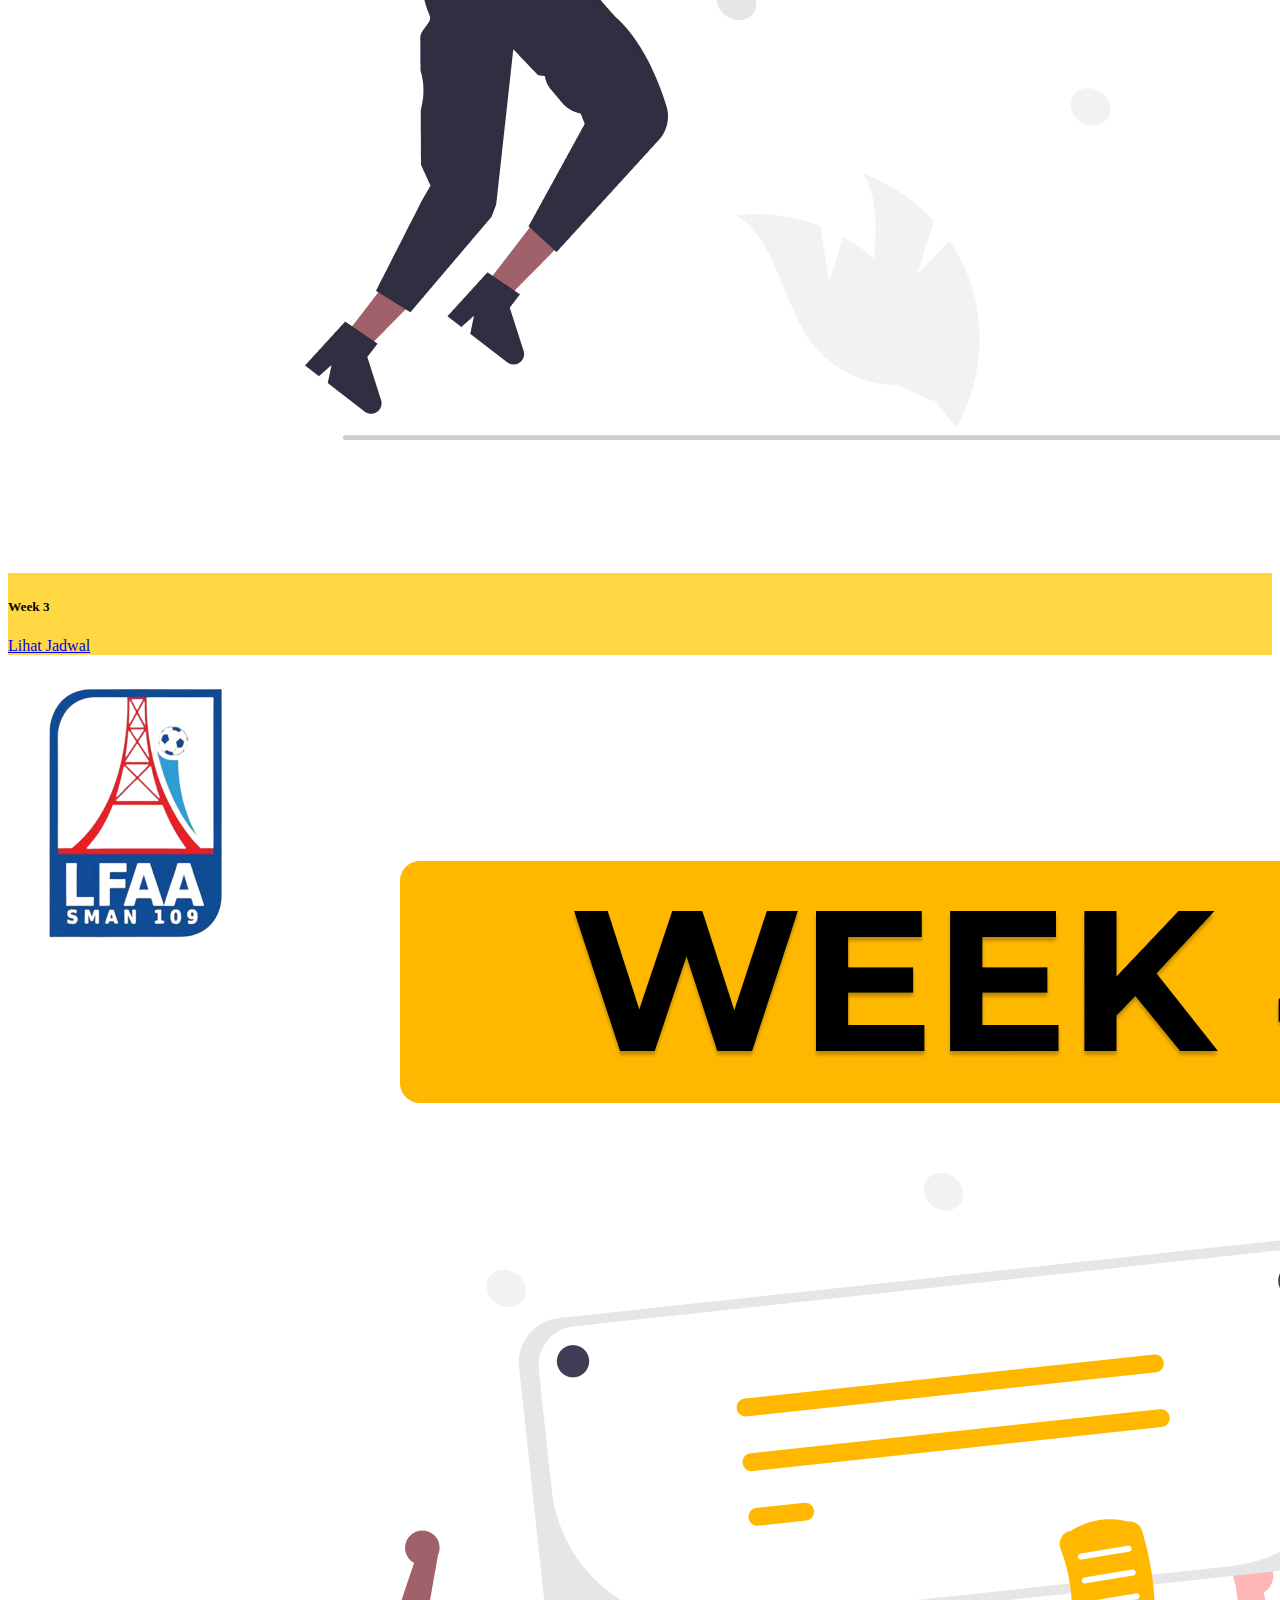
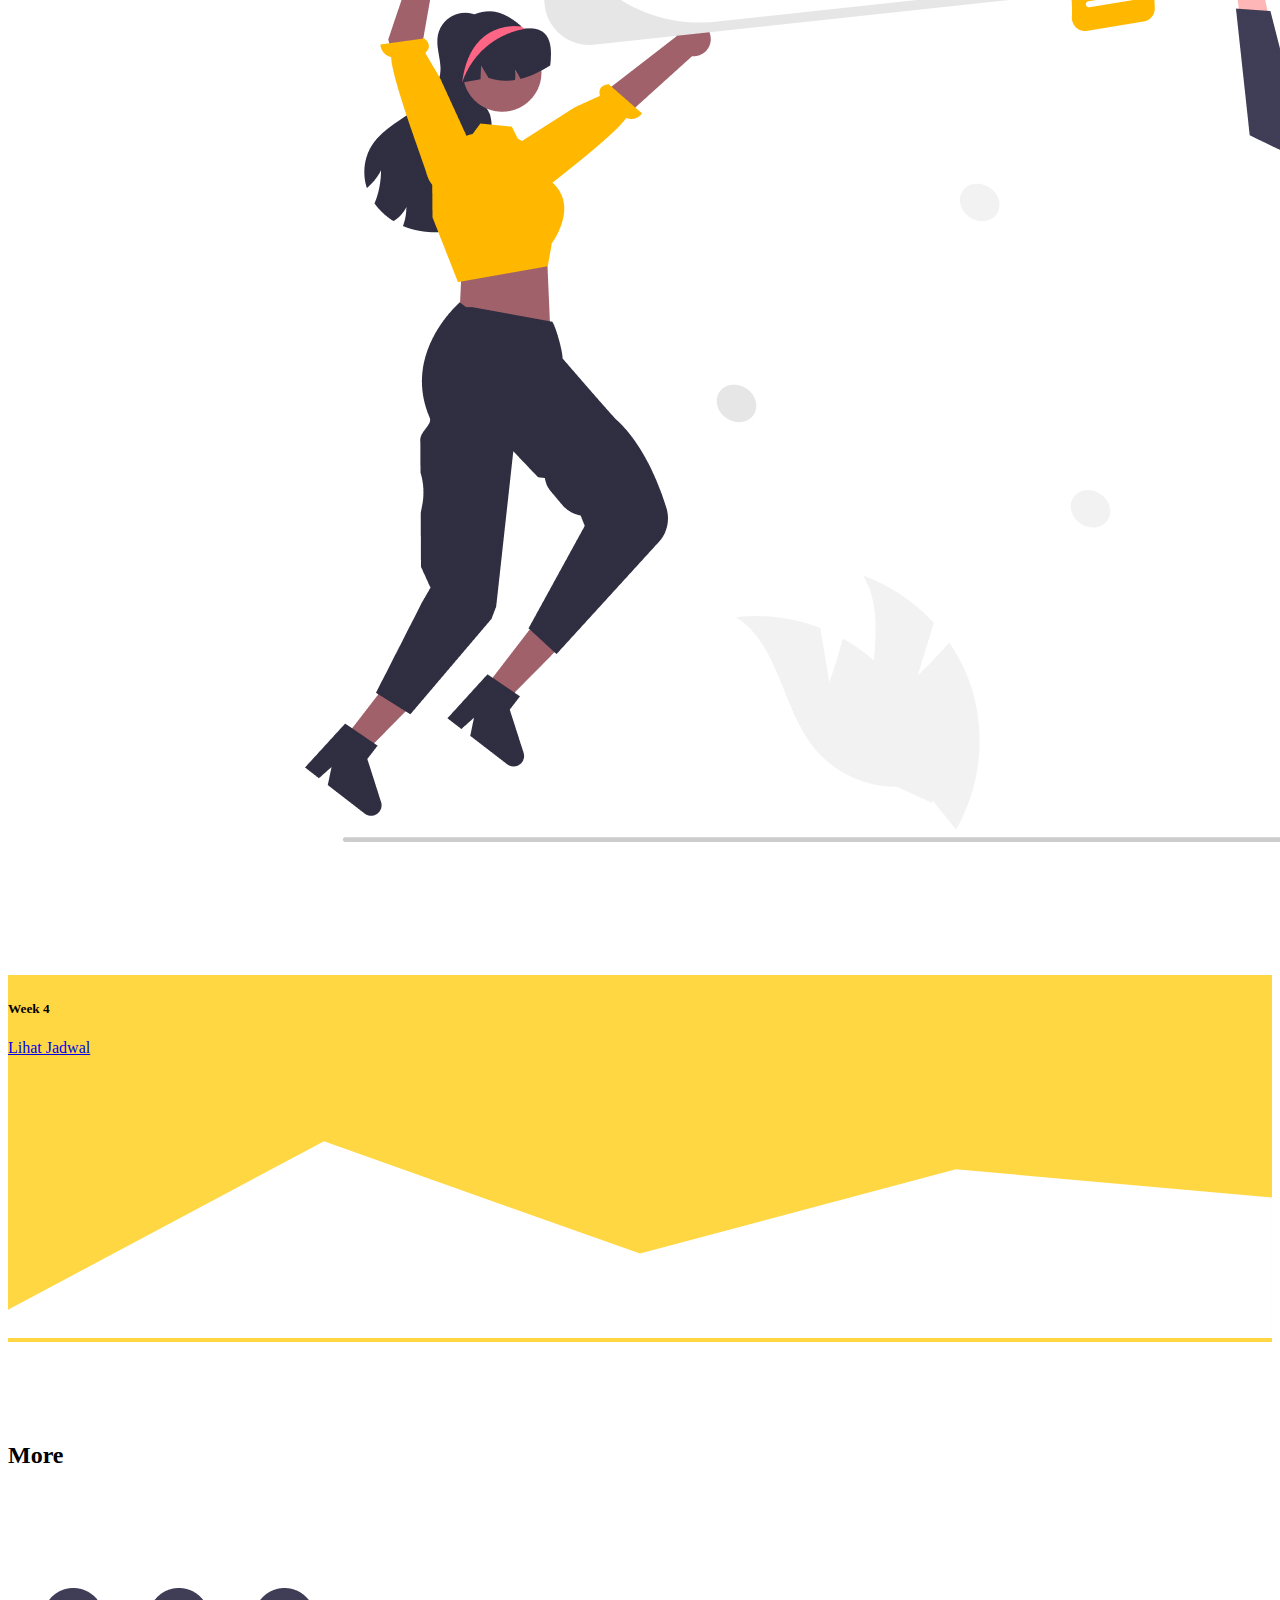
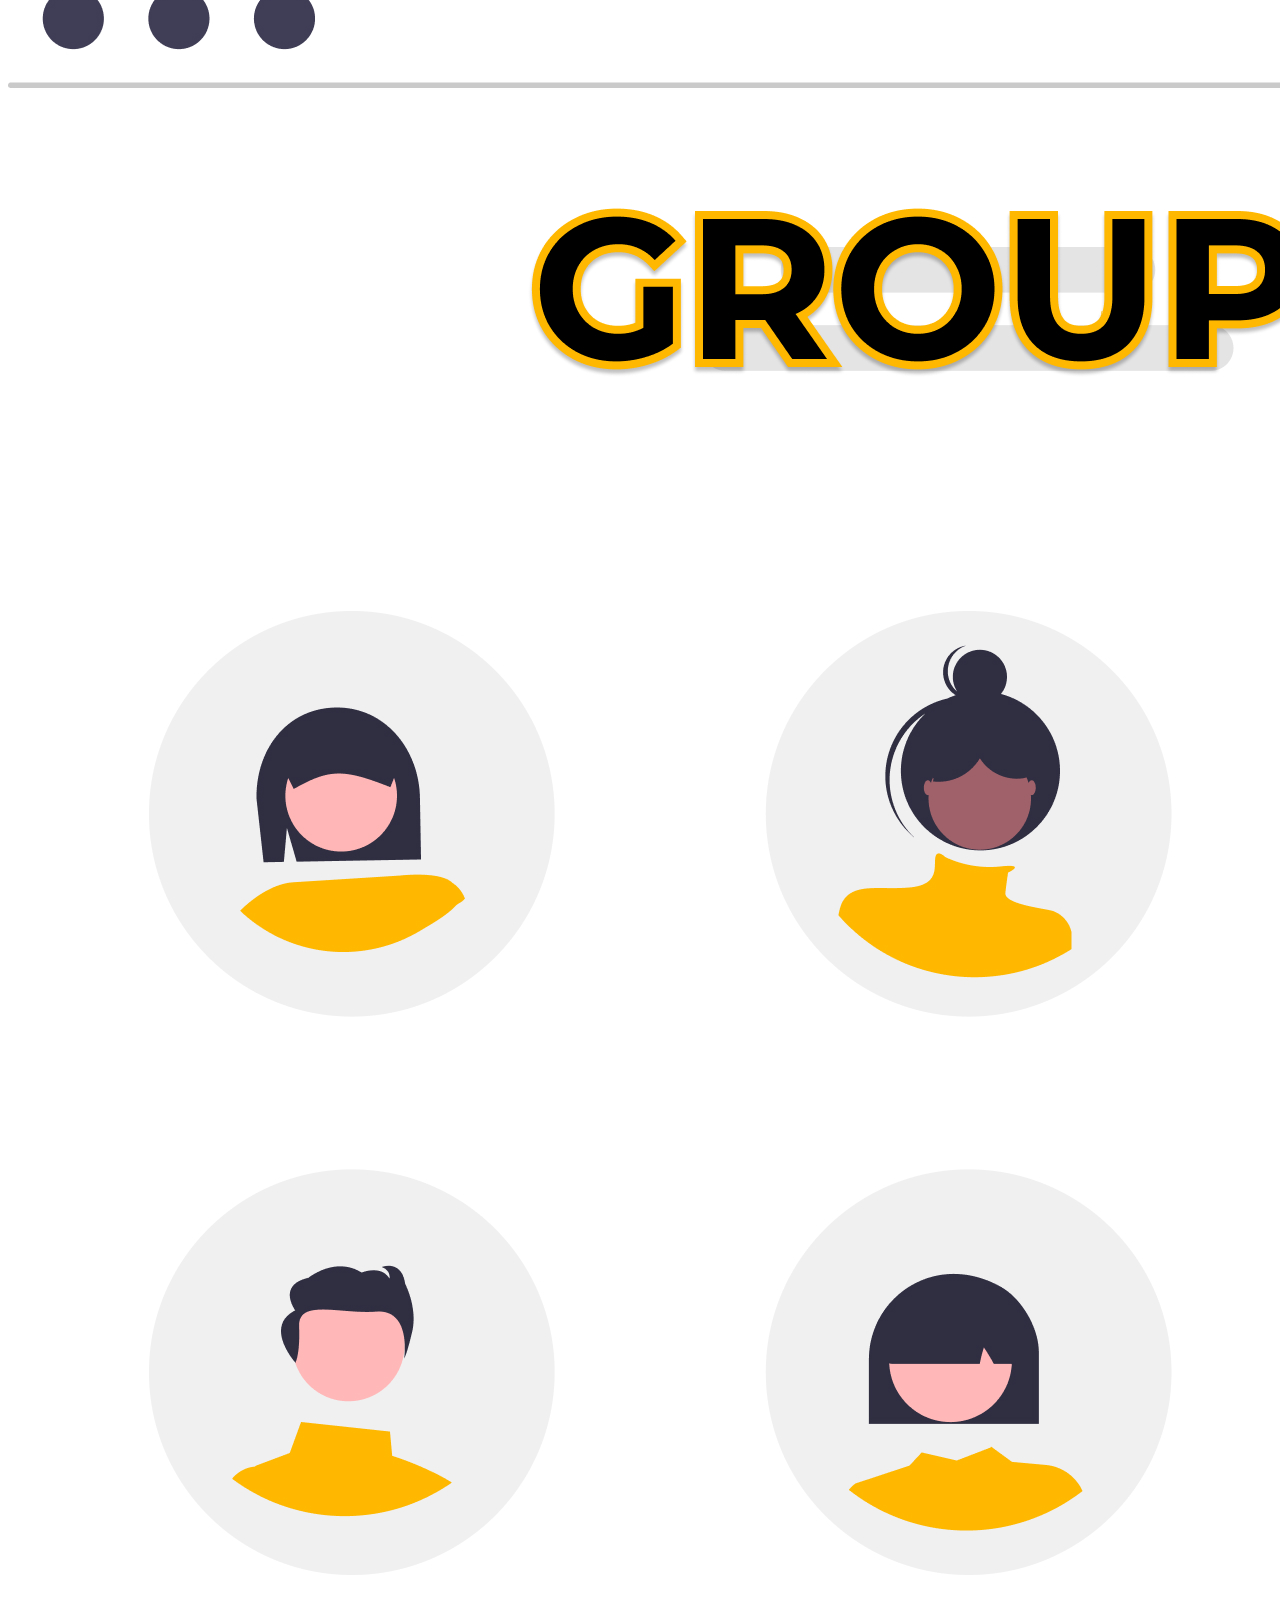
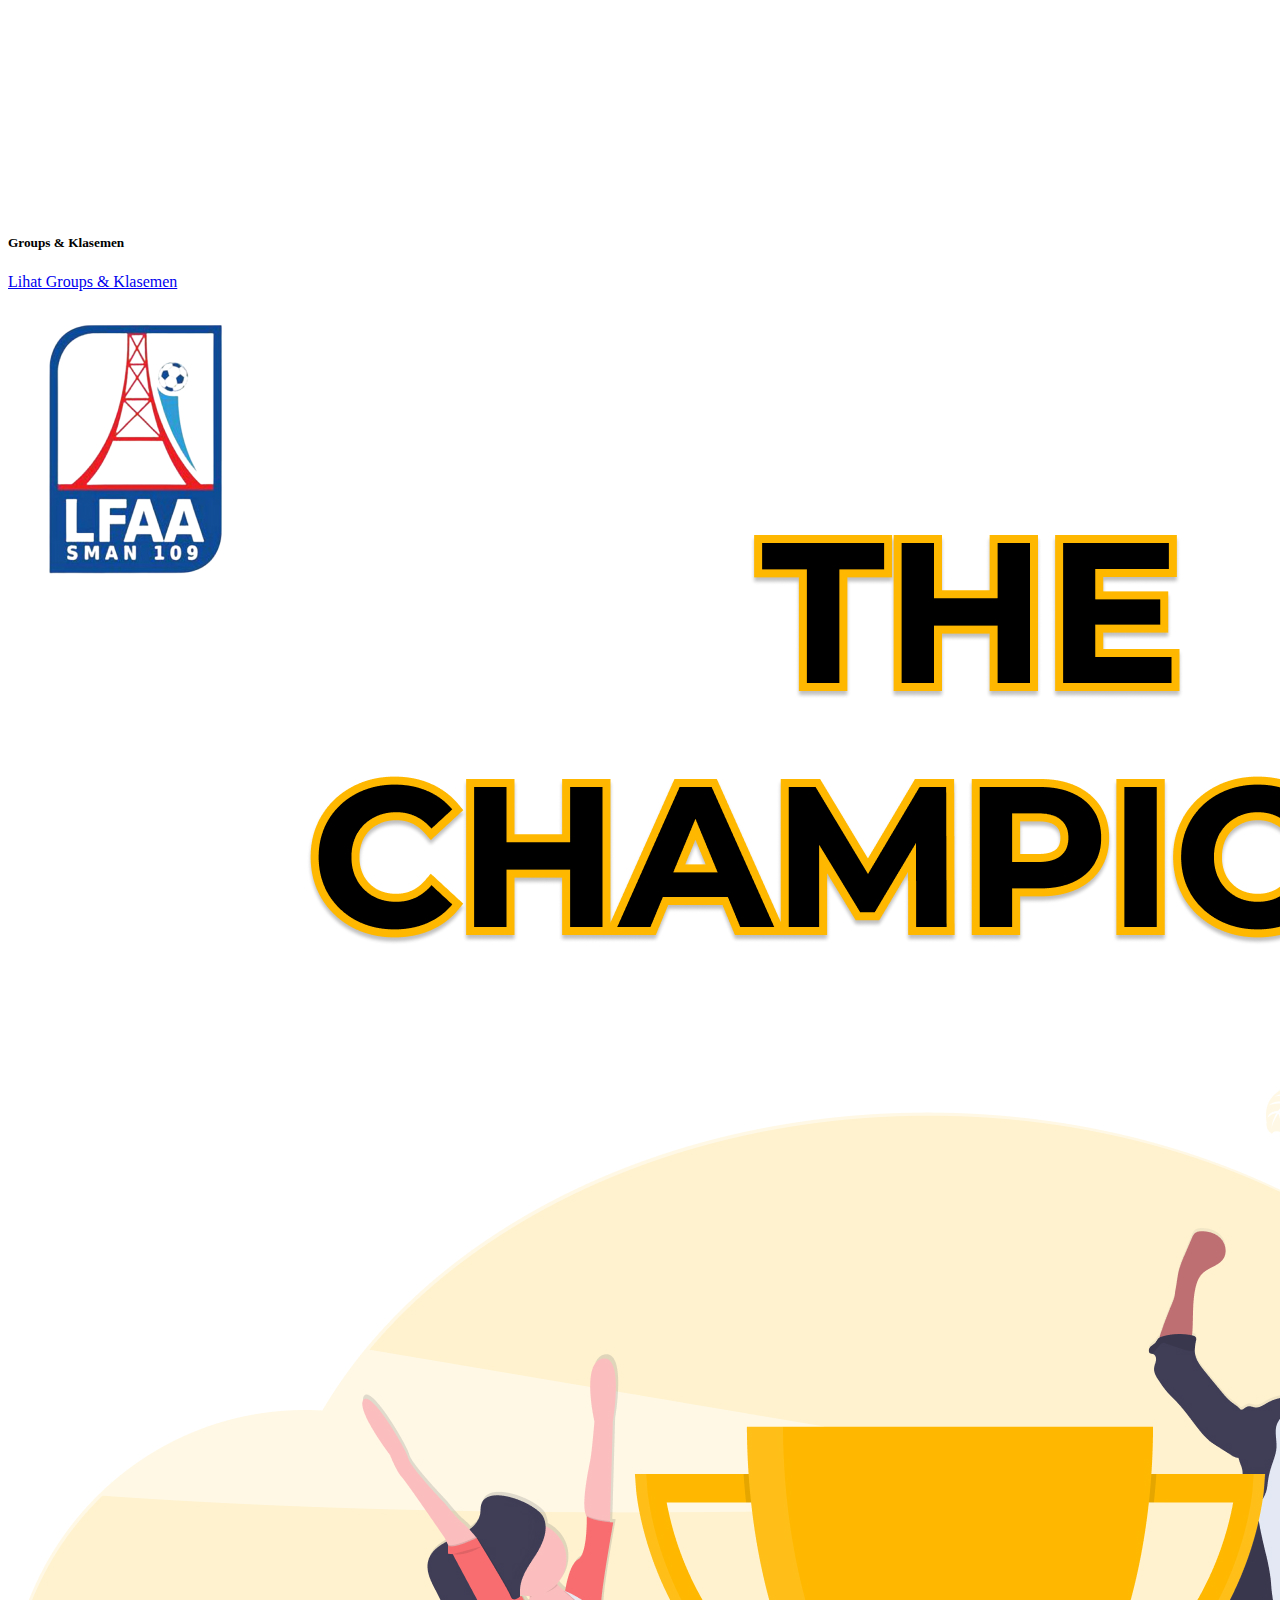
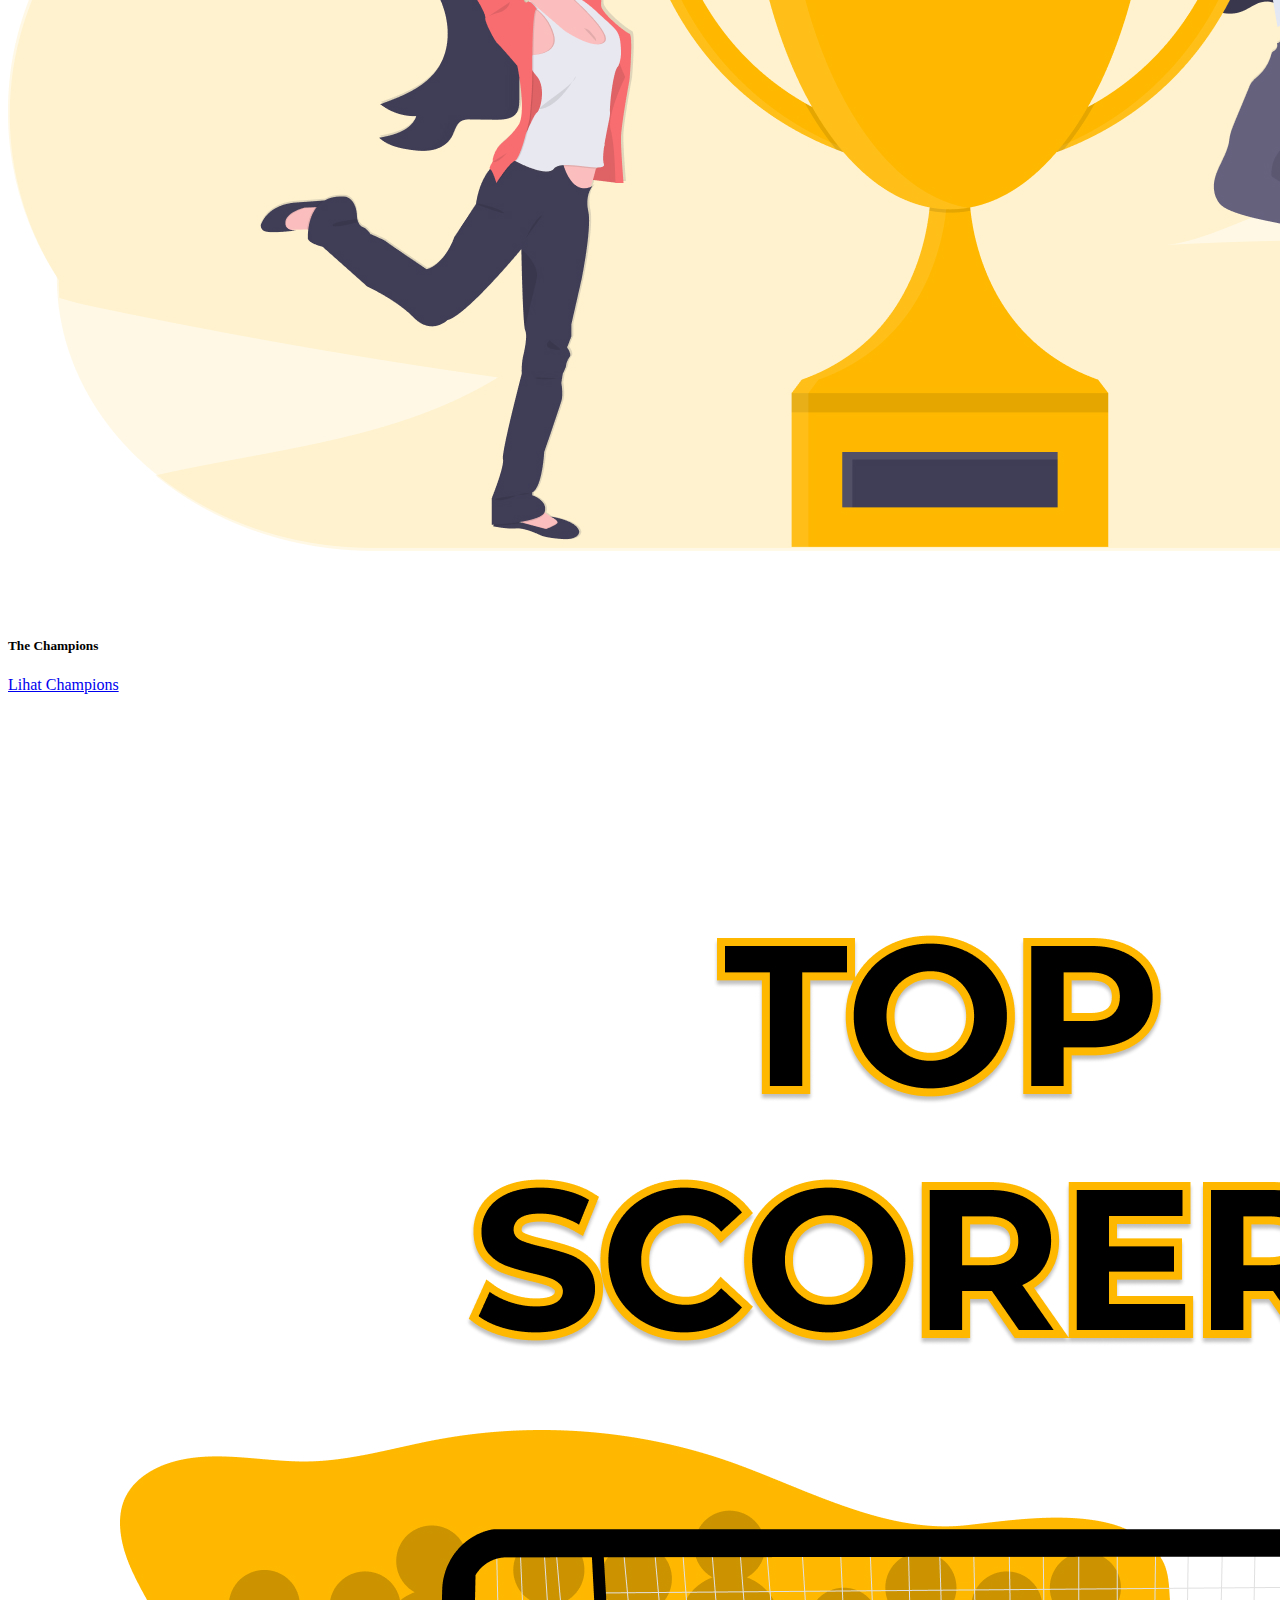
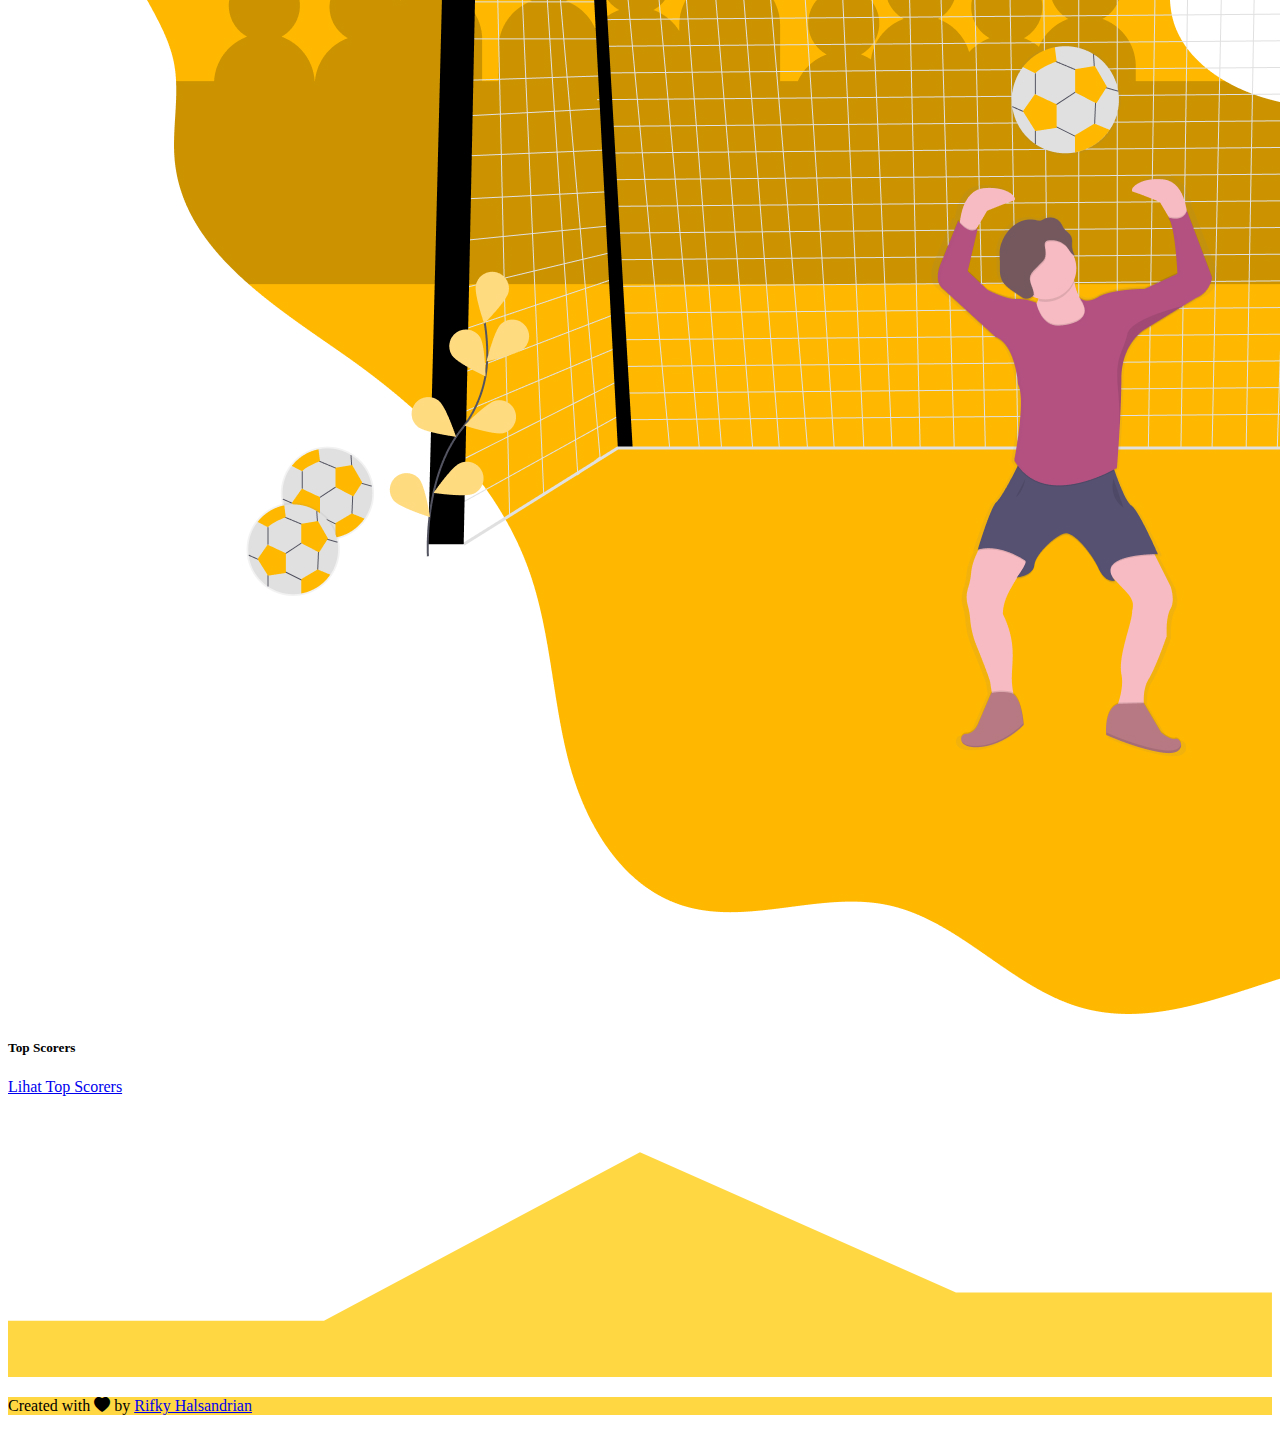
==== commit 5a6391e0: "" ====
--- a/index.html
+++ b/index.html
@@ -110,7 +110,7 @@
                     <div class="card-body">
                       <h5 class="card-title text-center">Groups & Klasemen</h5>
                       <p class="card-text"></p>
-                      <a href="./week1.html" class="btn btn-primary d-grid gap-2">Lihat Groups & Klasemen</a>
+                      <a href="./groups.html" class="btn btn-primary d-grid gap-2">Lihat Groups & Klasemen</a>
                     </div>
                   </div>
                 </div>
@@ -120,7 +120,7 @@
                       <div class="card-body">
                         <h5 class="card-title text-center">The Champions</h5>
                         <p class="card-text"></p>
-                        <a href="#" class="btn btn-primary d-grid gap-2">Lihat Champions</a>
+                        <a href="champions.html" class="btn btn-primary d-grid gap-2">Lihat Champions</a>
                       </div>
                     </div>
                   </div>
@@ -130,7 +130,7 @@
                       <div class="card-body">
                         <h5 class="card-title text-center">Top Scorers</h5>
                         <p class="card-text"></p>
-                        <a href="#" class="btn btn-primary d-grid gap-2">Lihat Top Scorers</a>
+                        <a href="topscore.html" class="btn btn-primary d-grid gap-2">Lihat Top Scorers</a>
                       </div>
                     </div>
                   </div>
@@ -140,7 +140,7 @@
     </section>
 
    <footer class="text-center pb-5">
-       <p>Created with <i class="bi bi-heart-fill text-danger"></i> by <a href="https://www.instagram.com/lfaa109jakarta/" class="text-dark fw-bold">Panitia LFAA 2022</a></p>
+       <p>Created with <i class="bi bi-heart-fill text-danger"></i> by <a href="https://www.instagram.com/aldiindrn/" class="text-dark fw-bold">Rifky Halsandrian</a></p>
    </footer>
 
     <!-- Option 1: Bootstrap Bundle with Popper -->
